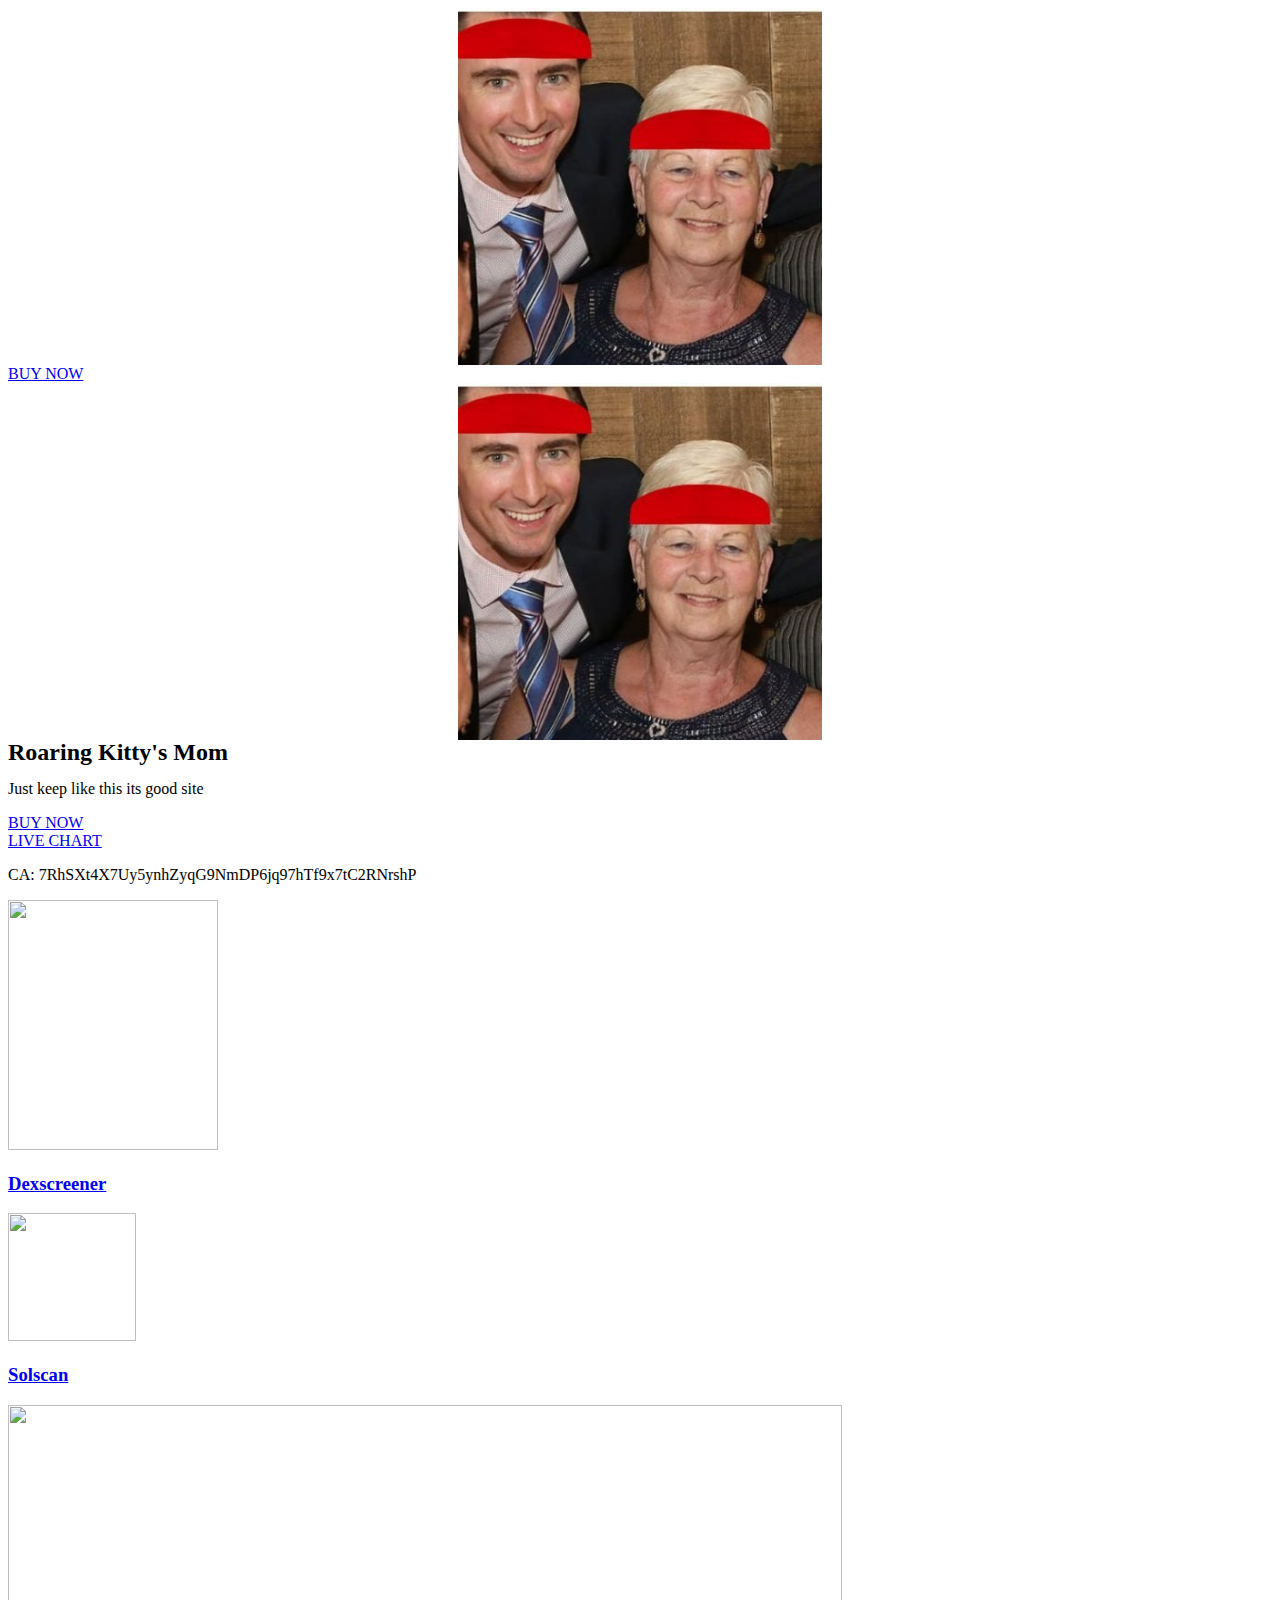
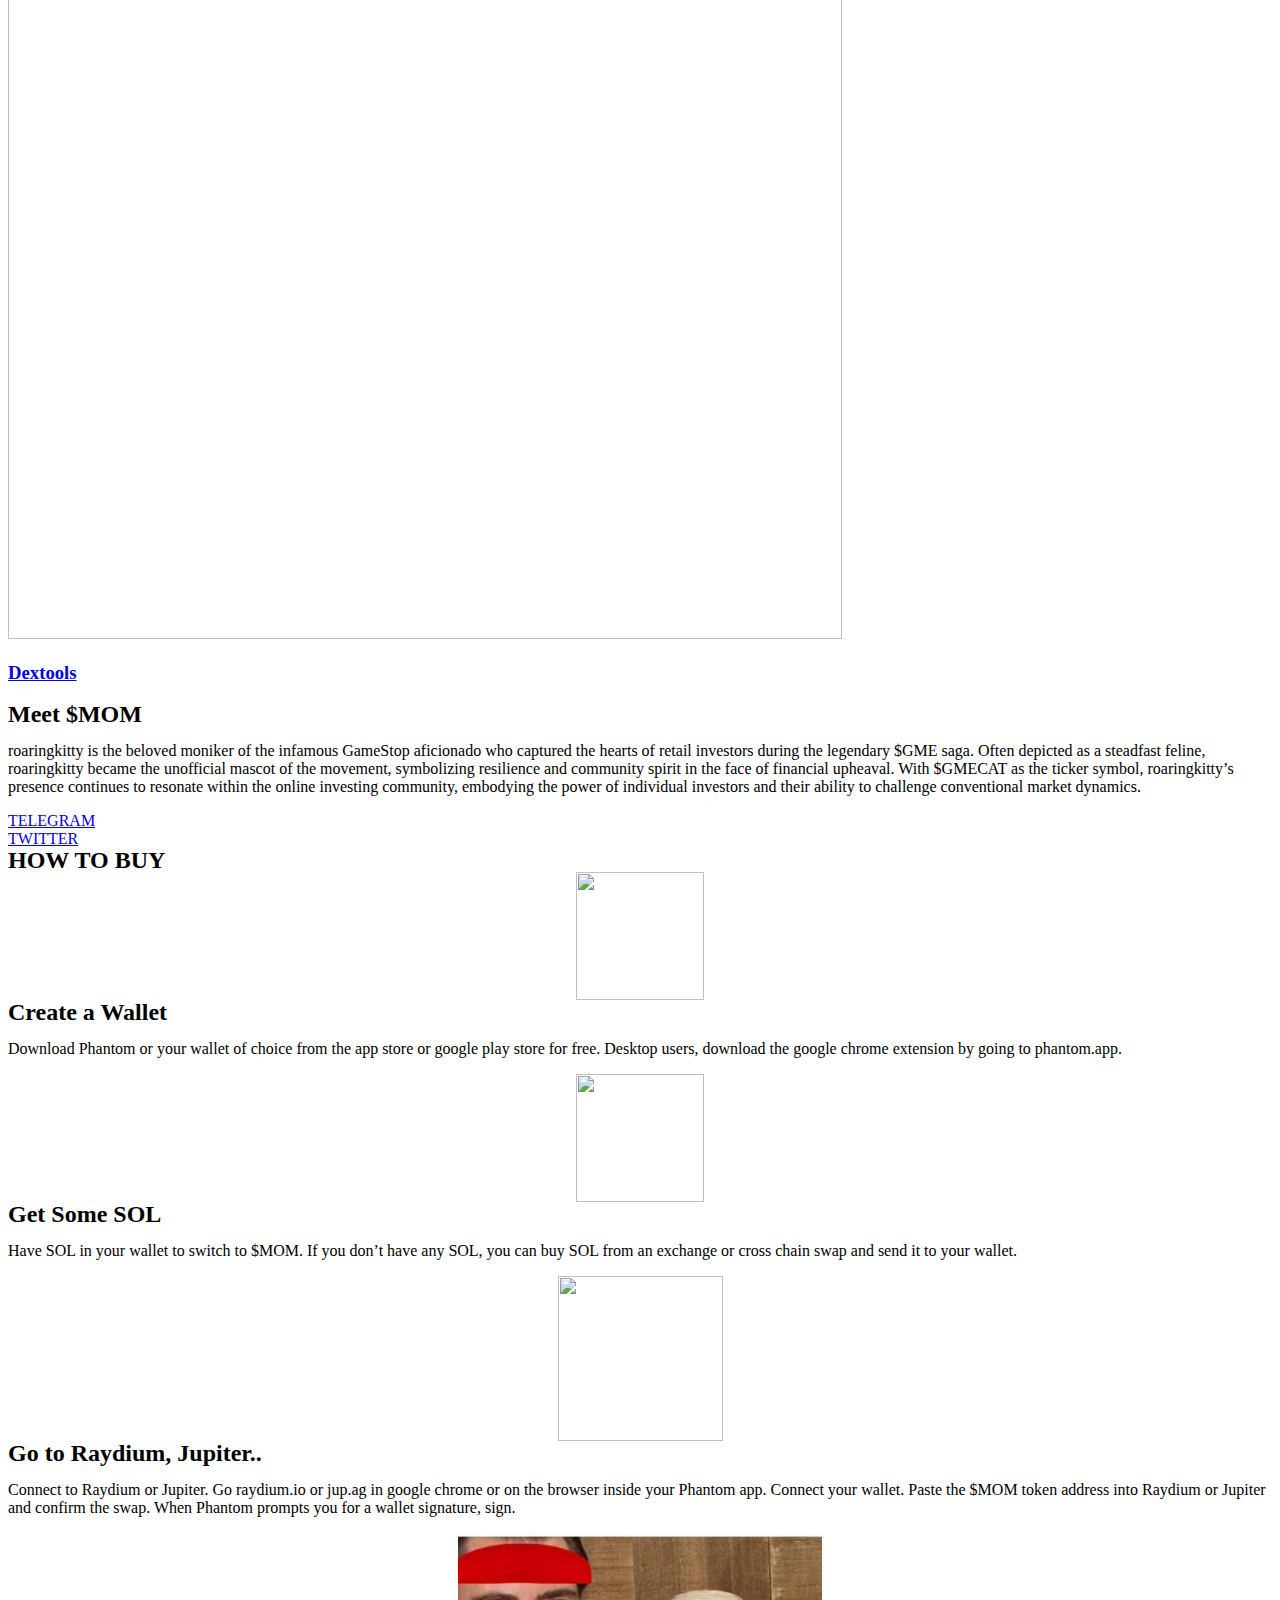
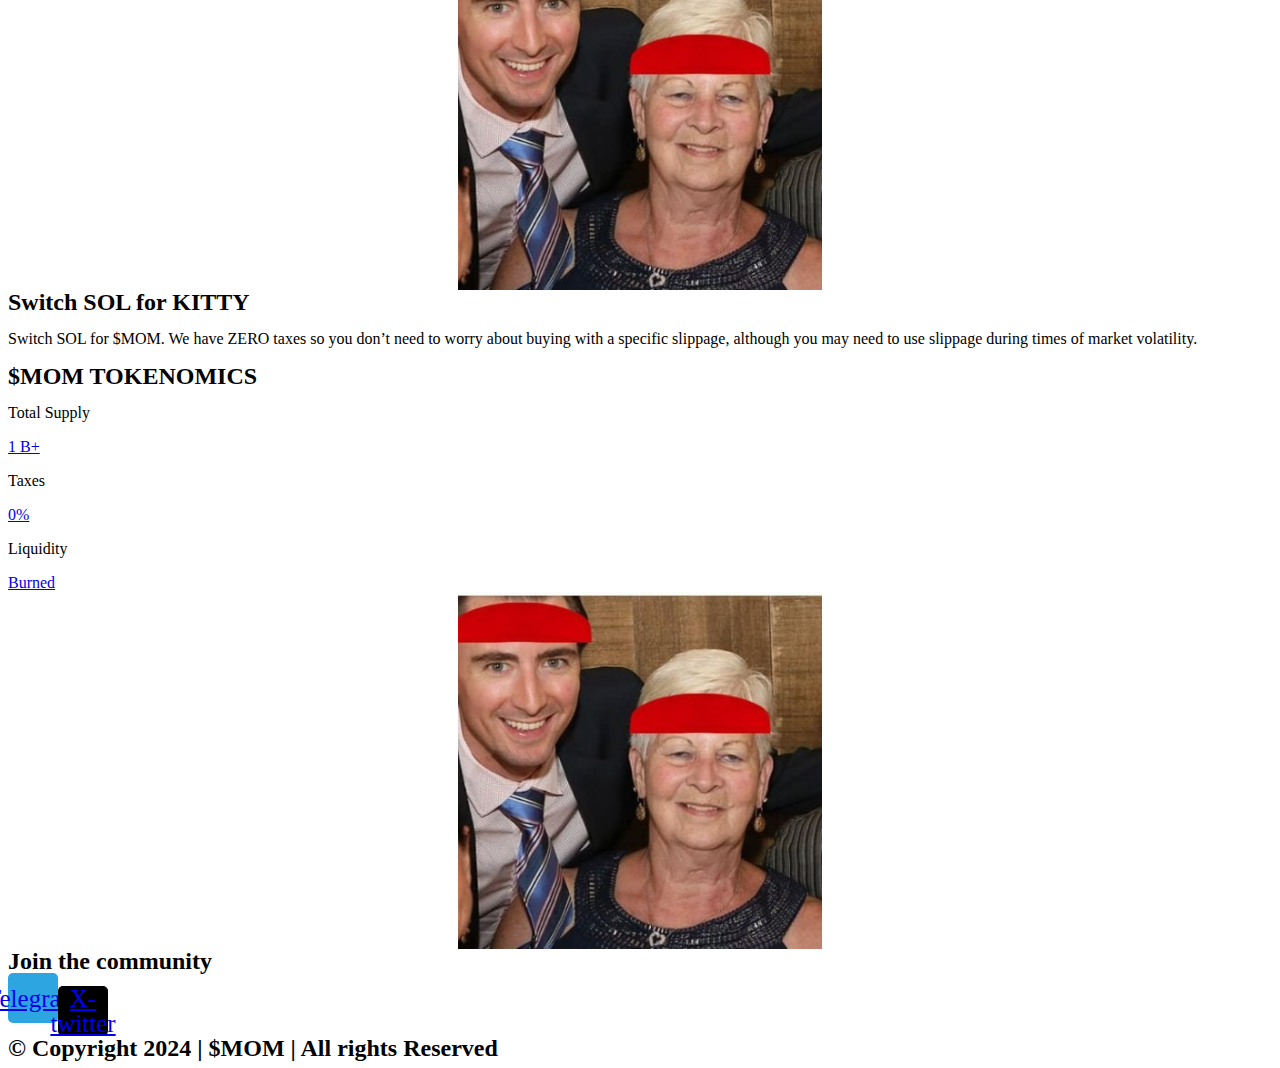
==== index.html @ 009c42bf "first commit" ====
<!DOCTYPE html>
<html lang="en-US">
  <head>
    <meta charset="UTF-8" />
    <title>Roaring Kitty's Mom</title>

    <link
      rel="alternate"
      type="application/rss+xml"
      title="roaringkitty &raquo; Feed"
      href="https://roaringkittyspl.com/feed/"
    />
    <link
      rel="alternate"
      type="application/rss+xml"
      title="roaringkitty &raquo; Comments Feed"
      href="https://roaringkittyspl.com/comments/feed/"
    />
    <script>
      window._wpemojiSettings = {
        baseUrl: "https:\/\/s.w.org\/images\/core\/emoji\/15.0.3\/72x72\/",
        ext: ".png",
        svgUrl: "https:\/\/s.w.org\/images\/core\/emoji\/15.0.3\/svg\/",
        svgExt: ".svg",
        source: {
          concatemoji:
            "https:\/\/roaringkittyspl.com\/wp-includes\/js\/wp-emoji-release.min.js?ver=6.5.3",
        },
      };
      /*! This file is auto-generated */
      !(function (i, n) {
        var o, s, e;
        function c(e) {
          try {
            var t = { supportTests: e, timestamp: new Date().valueOf() };
            sessionStorage.setItem(o, JSON.stringify(t));
          } catch (e) {}
        }
        function p(e, t, n) {
          e.clearRect(0, 0, e.canvas.width, e.canvas.height),
            e.fillText(t, 0, 0);
          var t = new Uint32Array(
              e.getImageData(0, 0, e.canvas.width, e.canvas.height).data
            ),
            r =
              (e.clearRect(0, 0, e.canvas.width, e.canvas.height),
              e.fillText(n, 0, 0),
              new Uint32Array(
                e.getImageData(0, 0, e.canvas.width, e.canvas.height).data
              ));
          return t.every(function (e, t) {
            return e === r[t];
          });
        }
        function u(e, t, n) {
          switch (t) {
            case "flag":
              return n(
                e,
                "\ud83c\udff3\ufe0f\u200d\u26a7\ufe0f",
                "\ud83c\udff3\ufe0f\u200b\u26a7\ufe0f"
              )
                ? !1
                : !n(
                    e,
                    "\ud83c\uddfa\ud83c\uddf3",
                    "\ud83c\uddfa\u200b\ud83c\uddf3"
                  ) &&
                    !n(
                      e,
                      "\ud83c\udff4\udb40\udc67\udb40\udc62\udb40\udc65\udb40\udc6e\udb40\udc67\udb40\udc7f",
                      "\ud83c\udff4\u200b\udb40\udc67\u200b\udb40\udc62\u200b\udb40\udc65\u200b\udb40\udc6e\u200b\udb40\udc67\u200b\udb40\udc7f"
                    );
            case "emoji":
              return !n(
                e,
                "\ud83d\udc26\u200d\u2b1b",
                "\ud83d\udc26\u200b\u2b1b"
              );
          }
          return !1;
        }
        function f(e, t, n) {
          var r =
              "undefined" != typeof WorkerGlobalScope &&
              self instanceof WorkerGlobalScope
                ? new OffscreenCanvas(300, 150)
                : i.createElement("canvas"),
            a = r.getContext("2d", { willReadFrequently: !0 }),
            o = ((a.textBaseline = "top"), (a.font = "600 32px Arial"), {});
          return (
            e.forEach(function (e) {
              o[e] = t(a, e, n);
            }),
            o
          );
        }
        function t(e) {
          var t = i.createElement("script");
          (t.src = e), (t.defer = !0), i.head.appendChild(t);
        }
        "undefined" != typeof Promise &&
          ((o = "wpEmojiSettingsSupports"),
          (s = ["flag", "emoji"]),
          (n.supports = { everything: !0, everythingExceptFlag: !0 }),
          (e = new Promise(function (e) {
            i.addEventListener("DOMContentLoaded", e, { once: !0 });
          })),
          new Promise(function (t) {
            var n = (function () {
              try {
                var e = JSON.parse(sessionStorage.getItem(o));
                if (
                  "object" == typeof e &&
                  "number" == typeof e.timestamp &&
                  new Date().valueOf() < e.timestamp + 604800 &&
                  "object" == typeof e.supportTests
                )
                  return e.supportTests;
              } catch (e) {}
              return null;
            })();
            if (!n) {
              if (
                "undefined" != typeof Worker &&
                "undefined" != typeof OffscreenCanvas &&
                "undefined" != typeof URL &&
                URL.createObjectURL &&
                "undefined" != typeof Blob
              )
                try {
                  var e =
                      "postMessage(" +
                      f.toString() +
                      "(" +
                      [JSON.stringify(s), u.toString(), p.toString()].join(
                        ","
                      ) +
                      "));",
                    r = new Blob([e], { type: "text/javascript" }),
                    a = new Worker(URL.createObjectURL(r), {
                      name: "wpTestEmojiSupports",
                    });
                  return void (a.onmessage = function (e) {
                    c((n = e.data)), a.terminate(), t(n);
                  });
                } catch (e) {}
              c((n = f(s, u, p)));
            }
            t(n);
          })
            .then(function (e) {
              for (var t in e)
                (n.supports[t] = e[t]),
                  (n.supports.everything =
                    n.supports.everything && n.supports[t]),
                  "flag" !== t &&
                    (n.supports.everythingExceptFlag =
                      n.supports.everythingExceptFlag && n.supports[t]);
              (n.supports.everythingExceptFlag =
                n.supports.everythingExceptFlag && !n.supports.flag),
                (n.DOMReady = !1),
                (n.readyCallback = function () {
                  n.DOMReady = !0;
                });
            })
            .then(function () {
              return e;
            })
            .then(function () {
              var e;
              n.supports.everything ||
                (n.readyCallback(),
                (e = n.source || {}).concatemoji
                  ? t(e.concatemoji)
                  : e.wpemoji && e.twemoji && (t(e.twemoji), t(e.wpemoji)));
            }));
      })((window, document), window._wpemojiSettings);
    </script>
    <style id="wp-emoji-styles-inline-css">
      img.wp-smiley,
      img.emoji {
        display: inline !important;
        border: none !important;
        box-shadow: none !important;
        height: 1em !important;
        width: 1em !important;
        margin: 0 0.07em !important;
        vertical-align: -0.1em !important;
        background: none !important;
        padding: 0 !important;
      }
    </style>
    <style id="classic-theme-styles-inline-css">
      /*! This file is auto-generated */
      .wp-block-button__link {
        color: #fff;
        background-color: #32373c;
        border-radius: 9999px;
        box-shadow: none;
        text-decoration: none;
        padding: calc(0.667em + 2px) calc(1.333em + 2px);
        font-size: 1.125em;
      }
      .wp-block-file__button {
        background: #32373c;
        color: #fff;
        text-decoration: none;
      }
    </style>
    <style id="global-styles-inline-css">
      body {
        --wp--preset--color--black: #000000;
        --wp--preset--color--cyan-bluish-gray: #abb8c3;
        --wp--preset--color--white: #ffffff;
        --wp--preset--color--pale-pink: #f78da7;
        --wp--preset--color--vivid-red: #cf2e2e;
        --wp--preset--color--luminous-vivid-orange: #ff6900;
        --wp--preset--color--luminous-vivid-amber: #fcb900;
        --wp--preset--color--light-green-cyan: #7bdcb5;
        --wp--preset--color--vivid-green-cyan: #00d084;
        --wp--preset--color--pale-cyan-blue: #8ed1fc;
        --wp--preset--color--vivid-cyan-blue: #0693e3;
        --wp--preset--color--vivid-purple: #9b51e0;
        --wp--preset--gradient--vivid-cyan-blue-to-vivid-purple: linear-gradient(
          135deg,
          rgba(6, 147, 227, 1) 0%,
          rgb(155, 81, 224) 100%
        );
        --wp--preset--gradient--light-green-cyan-to-vivid-green-cyan: linear-gradient(
          135deg,
          rgb(122, 220, 180) 0%,
          rgb(0, 208, 130) 100%
        );
        --wp--preset--gradient--luminous-vivid-amber-to-luminous-vivid-orange: linear-gradient(
          135deg,
          rgba(252, 185, 0, 1) 0%,
          rgba(255, 105, 0, 1) 100%
        );
        --wp--preset--gradient--luminous-vivid-orange-to-vivid-red: linear-gradient(
          135deg,
          rgba(255, 105, 0, 1) 0%,
          rgb(207, 46, 46) 100%
        );
        --wp--preset--gradient--very-light-gray-to-cyan-bluish-gray: linear-gradient(
          135deg,
          rgb(238, 238, 238) 0%,
          rgb(169, 184, 195) 100%
        );
        --wp--preset--gradient--cool-to-warm-spectrum: linear-gradient(
          135deg,
          rgb(74, 234, 220) 0%,
          rgb(151, 120, 209) 20%,
          rgb(207, 42, 186) 40%,
          rgb(238, 44, 130) 60%,
          rgb(251, 105, 98) 80%,
          rgb(254, 248, 76) 100%
        );
        --wp--preset--gradient--blush-light-purple: linear-gradient(
          135deg,
          rgb(255, 206, 236) 0%,
          rgb(152, 150, 240) 100%
        );
        --wp--preset--gradient--blush-bordeaux: linear-gradient(
          135deg,
          rgb(254, 205, 165) 0%,
          rgb(254, 45, 45) 50%,
          rgb(107, 0, 62) 100%
        );
        --wp--preset--gradient--luminous-dusk: linear-gradient(
          135deg,
          rgb(255, 203, 112) 0%,
          rgb(199, 81, 192) 50%,
          rgb(65, 88, 208) 100%
        );
        --wp--preset--gradient--pale-ocean: linear-gradient(
          135deg,
          rgb(255, 245, 203) 0%,
          rgb(182, 227, 212) 50%,
          rgb(51, 167, 181) 100%
        );
        --wp--preset--gradient--electric-grass: linear-gradient(
          135deg,
          rgb(202, 248, 128) 0%,
          rgb(113, 206, 126) 100%
        );
        --wp--preset--gradient--midnight: linear-gradient(
          135deg,
          rgb(2, 3, 129) 0%,
          rgb(40, 116, 252) 100%
        );
        --wp--preset--font-size--small: 13px;
        --wp--preset--font-size--medium: 20px;
        --wp--preset--font-size--large: 36px;
        --wp--preset--font-size--x-large: 42px;
        --wp--preset--spacing--20: 0.44rem;
        --wp--preset--spacing--30: 0.67rem;
        --wp--preset--spacing--40: 1rem;
        --wp--preset--spacing--50: 1.5rem;
        --wp--preset--spacing--60: 2.25rem;
        --wp--preset--spacing--70: 3.38rem;
        --wp--preset--spacing--80: 5.06rem;
        --wp--preset--shadow--natural: 6px 6px 9px rgba(0, 0, 0, 0.2);
        --wp--preset--shadow--deep: 12px 12px 50px rgba(0, 0, 0, 0.4);
        --wp--preset--shadow--sharp: 6px 6px 0px rgba(0, 0, 0, 0.2);
        --wp--preset--shadow--outlined: 6px 6px 0px -3px rgba(255, 255, 255, 1),
          6px 6px rgba(0, 0, 0, 1);
        --wp--preset--shadow--crisp: 6px 6px 0px rgba(0, 0, 0, 1);
      }
      :where(.is-layout-flex) {
        gap: 0.5em;
      }
      :where(.is-layout-grid) {
        gap: 0.5em;
      }
      body .is-layout-flex {
        display: flex;
      }
      body .is-layout-flex {
        flex-wrap: wrap;
        align-items: center;
      }
      body .is-layout-flex > * {
        margin: 0;
      }
      body .is-layout-grid {
        display: grid;
      }
      body .is-layout-grid > * {
        margin: 0;
      }
      :where(.wp-block-columns.is-layout-flex) {
        gap: 2em;
      }
      :where(.wp-block-columns.is-layout-grid) {
        gap: 2em;
      }
      :where(.wp-block-post-template.is-layout-flex) {
        gap: 1.25em;
      }
      :where(.wp-block-post-template.is-layout-grid) {
        gap: 1.25em;
      }
      .has-black-color {
        color: var(--wp--preset--color--black) !important;
      }
      .has-cyan-bluish-gray-color {
        color: var(--wp--preset--color--cyan-bluish-gray) !important;
      }
      .has-white-color {
        color: var(--wp--preset--color--white) !important;
      }
      .has-pale-pink-color {
        color: var(--wp--preset--color--pale-pink) !important;
      }
      .has-vivid-red-color {
        color: var(--wp--preset--color--vivid-red) !important;
      }
      .has-luminous-vivid-orange-color {
        color: var(--wp--preset--color--luminous-vivid-orange) !important;
      }
      .has-luminous-vivid-amber-color {
        color: var(--wp--preset--color--luminous-vivid-amber) !important;
      }
      .has-light-green-cyan-color {
        color: var(--wp--preset--color--light-green-cyan) !important;
      }
      .has-vivid-green-cyan-color {
        color: var(--wp--preset--color--vivid-green-cyan) !important;
      }
      .has-pale-cyan-blue-color {
        color: var(--wp--preset--color--pale-cyan-blue) !important;
      }
      .has-vivid-cyan-blue-color {
        color: var(--wp--preset--color--vivid-cyan-blue) !important;
      }
      .has-vivid-purple-color {
        color: var(--wp--preset--color--vivid-purple) !important;
      }
      .has-black-background-color {
        background-color: var(--wp--preset--color--black) !important;
      }
      .has-cyan-bluish-gray-background-color {
        background-color: var(--wp--preset--color--cyan-bluish-gray) !important;
      }
      .has-white-background-color {
        background-color: var(--wp--preset--color--white) !important;
      }
      .has-pale-pink-background-color {
        background-color: var(--wp--preset--color--pale-pink) !important;
      }
      .has-vivid-red-background-color {
        background-color: var(--wp--preset--color--vivid-red) !important;
      }
      .has-luminous-vivid-orange-background-color {
        background-color: var(
          --wp--preset--color--luminous-vivid-orange
        ) !important;
      }
      .has-luminous-vivid-amber-background-color {
        background-color: var(
          --wp--preset--color--luminous-vivid-amber
        ) !important;
      }
      .has-light-green-cyan-background-color {
        background-color: var(--wp--preset--color--light-green-cyan) !important;
      }
      .has-vivid-green-cyan-background-color {
        background-color: var(--wp--preset--color--vivid-green-cyan) !important;
      }
      .has-pale-cyan-blue-background-color {
        background-color: var(--wp--preset--color--pale-cyan-blue) !important;
      }
      .has-vivid-cyan-blue-background-color {
        background-color: var(--wp--preset--color--vivid-cyan-blue) !important;
      }
      .has-vivid-purple-background-color {
        background-color: var(--wp--preset--color--vivid-purple) !important;
      }
      .has-black-border-color {
        border-color: var(--wp--preset--color--black) !important;
      }
      .has-cyan-bluish-gray-border-color {
        border-color: var(--wp--preset--color--cyan-bluish-gray) !important;
      }
      .has-white-border-color {
        border-color: var(--wp--preset--color--white) !important;
      }
      .has-pale-pink-border-color {
        border-color: var(--wp--preset--color--pale-pink) !important;
      }
      .has-vivid-red-border-color {
        border-color: var(--wp--preset--color--vivid-red) !important;
      }
      .has-luminous-vivid-orange-border-color {
        border-color: var(
          --wp--preset--color--luminous-vivid-orange
        ) !important;
      }
      .has-luminous-vivid-amber-border-color {
        border-color: var(--wp--preset--color--luminous-vivid-amber) !important;
      }
      .has-light-green-cyan-border-color {
        border-color: var(--wp--preset--color--light-green-cyan) !important;
      }
      .has-vivid-green-cyan-border-color {
        border-color: var(--wp--preset--color--vivid-green-cyan) !important;
      }
      .has-pale-cyan-blue-border-color {
        border-color: var(--wp--preset--color--pale-cyan-blue) !important;
      }
      .has-vivid-cyan-blue-border-color {
        border-color: var(--wp--preset--color--vivid-cyan-blue) !important;
      }
      .has-vivid-purple-border-color {
        border-color: var(--wp--preset--color--vivid-purple) !important;
      }
      .has-vivid-cyan-blue-to-vivid-purple-gradient-background {
        background: var(
          --wp--preset--gradient--vivid-cyan-blue-to-vivid-purple
        ) !important;
      }
      .has-light-green-cyan-to-vivid-green-cyan-gradient-background {
        background: var(
          --wp--preset--gradient--light-green-cyan-to-vivid-green-cyan
        ) !important;
      }
      .has-luminous-vivid-amber-to-luminous-vivid-orange-gradient-background {
        background: var(
          --wp--preset--gradient--luminous-vivid-amber-to-luminous-vivid-orange
        ) !important;
      }
      .has-luminous-vivid-orange-to-vivid-red-gradient-background {
        background: var(
          --wp--preset--gradient--luminous-vivid-orange-to-vivid-red
        ) !important;
      }
      .has-very-light-gray-to-cyan-bluish-gray-gradient-background {
        background: var(
          --wp--preset--gradient--very-light-gray-to-cyan-bluish-gray
        ) !important;
      }
      .has-cool-to-warm-spectrum-gradient-background {
        background: var(
          --wp--preset--gradient--cool-to-warm-spectrum
        ) !important;
      }
      .has-blush-light-purple-gradient-background {
        background: var(--wp--preset--gradient--blush-light-purple) !important;
      }
      .has-blush-bordeaux-gradient-background {
        background: var(--wp--preset--gradient--blush-bordeaux) !important;
      }
      .has-luminous-dusk-gradient-background {
        background: var(--wp--preset--gradient--luminous-dusk) !important;
      }
      .has-pale-ocean-gradient-background {
        background: var(--wp--preset--gradient--pale-ocean) !important;
      }
      .has-electric-grass-gradient-background {
        background: var(--wp--preset--gradient--electric-grass) !important;
      }
      .has-midnight-gradient-background {
        background: var(--wp--preset--gradient--midnight) !important;
      }
      .has-small-font-size {
        font-size: var(--wp--preset--font-size--small) !important;
      }
      .has-medium-font-size {
        font-size: var(--wp--preset--font-size--medium) !important;
      }
      .has-large-font-size {
        font-size: var(--wp--preset--font-size--large) !important;
      }
      .has-x-large-font-size {
        font-size: var(--wp--preset--font-size--x-large) !important;
      }
      .wp-block-navigation a:where(:not(.wp-element-button)) {
        color: inherit;
      }
      :where(.wp-block-post-template.is-layout-flex) {
        gap: 1.25em;
      }
      :where(.wp-block-post-template.is-layout-grid) {
        gap: 1.25em;
      }
      :where(.wp-block-columns.is-layout-flex) {
        gap: 2em;
      }
      :where(.wp-block-columns.is-layout-grid) {
        gap: 2em;
      }
      .wp-block-pullquote {
        font-size: 1.5em;
        line-height: 1.6;
      }
    </style>
    <link
      rel="stylesheet"
      id="eae-css-css"
      href="https://roaringkittyspl.com/wp-content/plugins/addon-elements-for-elementor-page-builder/assets/css/eae.min.css?ver=1.13.5"
      media="all"
    />
    <link
      rel="stylesheet"
      id="eae-peel-css-css"
      href="https://roaringkittyspl.com/wp-content/plugins/addon-elements-for-elementor-page-builder/assets/lib/peel/peel.css?ver=1.13.5"
      media="all"
    />
    <link
      rel="stylesheet"
      id="font-awesome-4-shim-css"
      href="https://roaringkittyspl.com/wp-content/plugins/elementor/assets/lib/font-awesome/css/v4-shims.min.css?ver=1.0"
      media="all"
    />
    <link
      rel="stylesheet"
      id="font-awesome-5-all-css"
      href="https://roaringkittyspl.com/wp-content/plugins/elementor/assets/lib/font-awesome/css/all.min.css?ver=4.10.31"
      media="all"
    />
    <link
      rel="stylesheet"
      id="vegas-css-css"
      href="https://roaringkittyspl.com/wp-content/plugins/addon-elements-for-elementor-page-builder/assets/lib/vegas/vegas.min.css?ver=2.4.0"
      media="all"
    />
    <link
      rel="stylesheet"
      id="exad-slick-css"
      href="https://roaringkittyspl.com/wp-content/plugins/exclusive-addons-for-elementor/assets/vendor/css/slick.min.css?ver=6.5.3"
      media="all"
    />
    <link
      rel="stylesheet"
      id="exad-slick-theme-css"
      href="https://roaringkittyspl.com/wp-content/plugins/exclusive-addons-for-elementor/assets/vendor/css/slick-theme.min.css?ver=6.5.3"
      media="all"
    />
    <link
      rel="stylesheet"
      id="exad-image-hover-css"
      href="https://roaringkittyspl.com/wp-content/plugins/exclusive-addons-for-elementor/assets/vendor/css/imagehover.css?ver=6.5.3"
      media="all"
    />
    <link
      rel="stylesheet"
      id="exad-swiperv5-css"
      href="https://roaringkittyspl.com/wp-content/plugins/exclusive-addons-for-elementor/assets/vendor/css/swiper.min.css?ver=2.6.9.7"
      media="all"
    />
    <link
      rel="stylesheet"
      id="exad-main-style-css"
      href="https://roaringkittyspl.com/wp-content/plugins/exclusive-addons-for-elementor/assets/css/exad-styles.min.css?ver=6.5.3"
      media="all"
    />
    <link
      rel="stylesheet"
      id="hello-elementor-css"
      href="https://roaringkittyspl.com/wp-content/themes/hello-elementor/style.min.css?ver=3.0.1"
      media="all"
    />
    <link
      rel="stylesheet"
      id="hello-elementor-theme-style-css"
      href="https://roaringkittyspl.com/wp-content/themes/hello-elementor/theme.min.css?ver=3.0.1"
      media="all"
    />
    <link
      rel="stylesheet"
      id="hello-elementor-header-footer-css"
      href="https://roaringkittyspl.com/wp-content/themes/hello-elementor/header-footer.min.css?ver=3.0.1"
      media="all"
    />
    <link
      rel="stylesheet"
      id="elementor-frontend-css"
      href="https://roaringkittyspl.com/wp-content/plugins/elementor/assets/css/frontend-lite.min.css?ver=3.21.5"
      media="all"
    />
    <style id="elementor-frontend-inline-css">
      @-webkit-keyframes ha_fadeIn {
        0% {
          opacity: 0;
        }
        to {
          opacity: 1;
        }
      }
      @keyframes ha_fadeIn {
        0% {
          opacity: 0;
        }
        to {
          opacity: 1;
        }
      }
      @-webkit-keyframes ha_zoomIn {
        0% {
          opacity: 0;
          -webkit-transform: scale3d(0.3, 0.3, 0.3);
          transform: scale3d(0.3, 0.3, 0.3);
        }
        50% {
          opacity: 1;
        }
      }
      @keyframes ha_zoomIn {
        0% {
          opacity: 0;
          -webkit-transform: scale3d(0.3, 0.3, 0.3);
          transform: scale3d(0.3, 0.3, 0.3);
        }
        50% {
          opacity: 1;
        }
      }
      @-webkit-keyframes ha_rollIn {
        0% {
          opacity: 0;
          -webkit-transform: translate3d(-100%, 0, 0) rotate3d(0, 0, 1, -120deg);
          transform: translate3d(-100%, 0, 0) rotate3d(0, 0, 1, -120deg);
        }
        to {
          opacity: 1;
        }
      }
      @keyframes ha_rollIn {
        0% {
          opacity: 0;
          -webkit-transform: translate3d(-100%, 0, 0) rotate3d(0, 0, 1, -120deg);
          transform: translate3d(-100%, 0, 0) rotate3d(0, 0, 1, -120deg);
        }
        to {
          opacity: 1;
        }
      }
      @-webkit-keyframes ha_bounce {
        0%,
        20%,
        53%,
        to {
          -webkit-animation-timing-function: cubic-bezier(
            0.215,
            0.61,
            0.355,
            1
          );
          animation-timing-function: cubic-bezier(0.215, 0.61, 0.355, 1);
        }
        40%,
        43% {
          -webkit-transform: translate3d(0, -30px, 0) scaleY(1.1);
          transform: translate3d(0, -30px, 0) scaleY(1.1);
          -webkit-animation-timing-function: cubic-bezier(
            0.755,
            0.05,
            0.855,
            0.06
          );
          animation-timing-function: cubic-bezier(0.755, 0.05, 0.855, 0.06);
        }
        70% {
          -webkit-transform: translate3d(0, -15px, 0) scaleY(1.05);
          transform: translate3d(0, -15px, 0) scaleY(1.05);
          -webkit-animation-timing-function: cubic-bezier(
            0.755,
            0.05,
            0.855,
            0.06
          );
          animation-timing-function: cubic-bezier(0.755, 0.05, 0.855, 0.06);
        }
        80% {
          -webkit-transition-timing-function: cubic-bezier(
            0.215,
            0.61,
            0.355,
            1
          );
          transition-timing-function: cubic-bezier(0.215, 0.61, 0.355, 1);
          -webkit-transform: translate3d(0, 0, 0) scaleY(0.95);
          transform: translate3d(0, 0, 0) scaleY(0.95);
        }
        90% {
          -webkit-transform: translate3d(0, -4px, 0) scaleY(1.02);
          transform: translate3d(0, -4px, 0) scaleY(1.02);
        }
      }
      @keyframes ha_bounce {
        0%,
        20%,
        53%,
        to {
          -webkit-animation-timing-function: cubic-bezier(
            0.215,
            0.61,
            0.355,
            1
          );
          animation-timing-function: cubic-bezier(0.215, 0.61, 0.355, 1);
        }
        40%,
        43% {
          -webkit-transform: translate3d(0, -30px, 0) scaleY(1.1);
          transform: translate3d(0, -30px, 0) scaleY(1.1);
          -webkit-animation-timing-function: cubic-bezier(
            0.755,
            0.05,
            0.855,
            0.06
          );
          animation-timing-function: cubic-bezier(0.755, 0.05, 0.855, 0.06);
        }
        70% {
          -webkit-transform: translate3d(0, -15px, 0) scaleY(1.05);
          transform: translate3d(0, -15px, 0) scaleY(1.05);
          -webkit-animation-timing-function: cubic-bezier(
            0.755,
            0.05,
            0.855,
            0.06
          );
          animation-timing-function: cubic-bezier(0.755, 0.05, 0.855, 0.06);
        }
        80% {
          -webkit-transition-timing-function: cubic-bezier(
            0.215,
            0.61,
            0.355,
            1
          );
          transition-timing-function: cubic-bezier(0.215, 0.61, 0.355, 1);
          -webkit-transform: translate3d(0, 0, 0) scaleY(0.95);
          transform: translate3d(0, 0, 0) scaleY(0.95);
        }
        90% {
          -webkit-transform: translate3d(0, -4px, 0) scaleY(1.02);
          transform: translate3d(0, -4px, 0) scaleY(1.02);
        }
      }
      @-webkit-keyframes ha_bounceIn {
        0%,
        20%,
        40%,
        60%,
        80%,
        to {
          -webkit-animation-timing-function: cubic-bezier(
            0.215,
            0.61,
            0.355,
            1
          );
          animation-timing-function: cubic-bezier(0.215, 0.61, 0.355, 1);
        }
        0% {
          opacity: 0;
          -webkit-transform: scale3d(0.3, 0.3, 0.3);
          transform: scale3d(0.3, 0.3, 0.3);
        }
        20% {
          -webkit-transform: scale3d(1.1, 1.1, 1.1);
          transform: scale3d(1.1, 1.1, 1.1);
        }
        40% {
          -webkit-transform: scale3d(0.9, 0.9, 0.9);
          transform: scale3d(0.9, 0.9, 0.9);
        }
        60% {
          opacity: 1;
          -webkit-transform: scale3d(1.03, 1.03, 1.03);
          transform: scale3d(1.03, 1.03, 1.03);
        }
        80% {
          -webkit-transform: scale3d(0.97, 0.97, 0.97);
          transform: scale3d(0.97, 0.97, 0.97);
        }
        to {
          opacity: 1;
        }
      }
      @keyframes ha_bounceIn {
        0%,
        20%,
        40%,
        60%,
        80%,
        to {
          -webkit-animation-timing-function: cubic-bezier(
            0.215,
            0.61,
            0.355,
            1
          );
          animation-timing-function: cubic-bezier(0.215, 0.61, 0.355, 1);
        }
        0% {
          opacity: 0;
          -webkit-transform: scale3d(0.3, 0.3, 0.3);
          transform: scale3d(0.3, 0.3, 0.3);
        }
        20% {
          -webkit-transform: scale3d(1.1, 1.1, 1.1);
          transform: scale3d(1.1, 1.1, 1.1);
        }
        40% {
          -webkit-transform: scale3d(0.9, 0.9, 0.9);
          transform: scale3d(0.9, 0.9, 0.9);
        }
        60% {
          opacity: 1;
          -webkit-transform: scale3d(1.03, 1.03, 1.03);
          transform: scale3d(1.03, 1.03, 1.03);
        }
        80% {
          -webkit-transform: scale3d(0.97, 0.97, 0.97);
          transform: scale3d(0.97, 0.97, 0.97);
        }
        to {
          opacity: 1;
        }
      }
      @-webkit-keyframes ha_flipInX {
        0% {
          opacity: 0;
          -webkit-transform: perspective(400px) rotate3d(1, 0, 0, 90deg);
          transform: perspective(400px) rotate3d(1, 0, 0, 90deg);
          -webkit-animation-timing-function: ease-in;
          animation-timing-function: ease-in;
        }
        40% {
          -webkit-transform: perspective(400px) rotate3d(1, 0, 0, -20deg);
          transform: perspective(400px) rotate3d(1, 0, 0, -20deg);
          -webkit-animation-timing-function: ease-in;
          animation-timing-function: ease-in;
        }
        60% {
          opacity: 1;
          -webkit-transform: perspective(400px) rotate3d(1, 0, 0, 10deg);
          transform: perspective(400px) rotate3d(1, 0, 0, 10deg);
        }
        80% {
          -webkit-transform: perspective(400px) rotate3d(1, 0, 0, -5deg);
          transform: perspective(400px) rotate3d(1, 0, 0, -5deg);
        }
      }
      @keyframes ha_flipInX {
        0% {
          opacity: 0;
          -webkit-transform: perspective(400px) rotate3d(1, 0, 0, 90deg);
          transform: perspective(400px) rotate3d(1, 0, 0, 90deg);
          -webkit-animation-timing-function: ease-in;
          animation-timing-function: ease-in;
        }
        40% {
          -webkit-transform: perspective(400px) rotate3d(1, 0, 0, -20deg);
          transform: perspective(400px) rotate3d(1, 0, 0, -20deg);
          -webkit-animation-timing-function: ease-in;
          animation-timing-function: ease-in;
        }
        60% {
          opacity: 1;
          -webkit-transform: perspective(400px) rotate3d(1, 0, 0, 10deg);
          transform: perspective(400px) rotate3d(1, 0, 0, 10deg);
        }
        80% {
          -webkit-transform: perspective(400px) rotate3d(1, 0, 0, -5deg);
          transform: perspective(400px) rotate3d(1, 0, 0, -5deg);
        }
      }
      @-webkit-keyframes ha_flipInY {
        0% {
          opacity: 0;
          -webkit-transform: perspective(400px) rotate3d(0, 1, 0, 90deg);
          transform: perspective(400px) rotate3d(0, 1, 0, 90deg);
          -webkit-animation-timing-function: ease-in;
          animation-timing-function: ease-in;
        }
        40% {
          -webkit-transform: perspective(400px) rotate3d(0, 1, 0, -20deg);
          transform: perspective(400px) rotate3d(0, 1, 0, -20deg);
          -webkit-animation-timing-function: ease-in;
          animation-timing-function: ease-in;
        }
        60% {
          opacity: 1;
          -webkit-transform: perspective(400px) rotate3d(0, 1, 0, 10deg);
          transform: perspective(400px) rotate3d(0, 1, 0, 10deg);
        }
        80% {
          -webkit-transform: perspective(400px) rotate3d(0, 1, 0, -5deg);
          transform: perspective(400px) rotate3d(0, 1, 0, -5deg);
        }
      }
      @keyframes ha_flipInY {
        0% {
          opacity: 0;
          -webkit-transform: perspective(400px) rotate3d(0, 1, 0, 90deg);
          transform: perspective(400px) rotate3d(0, 1, 0, 90deg);
          -webkit-animation-timing-function: ease-in;
          animation-timing-function: ease-in;
        }
        40% {
          -webkit-transform: perspective(400px) rotate3d(0, 1, 0, -20deg);
          transform: perspective(400px) rotate3d(0, 1, 0, -20deg);
          -webkit-animation-timing-function: ease-in;
          animation-timing-function: ease-in;
        }
        60% {
          opacity: 1;
          -webkit-transform: perspective(400px) rotate3d(0, 1, 0, 10deg);
          transform: perspective(400px) rotate3d(0, 1, 0, 10deg);
        }
        80% {
          -webkit-transform: perspective(400px) rotate3d(0, 1, 0, -5deg);
          transform: perspective(400px) rotate3d(0, 1, 0, -5deg);
        }
      }
      @-webkit-keyframes ha_swing {
        20% {
          -webkit-transform: rotate3d(0, 0, 1, 15deg);
          transform: rotate3d(0, 0, 1, 15deg);
        }
        40% {
          -webkit-transform: rotate3d(0, 0, 1, -10deg);
          transform: rotate3d(0, 0, 1, -10deg);
        }
        60% {
          -webkit-transform: rotate3d(0, 0, 1, 5deg);
          transform: rotate3d(0, 0, 1, 5deg);
        }
        80% {
          -webkit-transform: rotate3d(0, 0, 1, -5deg);
          transform: rotate3d(0, 0, 1, -5deg);
        }
      }
      @keyframes ha_swing {
        20% {
          -webkit-transform: rotate3d(0, 0, 1, 15deg);
          transform: rotate3d(0, 0, 1, 15deg);
        }
        40% {
          -webkit-transform: rotate3d(0, 0, 1, -10deg);
          transform: rotate3d(0, 0, 1, -10deg);
        }
        60% {
          -webkit-transform: rotate3d(0, 0, 1, 5deg);
          transform: rotate3d(0, 0, 1, 5deg);
        }
        80% {
          -webkit-transform: rotate3d(0, 0, 1, -5deg);
          transform: rotate3d(0, 0, 1, -5deg);
        }
      }
      @-webkit-keyframes ha_slideInDown {
        0% {
          visibility: visible;
          -webkit-transform: translate3d(0, -100%, 0);
          transform: translate3d(0, -100%, 0);
        }
      }
      @keyframes ha_slideInDown {
        0% {
          visibility: visible;
          -webkit-transform: translate3d(0, -100%, 0);
          transform: translate3d(0, -100%, 0);
        }
      }
      @-webkit-keyframes ha_slideInUp {
        0% {
          visibility: visible;
          -webkit-transform: translate3d(0, 100%, 0);
          transform: translate3d(0, 100%, 0);
        }
      }
      @keyframes ha_slideInUp {
        0% {
          visibility: visible;
          -webkit-transform: translate3d(0, 100%, 0);
          transform: translate3d(0, 100%, 0);
        }
      }
      @-webkit-keyframes ha_slideInLeft {
        0% {
          visibility: visible;
          -webkit-transform: translate3d(-100%, 0, 0);
          transform: translate3d(-100%, 0, 0);
        }
      }
      @keyframes ha_slideInLeft {
        0% {
          visibility: visible;
          -webkit-transform: translate3d(-100%, 0, 0);
          transform: translate3d(-100%, 0, 0);
        }
      }
      @-webkit-keyframes ha_slideInRight {
        0% {
          visibility: visible;
          -webkit-transform: translate3d(100%, 0, 0);
          transform: translate3d(100%, 0, 0);
        }
      }
      @keyframes ha_slideInRight {
        0% {
          visibility: visible;
          -webkit-transform: translate3d(100%, 0, 0);
          transform: translate3d(100%, 0, 0);
        }
      }
      .ha_fadeIn {
        -webkit-animation-name: ha_fadeIn;
        animation-name: ha_fadeIn;
      }
      .ha_zoomIn {
        -webkit-animation-name: ha_zoomIn;
        animation-name: ha_zoomIn;
      }
      .ha_rollIn {
        -webkit-animation-name: ha_rollIn;
        animation-name: ha_rollIn;
      }
      .ha_bounce {
        -webkit-transform-origin: center bottom;
        -ms-transform-origin: center bottom;
        transform-origin: center bottom;
        -webkit-animation-name: ha_bounce;
        animation-name: ha_bounce;
      }
      .ha_bounceIn {
        -webkit-animation-name: ha_bounceIn;
        animation-name: ha_bounceIn;
        -webkit-animation-duration: 0.75s;
        -webkit-animation-duration: calc(var(--animate-duration) * 0.75);
        animation-duration: 0.75s;
        animation-duration: calc(var(--animate-duration) * 0.75);
      }
      .ha_flipInX,
      .ha_flipInY {
        -webkit-animation-name: ha_flipInX;
        animation-name: ha_flipInX;
        -webkit-backface-visibility: visible !important;
        backface-visibility: visible !important;
      }
      .ha_flipInY {
        -webkit-animation-name: ha_flipInY;
        animation-name: ha_flipInY;
      }
      .ha_swing {
        -webkit-transform-origin: top center;
        -ms-transform-origin: top center;
        transform-origin: top center;
        -webkit-animation-name: ha_swing;
        animation-name: ha_swing;
      }
      .ha_slideInDown {
        -webkit-animation-name: ha_slideInDown;
        animation-name: ha_slideInDown;
      }
      .ha_slideInUp {
        -webkit-animation-name: ha_slideInUp;
        animation-name: ha_slideInUp;
      }
      .ha_slideInLeft {
        -webkit-animation-name: ha_slideInLeft;
        animation-name: ha_slideInLeft;
      }
      .ha_slideInRight {
        -webkit-animation-name: ha_slideInRight;
        animation-name: ha_slideInRight;
      }
      .ha-css-transform-yes {
        -webkit-transition-duration: var(--ha-tfx-transition-duration, 0.2s);
        transition-duration: var(--ha-tfx-transition-duration, 0.2s);
        -webkit-transition-property: -webkit-transform;
        transition-property: transform;
        transition-property: transform, -webkit-transform;
        -webkit-transform: translate(
            var(--ha-tfx-translate-x, 0),
            var(--ha-tfx-translate-y, 0)
          )
          scale(var(--ha-tfx-scale-x, 1), var(--ha-tfx-scale-y, 1))
          skew(var(--ha-tfx-skew-x, 0), var(--ha-tfx-skew-y, 0))
          rotateX(var(--ha-tfx-rotate-x, 0)) rotateY(var(--ha-tfx-rotate-y, 0))
          rotateZ(var(--ha-tfx-rotate-z, 0));
        transform: translate(
            var(--ha-tfx-translate-x, 0),
            var(--ha-tfx-translate-y, 0)
          )
          scale(var(--ha-tfx-scale-x, 1), var(--ha-tfx-scale-y, 1))
          skew(var(--ha-tfx-skew-x, 0), var(--ha-tfx-skew-y, 0))
          rotateX(var(--ha-tfx-rotate-x, 0)) rotateY(var(--ha-tfx-rotate-y, 0))
          rotateZ(var(--ha-tfx-rotate-z, 0));
      }
      .ha-css-transform-yes:hover {
        -webkit-transform: translate(
            var(--ha-tfx-translate-x-hover, var(--ha-tfx-translate-x, 0)),
            var(--ha-tfx-translate-y-hover, var(--ha-tfx-translate-y, 0))
          )
          scale(
            var(--ha-tfx-scale-x-hover, var(--ha-tfx-scale-x, 1)),
            var(--ha-tfx-scale-y-hover, var(--ha-tfx-scale-y, 1))
          )
          skew(
            var(--ha-tfx-skew-x-hover, var(--ha-tfx-skew-x, 0)),
            var(--ha-tfx-skew-y-hover, var(--ha-tfx-skew-y, 0))
          )
          rotateX(var(--ha-tfx-rotate-x-hover, var(--ha-tfx-rotate-x, 0)))
          rotateY(var(--ha-tfx-rotate-y-hover, var(--ha-tfx-rotate-y, 0)))
          rotateZ(var(--ha-tfx-rotate-z-hover, var(--ha-tfx-rotate-z, 0)));
        transform: translate(
            var(--ha-tfx-translate-x-hover, var(--ha-tfx-translate-x, 0)),
            var(--ha-tfx-translate-y-hover, var(--ha-tfx-translate-y, 0))
          )
          scale(
            var(--ha-tfx-scale-x-hover, var(--ha-tfx-scale-x, 1)),
            var(--ha-tfx-scale-y-hover, var(--ha-tfx-scale-y, 1))
          )
          skew(
            var(--ha-tfx-skew-x-hover, var(--ha-tfx-skew-x, 0)),
            var(--ha-tfx-skew-y-hover, var(--ha-tfx-skew-y, 0))
          )
          rotateX(var(--ha-tfx-rotate-x-hover, var(--ha-tfx-rotate-x, 0)))
          rotateY(var(--ha-tfx-rotate-y-hover, var(--ha-tfx-rotate-y, 0)))
          rotateZ(var(--ha-tfx-rotate-z-hover, var(--ha-tfx-rotate-z, 0)));
      }
      .happy-addon > .elementor-widget-container {
        word-wrap: break-word;
        overflow-wrap: break-word;
      }
      .happy-addon > .elementor-widget-container,
      .happy-addon > .elementor-widget-container * {
        -webkit-box-sizing: border-box;
        box-sizing: border-box;
      }
      .happy-addon p:empty {
        display: none;
      }
      .happy-addon .elementor-inline-editing {
        min-height: auto !important;
      }
      .happy-addon-pro img {
        max-width: 100%;
        height: auto;
        -o-object-fit: cover;
        object-fit: cover;
      }
      .ha-screen-reader-text {
        position: absolute;
        overflow: hidden;
        clip: rect(1px, 1px, 1px, 1px);
        margin: -1px;
        padding: 0;
        width: 1px;
        height: 1px;
        border: 0;
        word-wrap: normal !important;
        -webkit-clip-path: inset(50%);
        clip-path: inset(50%);
      }
      .ha-has-bg-overlay > .elementor-widget-container {
        position: relative;
        z-index: 1;
      }
      .ha-has-bg-overlay > .elementor-widget-container:before {
        position: absolute;
        top: 0;
        left: 0;
        z-index: -1;
        width: 100%;
        height: 100%;
        content: "";
      }
      .ha-popup--is-enabled .ha-js-popup,
      .ha-popup--is-enabled .ha-js-popup img {
        cursor: -webkit-zoom-in !important;
        cursor: zoom-in !important;
      }
      .mfp-wrap .mfp-arrow,
      .mfp-wrap .mfp-close {
        background-color: transparent;
      }
      .mfp-wrap .mfp-arrow:focus,
      .mfp-wrap .mfp-close:focus {
        outline-width: thin;
      }
      .ha-advanced-tooltip-enable {
        position: relative;
        cursor: pointer;
        --ha-tooltip-arrow-color: black;
        --ha-tooltip-arrow-distance: 0;
      }
      .ha-advanced-tooltip-enable .ha-advanced-tooltip-content {
        position: absolute;
        z-index: 999;
        display: none;
        padding: 5px 0;
        width: 120px;
        height: auto;
        border-radius: 6px;
        background-color: #000;
        color: #fff;
        text-align: center;
        opacity: 0;
      }
      .ha-advanced-tooltip-enable .ha-advanced-tooltip-content::after {
        position: absolute;
        border-width: 5px;
        border-style: solid;
        content: "";
      }
      .ha-advanced-tooltip-enable .ha-advanced-tooltip-content.no-arrow::after {
        visibility: hidden;
      }
      .ha-advanced-tooltip-enable .ha-advanced-tooltip-content.show {
        display: inline-block;
        opacity: 1;
      }
      .ha-advanced-tooltip-enable.ha-advanced-tooltip-top
        .ha-advanced-tooltip-content,
      body[data-elementor-device-mode="tablet"]
        .ha-advanced-tooltip-enable.ha-advanced-tooltip-tablet-top
        .ha-advanced-tooltip-content {
        top: unset;
        right: 0;
        bottom: calc(101% + var(--ha-tooltip-arrow-distance));
        left: 0;
        margin: 0 auto;
      }
      .ha-advanced-tooltip-enable.ha-advanced-tooltip-top
        .ha-advanced-tooltip-content::after,
      body[data-elementor-device-mode="tablet"]
        .ha-advanced-tooltip-enable.ha-advanced-tooltip-tablet-top
        .ha-advanced-tooltip-content::after {
        top: 100%;
        right: unset;
        bottom: unset;
        left: 50%;
        border-color: var(--ha-tooltip-arrow-color) transparent transparent
          transparent;
        -webkit-transform: translateX(-50%);
        -ms-transform: translateX(-50%);
        transform: translateX(-50%);
      }
      .ha-advanced-tooltip-enable.ha-advanced-tooltip-bottom
        .ha-advanced-tooltip-content,
      body[data-elementor-device-mode="tablet"]
        .ha-advanced-tooltip-enable.ha-advanced-tooltip-tablet-bottom
        .ha-advanced-tooltip-content {
        top: calc(101% + var(--ha-tooltip-arrow-distance));
        right: 0;
        bottom: unset;
        left: 0;
        margin: 0 auto;
      }
      .ha-advanced-tooltip-enable.ha-advanced-tooltip-bottom
        .ha-advanced-tooltip-content::after,
      body[data-elementor-device-mode="tablet"]
        .ha-advanced-tooltip-enable.ha-advanced-tooltip-tablet-bottom
        .ha-advanced-tooltip-content::after {
        top: unset;
        right: unset;
        bottom: 100%;
        left: 50%;
        border-color: transparent transparent var(--ha-tooltip-arrow-color)
          transparent;
        -webkit-transform: translateX(-50%);
        -ms-transform: translateX(-50%);
        transform: translateX(-50%);
      }
      .ha-advanced-tooltip-enable.ha-advanced-tooltip-left
        .ha-advanced-tooltip-content,
      body[data-elementor-device-mode="tablet"]
        .ha-advanced-tooltip-enable.ha-advanced-tooltip-tablet-left
        .ha-advanced-tooltip-content {
        top: 50%;
        right: calc(101% + var(--ha-tooltip-arrow-distance));
        bottom: unset;
        left: unset;
        -webkit-transform: translateY(-50%);
        -ms-transform: translateY(-50%);
        transform: translateY(-50%);
      }
      .ha-advanced-tooltip-enable.ha-advanced-tooltip-left
        .ha-advanced-tooltip-content::after,
      body[data-elementor-device-mode="tablet"]
        .ha-advanced-tooltip-enable.ha-advanced-tooltip-tablet-left
        .ha-advanced-tooltip-content::after {
        top: 50%;
        right: unset;
        bottom: unset;
        left: 100%;
        border-color: transparent transparent transparent
          var(--ha-tooltip-arrow-color);
        -webkit-transform: translateY(-50%);
        -ms-transform: translateY(-50%);
        transform: translateY(-50%);
      }
      .ha-advanced-tooltip-enable.ha-advanced-tooltip-right
        .ha-advanced-tooltip-content,
      body[data-elementor-device-mode="tablet"]
        .ha-advanced-tooltip-enable.ha-advanced-tooltip-tablet-right
        .ha-advanced-tooltip-content {
        top: 50%;
        right: unset;
        bottom: unset;
        left: calc(101% + var(--ha-tooltip-arrow-distance));
        -webkit-transform: translateY(-50%);
        -ms-transform: translateY(-50%);
        transform: translateY(-50%);
      }
      .ha-advanced-tooltip-enable.ha-advanced-tooltip-right
        .ha-advanced-tooltip-content::after,
      body[data-elementor-device-mode="tablet"]
        .ha-advanced-tooltip-enable.ha-advanced-tooltip-tablet-right
        .ha-advanced-tooltip-content::after {
        top: 50%;
        right: 100%;
        bottom: unset;
        left: unset;
        border-color: transparent var(--ha-tooltip-arrow-color) transparent
          transparent;
        -webkit-transform: translateY(-50%);
        -ms-transform: translateY(-50%);
        transform: translateY(-50%);
      }
      body[data-elementor-device-mode="mobile"]
        .ha-advanced-tooltip-enable.ha-advanced-tooltip-mobile-top
        .ha-advanced-tooltip-content {
        top: unset;
        right: 0;
        bottom: calc(101% + var(--ha-tooltip-arrow-distance));
        left: 0;
        margin: 0 auto;
      }
      body[data-elementor-device-mode="mobile"]
        .ha-advanced-tooltip-enable.ha-advanced-tooltip-mobile-top
        .ha-advanced-tooltip-content::after {
        top: 100%;
        right: unset;
        bottom: unset;
        left: 50%;
        border-color: var(--ha-tooltip-arrow-color) transparent transparent
          transparent;
        -webkit-transform: translateX(-50%);
        -ms-transform: translateX(-50%);
        transform: translateX(-50%);
      }
      body[data-elementor-device-mode="mobile"]
        .ha-advanced-tooltip-enable.ha-advanced-tooltip-mobile-bottom
        .ha-advanced-tooltip-content {
        top: calc(101% + var(--ha-tooltip-arrow-distance));
        right: 0;
        bottom: unset;
        left: 0;
        margin: 0 auto;
      }
      body[data-elementor-device-mode="mobile"]
        .ha-advanced-tooltip-enable.ha-advanced-tooltip-mobile-bottom
        .ha-advanced-tooltip-content::after {
        top: unset;
        right: unset;
        bottom: 100%;
        left: 50%;
        border-color: transparent transparent var(--ha-tooltip-arrow-color)
          transparent;
        -webkit-transform: translateX(-50%);
        -ms-transform: translateX(-50%);
        transform: translateX(-50%);
      }
      body[data-elementor-device-mode="mobile"]
        .ha-advanced-tooltip-enable.ha-advanced-tooltip-mobile-left
        .ha-advanced-tooltip-content {
        top: 50%;
        right: calc(101% + var(--ha-tooltip-arrow-distance));
        bottom: unset;
        left: unset;
        -webkit-transform: translateY(-50%);
        -ms-transform: translateY(-50%);
        transform: translateY(-50%);
      }
      body[data-elementor-device-mode="mobile"]
        .ha-advanced-tooltip-enable.ha-advanced-tooltip-mobile-left
        .ha-advanced-tooltip-content::after {
        top: 50%;
        right: unset;
        bottom: unset;
        left: 100%;
        border-color: transparent transparent transparent
          var(--ha-tooltip-arrow-color);
        -webkit-transform: translateY(-50%);
        -ms-transform: translateY(-50%);
        transform: translateY(-50%);
      }
      body[data-elementor-device-mode="mobile"]
        .ha-advanced-tooltip-enable.ha-advanced-tooltip-mobile-right
        .ha-advanced-tooltip-content {
        top: 50%;
        right: unset;
        bottom: unset;
        left: calc(101% + var(--ha-tooltip-arrow-distance));
        -webkit-transform: translateY(-50%);
        -ms-transform: translateY(-50%);
        transform: translateY(-50%);
      }
      body[data-elementor-device-mode="mobile"]
        .ha-advanced-tooltip-enable.ha-advanced-tooltip-mobile-right
        .ha-advanced-tooltip-content::after {
        top: 50%;
        right: 100%;
        bottom: unset;
        left: unset;
        border-color: transparent var(--ha-tooltip-arrow-color) transparent
          transparent;
        -webkit-transform: translateY(-50%);
        -ms-transform: translateY(-50%);
        transform: translateY(-50%);
      }
      body.elementor-editor-active .happy-addon.ha-gravityforms .gform_wrapper {
        display: block !important;
      }
      .ha-scroll-to-top-wrap.ha-scroll-to-top-hide {
        display: none;
      }
      .ha-scroll-to-top-wrap.edit-mode,
      .ha-scroll-to-top-wrap.single-page-off {
        display: none !important;
      }
      .ha-scroll-to-top-button {
        position: fixed;
        right: 15px;
        bottom: 15px;
        z-index: 9999;
        display: -webkit-box;
        display: -webkit-flex;
        display: -ms-flexbox;
        display: flex;
        -webkit-box-align: center;
        -webkit-align-items: center;
        align-items: center;
        -ms-flex-align: center;
        -webkit-box-pack: center;
        -ms-flex-pack: center;
        -webkit-justify-content: center;
        justify-content: center;
        width: 50px;
        height: 50px;
        border-radius: 50px;
        background-color: #5636d1;
        color: #fff;
        text-align: center;
        opacity: 1;
        cursor: pointer;
        -webkit-transition: all 0.3s;
        transition: all 0.3s;
      }
      .ha-scroll-to-top-button i {
        color: #fff;
        font-size: 16px;
      }
      .ha-scroll-to-top-button:hover {
        background-color: #e2498a;
      }
    </style>
    <link
      rel="stylesheet"
      id="elementor-post-5-css"
      href="https://roaringkittyspl.com/wp-content/uploads/elementor/css/post-5.css?ver=1715696362"
      media="all"
    />
    <link
      rel="stylesheet"
      id="elementor-icons-ekiticons-css"
      href="https://roaringkittyspl.com/wp-content/plugins/elementskit-lite/modules/elementskit-icon-pack/assets/css/ekiticons.css?ver=3.1.3"
      media="all"
    />
    <link
      rel="stylesheet"
      id="swiper-css"
      href="https://roaringkittyspl.com/wp-content/plugins/elementor/assets/lib/swiper/v8/css/swiper.min.css?ver=8.4.5"
      media="all"
    />
    <link
      rel="stylesheet"
      id="elementor-pro-css"
      href="https://roaringkittyspl.com/wp-content/plugins/elementor-pro/assets/css/frontend-lite.min.css?ver=3.21.2"
      media="all"
    />
    <link
      rel="stylesheet"
      id="elementor-global-css"
      href="https://roaringkittyspl.com/wp-content/uploads/elementor/css/global.css?ver=1715697243"
      media="all"
    />
    <link
      rel="stylesheet"
      id="elementor-post-6-css"
      href="https://roaringkittyspl.com/wp-content/uploads/elementor/css/post-6.css?ver=1715859387"
      media="all"
    />
    <link
      rel="stylesheet"
      id="ekit-widget-styles-css"
      href="https://roaringkittyspl.com/wp-content/plugins/elementskit-lite/widgets/init/assets/css/widget-styles.css?ver=3.1.3"
      media="all"
    />
    <link
      rel="stylesheet"
      id="ekit-responsive-css"
      href="https://roaringkittyspl.com/wp-content/plugins/elementskit-lite/widgets/init/assets/css/responsive.css?ver=3.1.3"
      media="all"
    />
    <link
      rel="stylesheet"
      id="master-addons-main-style-css"
      href="https://roaringkittyspl.com/wp-content/plugins/master-addons/assets/css/master-addons-styles.css?ver=6.5.3"
      media="all"
    />
    <link
      rel="stylesheet"
      id="eael-general-css"
      href="https://roaringkittyspl.com/wp-content/plugins/essential-addons-for-elementor-lite/assets/front-end/css/view/general.min.css?ver=5.9.21"
      media="all"
    />
    <link
      rel="stylesheet"
      id="happy-icons-css"
      href="https://roaringkittyspl.com/wp-content/plugins/happy-elementor-addons/assets/fonts/style.min.css?ver=3.10.8"
      media="all"
    />
    <link
      rel="stylesheet"
      id="font-awesome-css"
      href="https://roaringkittyspl.com/wp-content/plugins/elementor/assets/lib/font-awesome/css/font-awesome.min.css?ver=4.7.0"
      media="all"
    />
    <link
      rel="stylesheet"
      id="google-fonts-1-css"
      href="https://fonts.googleapis.com/css?family=Roboto%3A100%2C100italic%2C200%2C200italic%2C300%2C300italic%2C400%2C400italic%2C500%2C500italic%2C600%2C600italic%2C700%2C700italic%2C800%2C800italic%2C900%2C900italic%7CRoboto+Slab%3A100%2C100italic%2C200%2C200italic%2C300%2C300italic%2C400%2C400italic%2C500%2C500italic%2C600%2C600italic%2C700%2C700italic%2C800%2C800italic%2C900%2C900italic%7CPaytone+One%3A100%2C100italic%2C200%2C200italic%2C300%2C300italic%2C400%2C400italic%2C500%2C500italic%2C600%2C600italic%2C700%2C700italic%2C800%2C800italic%2C900%2C900italic%7CJosefin+Sans%3A100%2C100italic%2C200%2C200italic%2C300%2C300italic%2C400%2C400italic%2C500%2C500italic%2C600%2C600italic%2C700%2C700italic%2C800%2C800italic%2C900%2C900italic%7CPassion+One%3A100%2C100italic%2C200%2C200italic%2C300%2C300italic%2C400%2C400italic%2C500%2C500italic%2C600%2C600italic%2C700%2C700italic%2C800%2C800italic%2C900%2C900italic%7CJockey+One%3A100%2C100italic%2C200%2C200italic%2C300%2C300italic%2C400%2C400italic%2C500%2C500italic%2C600%2C600italic%2C700%2C700italic%2C800%2C800italic%2C900%2C900italic%7COutfit%3A100%2C100italic%2C200%2C200italic%2C300%2C300italic%2C400%2C400italic%2C500%2C500italic%2C600%2C600italic%2C700%2C700italic%2C800%2C800italic%2C900%2C900italic&#038;display=swap&#038;ver=6.5.3"
      media="all"
    />
    <link rel="preconnect" href="https://fonts.gstatic.com/" crossorigin />
    <script id="jquery-core-js-before">
      /* < ![CDATA[ */
      function jltmaNS(n) {
        for (
          var e = n.split("."), a = window, i = "", r = e.length, t = 0;
          r > t;
          t++
        )
          "window" != e[t] && ((i = e[t]), (a[i] = a[i] || {}), (a = a[i]));
        return a;
      }
      /* ]]> */
    </script>
    <script
      src="https://roaringkittyspl.com/wp-includes/js/jquery/jquery.min.js?ver=3.7.1"
      id="jquery-core-js"
    ></script>
    <script
      src="https://roaringkittyspl.com/wp-includes/js/jquery/jquery-migrate.min.js?ver=3.4.1"
      id="jquery-migrate-js"
    ></script>
    <script
      src="https://roaringkittyspl.com/wp-content/plugins/addon-elements-for-elementor-page-builder/assets/js/iconHelper.js?ver=1.0"
      id="eae-iconHelper-js"
    ></script>
    <link
      rel="https://api.w.org/"
      href="https://roaringkittyspl.com/wp-json/"
    />
    <link
      rel="alternate"
      type="application/json"
      href="https://roaringkittyspl.com/wp-json/wp/v2/pages/6"
    />
    <link
      rel="EditURI"
      type="application/rsd+xml"
      title="RSD"
      href="https://roaringkittyspl.com/xmlrpc.php?rsd"
    />
    <meta name="generator" content="WordPress 6.5.3" />
    <link rel="canonical" href="https://roaringkittyspl.com/" />
    <link rel="shortlink" href="https://roaringkittyspl.com/" />
    <link
      rel="alternate"
      type="application/json+oembed"
      href="https://roaringkittyspl.com/wp-json/oembed/1.0/embed?url=https%3A%2F%2Froaringkittyspl.com%2F"
    />
    <link
      rel="alternate"
      type="text/xml+oembed"
      href="https://roaringkittyspl.com/wp-json/oembed/1.0/embed?url=https%3A%2F%2Froaringkittyspl.com%2F&#038;format=xml"
    />
    <script type="text/javascript">
      (function () {
        window.ma_el_fs = { can_use_premium_code: false };
      })();
    </script>

    <style>
      .e-con.e-parent:nth-of-type(n + 4):not(.e-lazyloaded):not(.e-no-lazyload),
      .e-con.e-parent:nth-of-type(n + 4):not(.e-lazyloaded):not(.e-no-lazyload)
        * {
        background-image: none !important;
      }
      @media screen and (max-height: 1024px) {
        .e-con.e-parent:nth-of-type(n + 3):not(.e-lazyloaded):not(
            .e-no-lazyload
          ),
        .e-con.e-parent:nth-of-type(n + 3):not(.e-lazyloaded):not(
            .e-no-lazyload
          )
          * {
          background-image: none !important;
        }
      }
      @media screen and (max-height: 640px) {
        .e-con.e-parent:nth-of-type(n + 2):not(.e-lazyloaded):not(
            .e-no-lazyload
          ),
        .e-con.e-parent:nth-of-type(n + 2):not(.e-lazyloaded):not(
            .e-no-lazyload
          )
          * {
          background-image: none !important;
        }
      }
    </style>
    <link
      rel="icon"
      href="https://roaringkittyspl.com/wp-content/uploads/2024/05/0eb24eb1-253e-46c2-9a2f-2464db04a3a7-150x150.png"
      sizes="32x32"
    />
    <link rel="icon" href="/logo.jpg" sizes="192x192" />
    <link rel="apple-touch-icon" href="/logo.jpg" />

    <meta
      name="viewport"
      content="width=device-width, initial-scale=1.0, viewport-fit=cover"
    />
  </head>
  <body
    class="home page-template page-template-elementor_canvas page page-id-6 exclusive-addons-elementor elementor-default elementor-template-canvas elementor-kit-5 elementor-page elementor-page-6"
  >
    <div
      data-elementor-type="wp-post"
      data-elementor-id="6"
      class="elementor elementor-6"
      data-elementor-post-type="page"
    >
      <section
        class="has_ma_el_bg_slider has_eae_slider elementor-section elementor-top-section elementor-element elementor-element-20dfb1aa elementor-section-items-top elementor-section-full_width elementor-section-height-full elementor-section-height-default exad-glass-effect-no jltma-glass-effect-no exad-sticky-section-no"
        data-id="20dfb1aa"
        data-element_type="section"
        data-settings='{"background_background":"gradient","_ha_eqh_enable":false}'
      >
        <div class="elementor-background-overlay"></div>
        <div class="elementor-container elementor-column-gap-default">
          <div
            class="has_ma_el_bg_slider has_eae_slider elementor-column elementor-col-100 elementor-top-column elementor-element elementor-element-30e7a8f4 exad-glass-effect-no jltma-glass-effect-no exad-sticky-section-no"
            data-id="30e7a8f4"
            data-element_type="column"
          >
            <div class="elementor-widget-wrap elementor-element-populated">
              <section
                class="has_ma_el_bg_slider has_eae_slider elementor-section elementor-inner-section elementor-element elementor-element-23b9f799 elementor-section-full_width elementor-section-height-default elementor-section-height-default exad-glass-effect-no jltma-glass-effect-no exad-sticky-section-no elementor-invisible"
                data-id="23b9f799"
                data-element_type="section"
                data-settings='{"animation":"zoomIn","_ha_eqh_enable":false}'
              >
                <div class="elementor-container elementor-column-gap-default">
                  <div
                    class="has_ma_el_bg_slider has_eae_slider elementor-column elementor-col-50 elementor-inner-column elementor-element elementor-element-369093cb exad-glass-effect-no jltma-glass-effect-no exad-sticky-section-no"
                    data-id="369093cb"
                    data-element_type="column"
                  >
                    <div
                      class="elementor-widget-wrap elementor-element-populated"
                    >
                      <div
                        class="elementor-element elementor-element-39639c39 exad-sticky-section-no exad-glass-effect-no jltma-glass-effect-no elementor-widget elementor-widget-image"
                        data-id="39639c39"
                        data-element_type="widget"
                        data-widget_type="image.default"
                      >
                        <div class="elementor-widget-container">
                          <style>
                            /*! elementor - v3.21.0 - 08-05-2024 */
                            .elementor-widget-image {
                              text-align: center;
                            }
                            .elementor-widget-image a {
                              display: inline-block;
                            }
                            .elementor-widget-image a img[src$=".svg"] {
                              width: 48px;
                            }
                            .elementor-widget-image img {
                              vertical-align: middle;
                              display: inline-block;
                            }
                          </style>
                          <img
                            fetchpriority="high"
                            decoding="async"
                            width="364"
                            height="357"
                            src="/logo.jpg"
                            class="attachment-large size-large wp-image-39"
                            alt=""
                            sizes="(max-width: 364px) 100vw, 364px"
                          />
                        </div>
                      </div>
                    </div>
                  </div>
                  <div
                    class="has_ma_el_bg_slider has_eae_slider elementor-column elementor-col-50 elementor-inner-column elementor-element elementor-element-10433eec exad-glass-effect-no jltma-glass-effect-no exad-sticky-section-no"
                    data-id="10433eec"
                    data-element_type="column"
                  >
                    <div
                      class="elementor-widget-wrap elementor-element-populated"
                    >
                      <div
                        class="elementor-element elementor-element-3b2ffc7f exad-sticky-section-no exad-glass-effect-no jltma-glass-effect-no elementor-widget elementor-widget-ma-creative-buttons"
                        data-id="3b2ffc7f"
                        data-element_type="widget"
                        data-widget_type="ma-creative-buttons.default"
                      >
                        <div class="elementor-widget-container">
                          <div class="jltma-creative-button-wrapper">
                            <a
                              class="jltma-button jltma-creative-button jltma-creative-button--rayen"
                              href="https://beta.raydium.io/swap/?inputMint=sol&#038;outputMint=7RhSXt4X7Uy5ynhZyqG9NmDP6jq97hTf9x7tC2RNrshP"
                              target="_blank"
                              data-text="$MOM"
                            >
                              <span> BUY NOW </span>
                            </a>
                          </div>
                        </div>
                      </div>
                    </div>
                  </div>
                </div>
              </section>
              <section
                class="has_ma_el_bg_slider has_eae_slider elementor-section elementor-inner-section elementor-element elementor-element-50f50d85 elementor-section-full_width elementor-section-content-middle elementor-section-height-default elementor-section-height-default exad-glass-effect-no jltma-glass-effect-no exad-sticky-section-no"
                data-id="50f50d85"
                data-element_type="section"
                data-settings='{"_ha_eqh_enable":false}'
              >
                <div class="elementor-container elementor-column-gap-default">
                  <div
                    class="has_ma_el_bg_slider has_eae_slider elementor-column elementor-col-50 elementor-inner-column elementor-element elementor-element-47fe0b51 exad-glass-effect-no jltma-glass-effect-no exad-sticky-section-no"
                    data-id="47fe0b51"
                    data-element_type="column"
                  >
                    <div
                      class="elementor-widget-wrap elementor-element-populated"
                    >
                      <div
                        class="elementor-element elementor-element-a0b25e1 exad-sticky-section-no exad-glass-effect-no jltma-glass-effect-no elementor-invisible elementor-widget elementor-widget-image"
                        data-id="a0b25e1"
                        data-element_type="widget"
                        data-settings='{"_animation":"zoomIn"}'
                        data-widget_type="image.default"
                      >
                        <div class="elementor-widget-container">
                          <img
                            fetchpriority="high"
                            decoding="async"
                            width="364"
                            height="357"
                            src="/logo.jpg"
                            class="attachment-large size-large wp-image-39"
                            alt=""
                            sizes="(max-width: 364px) 100vw, 364px"
                          />
                        </div>
                      </div>
                    </div>
                  </div>
                  <div
                    class="has_ma_el_bg_slider has_eae_slider elementor-column elementor-col-50 elementor-inner-column elementor-element elementor-element-74c0aaa3 exad-glass-effect-no jltma-glass-effect-no exad-sticky-section-no"
                    data-id="74c0aaa3"
                    data-element_type="column"
                  >
                    <div
                      class="elementor-widget-wrap elementor-element-populated"
                    >
                      <div
                        class="elementor-element elementor-element-fa40233 animated-fast exad-sticky-section-no exad-glass-effect-no jltma-glass-effect-no elementor-invisible elementor-widget elementor-widget-heading"
                        data-id="fa40233"
                        data-element_type="widget"
                        data-settings='{"_animation":"zoomIn"}'
                        data-widget_type="heading.default"
                      >
                        <div class="elementor-widget-container">
                          <style>
                            /*! elementor - v3.21.0 - 08-05-2024 */
                            .elementor-heading-title {
                              padding: 0;
                              margin: 0;
                              line-height: 1;
                            }
                            .elementor-widget-heading
                              .elementor-heading-title[class*="elementor-size-"]
                              > a {
                              color: inherit;
                              font-size: inherit;
                              line-height: inherit;
                            }
                            .elementor-widget-heading
                              .elementor-heading-title.elementor-size-small {
                              font-size: 15px;
                            }
                            .elementor-widget-heading
                              .elementor-heading-title.elementor-size-medium {
                              font-size: 19px;
                            }
                            .elementor-widget-heading
                              .elementor-heading-title.elementor-size-large {
                              font-size: 29px;
                            }
                            .elementor-widget-heading
                              .elementor-heading-title.elementor-size-xl {
                              font-size: 39px;
                            }
                            .elementor-widget-heading
                              .elementor-heading-title.elementor-size-xxl {
                              font-size: 59px;
                            }
                          </style>
                          <h2
                            class="elementor-heading-title elementor-size-default"
                          >
                            Roaring Kitty's Mom
                          </h2>
                        </div>
                      </div>
                      <div
                        class="elementor-element elementor-element-2040ea2f animated-fast exad-sticky-section-no exad-glass-effect-no jltma-glass-effect-no elementor-invisible elementor-widget elementor-widget-text-editor"
                        data-id="2040ea2f"
                        data-element_type="widget"
                        data-settings='{"_animation":"zoomIn"}'
                        data-widget_type="text-editor.default"
                      >
                        <div class="elementor-widget-container">
                          <style>
                            /*! elementor - v3.21.0 - 08-05-2024 */
                            .elementor-widget-text-editor.elementor-drop-cap-view-stacked
                              .elementor-drop-cap {
                              background-color: #69727d;
                              color: #fff;
                            }
                            .elementor-widget-text-editor.elementor-drop-cap-view-framed
                              .elementor-drop-cap {
                              color: #69727d;
                              border: 3px solid;
                              background-color: transparent;
                            }
                            .elementor-widget-text-editor:not(
                                .elementor-drop-cap-view-default
                              )
                              .elementor-drop-cap {
                              margin-top: 8px;
                            }
                            .elementor-widget-text-editor:not(
                                .elementor-drop-cap-view-default
                              )
                              .elementor-drop-cap-letter {
                              width: 1em;
                              height: 1em;
                            }
                            .elementor-widget-text-editor .elementor-drop-cap {
                              float: left;
                              text-align: center;
                              line-height: 1;
                              font-size: 50px;
                            }
                            .elementor-widget-text-editor
                              .elementor-drop-cap-letter {
                              display: inline-block;
                            }
                          </style>
                          <p>Just keep like this its good site</p>
                        </div>
                      </div>
                      <section
                        class="has_ma_el_bg_slider has_eae_slider elementor-section elementor-inner-section elementor-element elementor-element-804d6f8 elementor-section-boxed elementor-section-height-default elementor-section-height-default exad-glass-effect-no jltma-glass-effect-no exad-sticky-section-no elementor-invisible"
                        data-id="804d6f8"
                        data-element_type="section"
                        data-settings='{"animation":"zoomIn","_ha_eqh_enable":false}'
                      >
                        <div
                          class="elementor-container elementor-column-gap-default"
                        >
                          <div
                            class="has_ma_el_bg_slider has_eae_slider elementor-column elementor-col-50 elementor-inner-column elementor-element elementor-element-018cd21 exad-glass-effect-no jltma-glass-effect-no exad-sticky-section-no"
                            data-id="018cd21"
                            data-element_type="column"
                          >
                            <div
                              class="elementor-widget-wrap elementor-element-populated"
                            >
                              <div
                                class="elementor-element elementor-element-699abbd exad-sticky-section-no exad-glass-effect-no jltma-glass-effect-no elementor-widget elementor-widget-ma-creative-buttons"
                                data-id="699abbd"
                                data-element_type="widget"
                                data-widget_type="ma-creative-buttons.default"
                              >
                                <div class="elementor-widget-container">
                                  <div class="jltma-creative-button-wrapper">
                                    <a
                                      class="jltma-button jltma-creative-button jltma-creative-button--rayen"
                                      href="https://beta.raydium.io/swap/?inputMint=sol&#038;outputMint=7RhSXt4X7Uy5ynhZyqG9NmDP6jq97hTf9x7tC2RNrshP"
                                      target="_blank"
                                      data-text="$MOM"
                                    >
                                      <span> BUY NOW </span>
                                    </a>
                                  </div>
                                </div>
                              </div>
                            </div>
                          </div>
                          <div
                            class="has_ma_el_bg_slider has_eae_slider elementor-column elementor-col-50 elementor-inner-column elementor-element elementor-element-7ed97d0 exad-glass-effect-no jltma-glass-effect-no exad-sticky-section-no"
                            data-id="7ed97d0"
                            data-element_type="column"
                          >
                            <div
                              class="elementor-widget-wrap elementor-element-populated"
                            >
                              <div
                                class="elementor-element elementor-element-189bfb9 exad-sticky-section-no exad-glass-effect-no jltma-glass-effect-no elementor-widget elementor-widget-ma-creative-buttons"
                                data-id="189bfb9"
                                data-element_type="widget"
                                data-widget_type="ma-creative-buttons.default"
                              >
                                <div class="elementor-widget-container">
                                  <div class="jltma-creative-button-wrapper">
                                    <a
                                      class="jltma-button jltma-creative-button jltma-creative-button--rayen"
                                      href="chartlink"
                                      target="_blank"
                                      data-text="$MOM"
                                    >
                                      <span> LIVE CHART </span>
                                    </a>
                                  </div>
                                </div>
                              </div>
                            </div>
                          </div>
                        </div>
                      </section>
                      <div
                        class="elementor-element elementor-element-ddbbda6 animated-fast exad-sticky-section-no exad-glass-effect-no jltma-glass-effect-no elementor-invisible elementor-widget elementor-widget-text-editor"
                        data-id="ddbbda6"
                        data-element_type="widget"
                        data-settings='{"_animation":"zoomIn"}'
                        data-widget_type="text-editor.default"
                      >
                        <div class="elementor-widget-container">
                          <p>
                            CA: 7RhSXt4X7Uy5ynhZyqG9NmDP6jq97hTf9x7tC2RNrshP
                          </p>
                        </div>
                      </div>
                    </div>
                  </div>
                </div>
              </section>
            </div>
          </div>
        </div>
      </section>
      <section
        class="has_ma_el_bg_slider has_eae_slider elementor-section elementor-top-section elementor-element elementor-element-16eb292 elementor-section-full_width elementor-section-height-default elementor-section-height-default exad-glass-effect-no jltma-glass-effect-no exad-sticky-section-no"
        data-id="16eb292"
        data-element_type="section"
        id="about"
        data-settings='{"background_background":"classic","_ha_eqh_enable":false}'
      >
        <div class="elementor-background-overlay"></div>
        <div class="elementor-container elementor-column-gap-default">
          <div
            class="has_ma_el_bg_slider has_eae_slider elementor-column elementor-col-100 elementor-top-column elementor-element elementor-element-714c2687 exad-glass-effect-no jltma-glass-effect-no exad-sticky-section-no"
            data-id="714c2687"
            data-element_type="column"
          >
            <div class="elementor-widget-wrap elementor-element-populated">
              <section
                class="has_ma_el_bg_slider has_eae_slider elementor-section elementor-inner-section elementor-element elementor-element-8715e18 elementor-section-full_width elementor-section-height-default elementor-section-height-default exad-glass-effect-no jltma-glass-effect-no exad-sticky-section-no"
                data-id="8715e18"
                data-element_type="section"
                data-settings='{"background_background":"classic","_ha_eqh_enable":false}'
              >
                <div class="elementor-background-overlay"></div>
                <div class="elementor-container elementor-column-gap-default">
                  <div
                    class="has_ma_el_bg_slider has_eae_slider elementor-column elementor-col-100 elementor-inner-column elementor-element elementor-element-9afc4a1 exad-glass-effect-no jltma-glass-effect-no exad-sticky-section-no"
                    data-id="9afc4a1"
                    data-element_type="column"
                  >
                    <div
                      class="elementor-widget-wrap elementor-element-populated"
                    >
                      <section
                        class="has_ma_el_bg_slider has_eae_slider elementor-section elementor-inner-section elementor-element elementor-element-5ada7be animated-fast elementor-section-boxed elementor-section-height-default elementor-section-height-default exad-glass-effect-no jltma-glass-effect-no exad-sticky-section-no elementor-invisible"
                        data-id="5ada7be"
                        data-element_type="section"
                        data-settings='{"animation":"zoomIn","_ha_eqh_enable":false}'
                      >
                        <div
                          class="elementor-container elementor-column-gap-default"
                        >
                          <div
                            class="has_ma_el_bg_slider has_eae_slider elementor-column elementor-col-33 elementor-inner-column elementor-element elementor-element-c98c2c2 exad-glass-effect-no jltma-glass-effect-no exad-sticky-section-no"
                            data-id="c98c2c2"
                            data-element_type="column"
                          >
                            <div
                              class="elementor-widget-wrap elementor-element-populated"
                            >
                              <div
                                class="elementor-element elementor-element-48d921b elementor-widget__width-auto ekit-equal-height-enable exad-sticky-section-no exad-glass-effect-no jltma-glass-effect-no elementor-widget elementor-widget-elementskit-icon-box"
                                data-id="48d921b"
                                data-element_type="widget"
                                data-widget_type="elementskit-icon-box.default"
                              >
                                <div class="elementor-widget-container">
                                  <div class="ekit-wid-con">
                                    <!-- link opening -->
                                    <a
                                      href="https://dexscreener.com/solana/2fUzGqNcy7AL9QLmsJYX8zazko8t7tQ4fzQAHvYiEoTm"
                                      target="_blank"
                                      class="ekit_global_links"
                                    >
                                      <!-- end link opening -->

                                      <div
                                        class="elementskit-infobox text-center text- icon-top-align elementor-animation-grow"
                                      >
                                        <div class="elementskit-box-header">
                                          <div
                                            class="elementskit-info-box-icon"
                                          >
                                            <img
                                              decoding="async"
                                              width="210"
                                              height="250"
                                              src="https://roaringkittyspl.com/wp-content/uploads/2024/05/lll.png"
                                              class="attachment- size-"
                                              alt=""
                                            />
                                          </div>
                                        </div>
                                        <div class="box-body">
                                          <h3
                                            class="elementskit-info-box-title"
                                          >
                                            Dexscreener
                                          </h3>
                                        </div>
                                      </div>
                                    </a>
                                  </div>
                                </div>
                              </div>
                            </div>
                          </div>
                          <div
                            class="has_ma_el_bg_slider has_eae_slider elementor-column elementor-col-33 elementor-inner-column elementor-element elementor-element-2821ab5 exad-glass-effect-no jltma-glass-effect-no exad-sticky-section-no"
                            data-id="2821ab5"
                            data-element_type="column"
                          >
                            <div
                              class="elementor-widget-wrap elementor-element-populated"
                            >
                              <div
                                class="elementor-element elementor-element-2190728 elementor-widget__width-auto ekit-equal-height-enable exad-sticky-section-no exad-glass-effect-no jltma-glass-effect-no elementor-widget elementor-widget-elementskit-icon-box"
                                data-id="2190728"
                                data-element_type="widget"
                                data-widget_type="elementskit-icon-box.default"
                              >
                                <div class="elementor-widget-container">
                                  <div class="ekit-wid-con">
                                    <!-- link opening -->
                                    <a href="#" class="ekit_global_links">
                                      <!-- end link opening -->

                                      <div
                                        class="elementskit-infobox text-center text- icon-top-align elementor-animation-grow"
                                      >
                                        <div class="elementskit-box-header">
                                          <div
                                            class="elementskit-info-box-icon"
                                          >
                                            <img
                                              decoding="async"
                                              width="128"
                                              height="128"
                                              src="https://roaringkittyspl.com/wp-content/uploads/2024/05/ec7c113c-5601-4305-8e17-f215b5e5e14e.png"
                                              class="attachment- size-"
                                              alt=""
                                            />
                                          </div>
                                        </div>
                                        <div class="box-body">
                                          <h3
                                            class="elementskit-info-box-title"
                                          >
                                            Solscan
                                          </h3>
                                        </div>
                                      </div>
                                    </a>
                                  </div>
                                </div>
                              </div>
                            </div>
                          </div>
                          <div
                            class="has_ma_el_bg_slider has_eae_slider elementor-column elementor-col-33 elementor-inner-column elementor-element elementor-element-e20dc98 exad-glass-effect-no jltma-glass-effect-no exad-sticky-section-no"
                            data-id="e20dc98"
                            data-element_type="column"
                          >
                            <div
                              class="elementor-widget-wrap elementor-element-populated"
                            >
                              <div
                                class="elementor-element elementor-element-0b70baa elementor-widget__width-auto ekit-equal-height-enable exad-sticky-section-no exad-glass-effect-no jltma-glass-effect-no elementor-widget elementor-widget-elementskit-icon-box"
                                data-id="0b70baa"
                                data-element_type="widget"
                                data-widget_type="elementskit-icon-box.default"
                              >
                                <div class="elementor-widget-container">
                                  <div class="ekit-wid-con">
                                    <!-- link opening -->
                                    <a
                                      href="chartlink"
                                      target="_blank"
                                      class="ekit_global_links"
                                    >
                                      <!-- end link opening -->

                                      <div
                                        class="elementskit-infobox text-center text- icon-top-align elementor-animation-grow"
                                      >
                                        <div class="elementskit-box-header">
                                          <div
                                            class="elementskit-info-box-icon"
                                          >
                                            <img
                                              loading="lazy"
                                              decoding="async"
                                              width="834"
                                              height="834"
                                              src="https://roaringkittyspl.com/wp-content/uploads/2024/05/dex-01.png"
                                              class="attachment- size-"
                                              alt=""
                                              srcset="
                                                https://roaringkittyspl.com/wp-content/uploads/2024/05/dex-01.png         834w,
                                                https://roaringkittyspl.com/wp-content/uploads/2024/05/dex-01-300x300.png 300w,
                                                https://roaringkittyspl.com/wp-content/uploads/2024/05/dex-01-150x150.png 150w,
                                                https://roaringkittyspl.com/wp-content/uploads/2024/05/dex-01-768x768.png 768w
                                              "
                                              sizes="(max-width: 834px) 100vw, 834px"
                                            />
                                          </div>
                                        </div>
                                        <div class="box-body">
                                          <h3
                                            class="elementskit-info-box-title"
                                          >
                                            Dextools
                                          </h3>
                                        </div>
                                      </div>
                                    </a>
                                  </div>
                                </div>
                              </div>
                            </div>
                          </div>
                        </div>
                      </section>
                      <section
                        class="has_ma_el_bg_slider has_eae_slider elementor-section elementor-inner-section elementor-element elementor-element-d5dac1a elementor-section-full_width elementor-section-height-default elementor-section-height-default exad-glass-effect-no jltma-glass-effect-no exad-sticky-section-no"
                        data-id="d5dac1a"
                        data-element_type="section"
                        data-settings='{"_ha_eqh_enable":false}'
                      >
                        <div
                          class="elementor-container elementor-column-gap-default"
                        >
                          <div
                            class="has_ma_el_bg_slider has_eae_slider elementor-column elementor-col-100 elementor-inner-column elementor-element elementor-element-334a53c exad-glass-effect-no jltma-glass-effect-no exad-sticky-section-no"
                            data-id="334a53c"
                            data-element_type="column"
                          >
                            <div
                              class="elementor-widget-wrap elementor-element-populated"
                            >
                              <div
                                class="elementor-element elementor-element-8a1a18d animated-fast exad-sticky-section-no exad-glass-effect-no jltma-glass-effect-no elementor-invisible elementor-widget elementor-widget-heading"
                                data-id="8a1a18d"
                                data-element_type="widget"
                                data-settings='{"_animation":"zoomIn"}'
                                data-widget_type="heading.default"
                              >
                                <div class="elementor-widget-container">
                                  <h2
                                    class="elementor-heading-title elementor-size-default"
                                  >
                                    Meet $MOM
                                  </h2>
                                </div>
                              </div>
                              <div
                                class="elementor-element elementor-element-72758d9 animated-fast exad-sticky-section-no exad-glass-effect-no jltma-glass-effect-no elementor-invisible elementor-widget elementor-widget-text-editor"
                                data-id="72758d9"
                                data-element_type="widget"
                                data-settings='{"_animation":"zoomIn"}'
                                data-widget_type="text-editor.default"
                              >
                                <div class="elementor-widget-container">
                                  <p>
                                    roaringkitty is the beloved moniker of the
                                    infamous GameStop aficionado who captured
                                    the hearts of retail investors during the
                                    legendary $GME saga. Often depicted as a
                                    steadfast feline, roaringkitty became the
                                    unofficial mascot of the movement,
                                    symbolizing resilience and community spirit
                                    in the face of financial upheaval. With
                                    $GMECAT as the ticker symbol,
                                    roaringkitty&#8217;s presence continues to
                                    resonate within the online investing
                                    community, embodying the power of individual
                                    investors and their ability to challenge
                                    conventional market dynamics.
                                  </p>
                                </div>
                              </div>
                              <section
                                class="has_ma_el_bg_slider has_eae_slider elementor-section elementor-inner-section elementor-element elementor-element-ee2b222 animated-fast elementor-section-boxed elementor-section-height-default elementor-section-height-default exad-glass-effect-no jltma-glass-effect-no exad-sticky-section-no elementor-invisible"
                                data-id="ee2b222"
                                data-element_type="section"
                                data-settings='{"animation":"zoomIn","_ha_eqh_enable":false}'
                              >
                                <div
                                  class="elementor-container elementor-column-gap-default"
                                >
                                  <div
                                    class="has_ma_el_bg_slider has_eae_slider elementor-column elementor-col-50 elementor-inner-column elementor-element elementor-element-0c237f2 exad-glass-effect-no jltma-glass-effect-no exad-sticky-section-no"
                                    data-id="0c237f2"
                                    data-element_type="column"
                                  >
                                    <div
                                      class="elementor-widget-wrap elementor-element-populated"
                                    >
                                      <div
                                        class="elementor-element elementor-element-9b0114f exad-sticky-section-no exad-glass-effect-no jltma-glass-effect-no elementor-widget elementor-widget-ma-creative-buttons"
                                        data-id="9b0114f"
                                        data-element_type="widget"
                                        data-widget_type="ma-creative-buttons.default"
                                      >
                                        <div class="elementor-widget-container">
                                          <div
                                            class="jltma-creative-button-wrapper"
                                          >
                                            <a
                                              class="jltma-button jltma-creative-button jltma-creative-button--rayen"
                                              href="https://t.me/momportal"
                                              target="_blank"
                                              data-text="TELEGRAM"
                                            >
                                              <span> TELEGRAM </span>
                                            </a>
                                          </div>
                                        </div>
                                      </div>
                                    </div>
                                  </div>
                                  <div
                                    class="has_ma_el_bg_slider has_eae_slider elementor-column elementor-col-50 elementor-inner-column elementor-element elementor-element-76663dc exad-glass-effect-no jltma-glass-effect-no exad-sticky-section-no"
                                    data-id="76663dc"
                                    data-element_type="column"
                                  >
                                    <div
                                      class="elementor-widget-wrap elementor-element-populated"
                                    >
                                      <div
                                        class="elementor-element elementor-element-84ff1ad exad-sticky-section-no exad-glass-effect-no jltma-glass-effect-no elementor-widget elementor-widget-ma-creative-buttons"
                                        data-id="84ff1ad"
                                        data-element_type="widget"
                                        data-widget_type="ma-creative-buttons.default"
                                      >
                                        <div class="elementor-widget-container">
                                          <div
                                            class="jltma-creative-button-wrapper"
                                          >
                                            <a
                                              class="jltma-button jltma-creative-button jltma-creative-button--rayen"
                                              href="https://x.com/MOM__sol"
                                              target="_blank"
                                              data-text="TWITTER"
                                            >
                                              <span> TWITTER </span>
                                            </a>
                                          </div>
                                        </div>
                                      </div>
                                    </div>
                                  </div>
                                </div>
                              </section>
                              <div
                                class="elementor-element elementor-element-ffa60c9 exad-sticky-section-no exad-glass-effect-no jltma-glass-effect-no elementor-widget elementor-widget-image"
                                data-id="ffa60c9"
                                data-element_type="widget"
                                data-widget_type="image.default"
                              >
                                <div class="elementor-widget-container"></div>
                              </div>
                            </div>
                          </div>
                        </div>
                      </section>
                    </div>
                  </div>
                </div>
              </section>
            </div>
          </div>
        </div>
      </section>
      <section
        class="has_ma_el_bg_slider has_eae_slider elementor-section elementor-top-section elementor-element elementor-element-a62a112 elementor-section-full_width elementor-section-height-default elementor-section-height-default exad-glass-effect-no jltma-glass-effect-no exad-sticky-section-no"
        data-id="a62a112"
        data-element_type="section"
        data-settings='{"background_background":"gradient","_ha_eqh_enable":false}'
      >
        <div class="elementor-background-overlay"></div>
        <div class="elementor-container elementor-column-gap-default">
          <div
            class="has_ma_el_bg_slider has_eae_slider elementor-column elementor-col-100 elementor-top-column elementor-element elementor-element-965dafd exad-glass-effect-no jltma-glass-effect-no exad-sticky-section-no"
            data-id="965dafd"
            data-element_type="column"
          >
            <div class="elementor-widget-wrap elementor-element-populated">
              <section
                class="has_ma_el_bg_slider has_eae_slider elementor-section elementor-inner-section elementor-element elementor-element-7d40929 elementor-section-full_width elementor-section-height-default elementor-section-height-default exad-glass-effect-no jltma-glass-effect-no exad-sticky-section-no"
                data-id="7d40929"
                data-element_type="section"
                data-settings='{"_ha_eqh_enable":false}'
              >
                <div class="elementor-container elementor-column-gap-default">
                  <div
                    class="has_ma_el_bg_slider has_eae_slider elementor-column elementor-col-100 elementor-inner-column elementor-element elementor-element-1a500de exad-glass-effect-no jltma-glass-effect-no exad-sticky-section-no"
                    data-id="1a500de"
                    data-element_type="column"
                  >
                    <div
                      class="elementor-widget-wrap elementor-element-populated"
                    >
                      <div
                        class="elementor-element elementor-element-a56be18 animated-fast exad-sticky-section-no exad-glass-effect-no jltma-glass-effect-no elementor-invisible elementor-widget elementor-widget-heading"
                        data-id="a56be18"
                        data-element_type="widget"
                        data-settings='{"_animation":"zoomIn"}'
                        data-widget_type="heading.default"
                      >
                        <div class="elementor-widget-container">
                          <h2
                            class="elementor-heading-title elementor-size-default"
                          >
                            HOW TO BUY
                          </h2>
                        </div>
                      </div>
                      <section
                        class="has_ma_el_bg_slider has_eae_slider elementor-section elementor-inner-section elementor-element elementor-element-3701b31 elementor-section-full_width elementor-section-height-default elementor-section-height-default exad-glass-effect-no jltma-glass-effect-no exad-sticky-section-no"
                        data-id="3701b31"
                        data-element_type="section"
                        data-settings='{"_ha_eqh_enable":false}'
                      >
                        <div
                          class="elementor-container elementor-column-gap-default"
                        >
                          <div
                            class="has_ma_el_bg_slider has_eae_slider elementor-column elementor-col-33 elementor-inner-column elementor-element elementor-element-402ab26 animated-fast exad-glass-effect-no jltma-glass-effect-no exad-sticky-section-no elementor-invisible"
                            data-id="402ab26"
                            data-element_type="column"
                            data-settings='{"background_background":"classic","animation":"zoomIn"}'
                          >
                            <div
                              class="elementor-widget-wrap elementor-element-populated"
                            >
                              <section
                                class="has_ma_el_bg_slider has_eae_slider elementor-section elementor-inner-section elementor-element elementor-element-d9137bd elementor-section-content-middle elementor-section-boxed elementor-section-height-default elementor-section-height-default exad-glass-effect-no jltma-glass-effect-no exad-sticky-section-no"
                                data-id="d9137bd"
                                data-element_type="section"
                                data-settings='{"_ha_eqh_enable":false}'
                              >
                                <div
                                  class="elementor-container elementor-column-gap-default"
                                >
                                  <div
                                    class="has_ma_el_bg_slider has_eae_slider elementor-column elementor-col-50 elementor-inner-column elementor-element elementor-element-acd5826 exad-glass-effect-no jltma-glass-effect-no exad-sticky-section-no"
                                    data-id="acd5826"
                                    data-element_type="column"
                                  >
                                    <div
                                      class="elementor-widget-wrap elementor-element-populated"
                                    >
                                      <div
                                        class="elementor-element elementor-element-09e18cf exad-sticky-section-no exad-glass-effect-no jltma-glass-effect-no elementor-widget elementor-widget-image"
                                        data-id="09e18cf"
                                        data-element_type="widget"
                                        data-widget_type="image.default"
                                      >
                                        <div class="elementor-widget-container">
                                          <img
                                            loading="lazy"
                                            decoding="async"
                                            width="128"
                                            height="128"
                                            src="https://roaringkittyspl.com/wp-content/uploads/2024/05/phantom.webp"
                                            class="attachment-large size-large wp-image-67"
                                            alt=""
                                          />
                                        </div>
                                      </div>
                                    </div>
                                  </div>
                                  <div
                                    class="has_ma_el_bg_slider has_eae_slider elementor-column elementor-col-50 elementor-inner-column elementor-element elementor-element-6d47a79 exad-glass-effect-no jltma-glass-effect-no exad-sticky-section-no"
                                    data-id="6d47a79"
                                    data-element_type="column"
                                  >
                                    <div
                                      class="elementor-widget-wrap elementor-element-populated"
                                    >
                                      <div
                                        class="elementor-element elementor-element-998051f animated-fast exad-sticky-section-no exad-glass-effect-no jltma-glass-effect-no elementor-invisible elementor-widget elementor-widget-heading"
                                        data-id="998051f"
                                        data-element_type="widget"
                                        data-settings='{"_animation":"zoomIn"}'
                                        data-widget_type="heading.default"
                                      >
                                        <div class="elementor-widget-container">
                                          <h2
                                            class="elementor-heading-title elementor-size-default"
                                          >
                                            Create a Wallet
                                          </h2>
                                        </div>
                                      </div>
                                      <div
                                        class="elementor-element elementor-element-bd86be9 animated-fast exad-sticky-section-no exad-glass-effect-no jltma-glass-effect-no elementor-invisible elementor-widget elementor-widget-text-editor"
                                        data-id="bd86be9"
                                        data-element_type="widget"
                                        data-settings='{"_animation":"zoomIn"}'
                                        data-widget_type="text-editor.default"
                                      >
                                        <div class="elementor-widget-container">
                                          <p>
                                            Download Phantom or your wallet of
                                            choice from the app store or google
                                            play store for free. Desktop users,
                                            download the google chrome extension
                                            by going to phantom.app.
                                          </p>
                                        </div>
                                      </div>
                                    </div>
                                  </div>
                                </div>
                              </section>
                            </div>
                          </div>
                          <div
                            class="has_ma_el_bg_slider has_eae_slider elementor-column elementor-col-33 elementor-inner-column elementor-element elementor-element-c6e2c1c exad-glass-effect-no jltma-glass-effect-no exad-sticky-section-no"
                            data-id="c6e2c1c"
                            data-element_type="column"
                          >
                            <div
                              class="elementor-widget-wrap elementor-element-populated"
                            >
                              <div
                                class="elementor-element elementor-element-8962a1e exad-sticky-section-no exad-glass-effect-no jltma-glass-effect-no elementor-widget elementor-widget-spacer"
                                data-id="8962a1e"
                                data-element_type="widget"
                                data-widget_type="spacer.default"
                              >
                                <div class="elementor-widget-container">
                                  <style>
                                    /*! elementor - v3.21.0 - 08-05-2024 */
                                    .elementor-column .elementor-spacer-inner {
                                      height: var(--spacer-size);
                                    }
                                    .e-con {
                                      --container-widget-width: 100%;
                                    }
                                    .e-con-inner > .elementor-widget-spacer,
                                    .e-con > .elementor-widget-spacer {
                                      width: var(
                                        --container-widget-width,
                                        var(--spacer-size)
                                      );
                                      --align-self: var(
                                        --container-widget-align-self,
                                        initial
                                      );
                                      --flex-shrink: 0;
                                    }
                                    .e-con-inner
                                      > .elementor-widget-spacer
                                      > .elementor-widget-container,
                                    .e-con
                                      > .elementor-widget-spacer
                                      > .elementor-widget-container {
                                      height: 100%;
                                      width: 100%;
                                    }
                                    .e-con-inner
                                      > .elementor-widget-spacer
                                      > .elementor-widget-container
                                      > .elementor-spacer,
                                    .e-con
                                      > .elementor-widget-spacer
                                      > .elementor-widget-container
                                      > .elementor-spacer {
                                      height: 100%;
                                    }
                                    .e-con-inner
                                      > .elementor-widget-spacer
                                      > .elementor-widget-container
                                      > .elementor-spacer
                                      > .elementor-spacer-inner,
                                    .e-con
                                      > .elementor-widget-spacer
                                      > .elementor-widget-container
                                      > .elementor-spacer
                                      > .elementor-spacer-inner {
                                      height: var(
                                        --container-widget-height,
                                        var(--spacer-size)
                                      );
                                    }
                                    .e-con-inner
                                      > .elementor-widget-spacer.elementor-widget-empty,
                                    .e-con
                                      > .elementor-widget-spacer.elementor-widget-empty {
                                      position: relative;
                                      min-height: 22px;
                                      min-width: 22px;
                                    }
                                    .e-con-inner
                                      > .elementor-widget-spacer.elementor-widget-empty
                                      .elementor-widget-empty-icon,
                                    .e-con
                                      > .elementor-widget-spacer.elementor-widget-empty
                                      .elementor-widget-empty-icon {
                                      position: absolute;
                                      top: 0;
                                      bottom: 0;
                                      left: 0;
                                      right: 0;
                                      margin: auto;
                                      padding: 0;
                                      width: 22px;
                                      height: 22px;
                                    }
                                  </style>
                                  <div class="elementor-spacer">
                                    <div class="elementor-spacer-inner"></div>
                                  </div>
                                </div>
                              </div>
                            </div>
                          </div>
                          <div
                            class="has_ma_el_bg_slider has_eae_slider elementor-column elementor-col-33 elementor-inner-column elementor-element elementor-element-1f22fca animated-fast exad-glass-effect-no jltma-glass-effect-no exad-sticky-section-no elementor-invisible"
                            data-id="1f22fca"
                            data-element_type="column"
                            data-settings='{"background_background":"classic","animation":"zoomIn"}'
                          >
                            <div
                              class="elementor-widget-wrap elementor-element-populated"
                            >
                              <section
                                class="has_ma_el_bg_slider has_eae_slider elementor-section elementor-inner-section elementor-element elementor-element-1564c90 elementor-section-content-middle elementor-section-boxed elementor-section-height-default elementor-section-height-default exad-glass-effect-no jltma-glass-effect-no exad-sticky-section-no"
                                data-id="1564c90"
                                data-element_type="section"
                                data-settings='{"_ha_eqh_enable":false}'
                              >
                                <div
                                  class="elementor-container elementor-column-gap-default"
                                >
                                  <div
                                    class="has_ma_el_bg_slider has_eae_slider elementor-column elementor-col-50 elementor-inner-column elementor-element elementor-element-f02fadf exad-glass-effect-no jltma-glass-effect-no exad-sticky-section-no"
                                    data-id="f02fadf"
                                    data-element_type="column"
                                  >
                                    <div
                                      class="elementor-widget-wrap elementor-element-populated"
                                    >
                                      <div
                                        class="elementor-element elementor-element-646e7b0 exad-sticky-section-no exad-glass-effect-no jltma-glass-effect-no elementor-widget elementor-widget-image"
                                        data-id="646e7b0"
                                        data-element_type="widget"
                                        data-widget_type="image.default"
                                      >
                                        <div class="elementor-widget-container">
                                          <img
                                            loading="lazy"
                                            decoding="async"
                                            width="128"
                                            height="128"
                                            src="https://roaringkittyspl.com/wp-content/uploads/2024/05/solana.webp"
                                            class="attachment-large size-large wp-image-70"
                                            alt=""
                                          />
                                        </div>
                                      </div>
                                    </div>
                                  </div>
                                  <div
                                    class="has_ma_el_bg_slider has_eae_slider elementor-column elementor-col-50 elementor-inner-column elementor-element elementor-element-a427106 exad-glass-effect-no jltma-glass-effect-no exad-sticky-section-no"
                                    data-id="a427106"
                                    data-element_type="column"
                                  >
                                    <div
                                      class="elementor-widget-wrap elementor-element-populated"
                                    >
                                      <div
                                        class="elementor-element elementor-element-73ded36 animated-fast exad-sticky-section-no exad-glass-effect-no jltma-glass-effect-no elementor-invisible elementor-widget elementor-widget-heading"
                                        data-id="73ded36"
                                        data-element_type="widget"
                                        data-settings='{"_animation":"zoomIn"}'
                                        data-widget_type="heading.default"
                                      >
                                        <div class="elementor-widget-container">
                                          <h2
                                            class="elementor-heading-title elementor-size-default"
                                          >
                                            Get Some SOL
                                          </h2>
                                        </div>
                                      </div>
                                      <div
                                        class="elementor-element elementor-element-39949fd animated-fast exad-sticky-section-no exad-glass-effect-no jltma-glass-effect-no elementor-invisible elementor-widget elementor-widget-text-editor"
                                        data-id="39949fd"
                                        data-element_type="widget"
                                        data-settings='{"_animation":"zoomIn"}'
                                        data-widget_type="text-editor.default"
                                      >
                                        <div class="elementor-widget-container">
                                          <p>
                                            Have SOL in your wallet to switch to
                                            $MOM. If you don’t have any SOL, you
                                            can buy SOL from an exchange or
                                            cross chain swap and send it to your
                                            wallet.
                                          </p>
                                        </div>
                                      </div>
                                    </div>
                                  </div>
                                </div>
                              </section>
                            </div>
                          </div>
                        </div>
                      </section>
                      <section
                        class="has_ma_el_bg_slider has_eae_slider elementor-section elementor-inner-section elementor-element elementor-element-f2cc717 elementor-section-full_width elementor-section-height-default elementor-section-height-default exad-glass-effect-no jltma-glass-effect-no exad-sticky-section-no"
                        data-id="f2cc717"
                        data-element_type="section"
                        data-settings='{"_ha_eqh_enable":false}'
                      >
                        <div
                          class="elementor-container elementor-column-gap-default"
                        >
                          <div
                            class="has_ma_el_bg_slider has_eae_slider elementor-column elementor-col-33 elementor-inner-column elementor-element elementor-element-0b9a258 animated-fast exad-glass-effect-no jltma-glass-effect-no exad-sticky-section-no elementor-invisible"
                            data-id="0b9a258"
                            data-element_type="column"
                            data-settings='{"background_background":"classic","animation":"zoomIn"}'
                          >
                            <div
                              class="elementor-widget-wrap elementor-element-populated"
                            >
                              <section
                                class="has_ma_el_bg_slider has_eae_slider elementor-section elementor-inner-section elementor-element elementor-element-8c0c4ce elementor-section-content-middle elementor-section-boxed elementor-section-height-default elementor-section-height-default exad-glass-effect-no jltma-glass-effect-no exad-sticky-section-no"
                                data-id="8c0c4ce"
                                data-element_type="section"
                                data-settings='{"_ha_eqh_enable":false}'
                              >
                                <div
                                  class="elementor-container elementor-column-gap-default"
                                >
                                  <div
                                    class="has_ma_el_bg_slider has_eae_slider elementor-column elementor-col-50 elementor-inner-column elementor-element elementor-element-6be309d exad-glass-effect-no jltma-glass-effect-no exad-sticky-section-no"
                                    data-id="6be309d"
                                    data-element_type="column"
                                  >
                                    <div
                                      class="elementor-widget-wrap elementor-element-populated"
                                    >
                                      <div
                                        class="elementor-element elementor-element-7f3e980 exad-sticky-section-no exad-glass-effect-no jltma-glass-effect-no elementor-widget elementor-widget-image"
                                        data-id="7f3e980"
                                        data-element_type="widget"
                                        data-widget_type="image.default"
                                      >
                                        <div class="elementor-widget-container">
                                          <img
                                            loading="lazy"
                                            decoding="async"
                                            width="165"
                                            height="165"
                                            src="https://roaringkittyspl.com/wp-content/uploads/2024/05/raydium-e1715696830318.webp"
                                            class="attachment-large size-large wp-image-68"
                                            alt=""
                                            srcset="
                                              https://roaringkittyspl.com/wp-content/uploads/2024/05/raydium-e1715696830318.webp         165w,
                                              https://roaringkittyspl.com/wp-content/uploads/2024/05/raydium-e1715696830318-150x150.webp 150w
                                            "
                                            sizes="(max-width: 165px) 100vw, 165px"
                                          />
                                        </div>
                                      </div>
                                    </div>
                                  </div>
                                  <div
                                    class="has_ma_el_bg_slider has_eae_slider elementor-column elementor-col-50 elementor-inner-column elementor-element elementor-element-825e5fd exad-glass-effect-no jltma-glass-effect-no exad-sticky-section-no"
                                    data-id="825e5fd"
                                    data-element_type="column"
                                  >
                                    <div
                                      class="elementor-widget-wrap elementor-element-populated"
                                    >
                                      <div
                                        class="elementor-element elementor-element-a1aae84 animated-fast exad-sticky-section-no exad-glass-effect-no jltma-glass-effect-no elementor-invisible elementor-widget elementor-widget-heading"
                                        data-id="a1aae84"
                                        data-element_type="widget"
                                        data-settings='{"_animation":"zoomIn"}'
                                        data-widget_type="heading.default"
                                      >
                                        <div class="elementor-widget-container">
                                          <h2
                                            class="elementor-heading-title elementor-size-default"
                                          >
                                            Go to Raydium, Jupiter..
                                          </h2>
                                        </div>
                                      </div>
                                      <div
                                        class="elementor-element elementor-element-e751bf8 animated-fast exad-sticky-section-no exad-glass-effect-no jltma-glass-effect-no elementor-invisible elementor-widget elementor-widget-text-editor"
                                        data-id="e751bf8"
                                        data-element_type="widget"
                                        data-settings='{"_animation":"zoomIn"}'
                                        data-widget_type="text-editor.default"
                                      >
                                        <div class="elementor-widget-container">
                                          <p>
                                            Connect to Raydium or Jupiter. Go
                                            raydium.io or jup.ag in google
                                            chrome or on the browser inside your
                                            Phantom app. Connect your wallet.
                                            Paste the $MOM token address into
                                            Raydium or Jupiter and confirm the
                                            swap. When Phantom prompts you for a
                                            wallet signature, sign.
                                          </p>
                                        </div>
                                      </div>
                                    </div>
                                  </div>
                                </div>
                              </section>
                            </div>
                          </div>
                          <div
                            class="has_ma_el_bg_slider has_eae_slider elementor-column elementor-col-33 elementor-inner-column elementor-element elementor-element-ef2de95 exad-glass-effect-no jltma-glass-effect-no exad-sticky-section-no"
                            data-id="ef2de95"
                            data-element_type="column"
                          >
                            <div
                              class="elementor-widget-wrap elementor-element-populated"
                            >
                              <div
                                class="elementor-element elementor-element-1f7d9c2 exad-sticky-section-no exad-glass-effect-no jltma-glass-effect-no elementor-widget elementor-widget-spacer"
                                data-id="1f7d9c2"
                                data-element_type="widget"
                                data-widget_type="spacer.default"
                              >
                                <div class="elementor-widget-container">
                                  <div class="elementor-spacer">
                                    <div class="elementor-spacer-inner"></div>
                                  </div>
                                </div>
                              </div>
                            </div>
                          </div>
                          <div
                            class="has_ma_el_bg_slider has_eae_slider elementor-column elementor-col-33 elementor-inner-column elementor-element elementor-element-470fb96 animated-fast exad-glass-effect-no jltma-glass-effect-no exad-sticky-section-no elementor-invisible"
                            data-id="470fb96"
                            data-element_type="column"
                            data-settings='{"background_background":"classic","animation":"zoomIn"}'
                          >
                            <div
                              class="elementor-widget-wrap elementor-element-populated"
                            >
                              <section
                                class="has_ma_el_bg_slider has_eae_slider elementor-section elementor-inner-section elementor-element elementor-element-13369e9 elementor-section-content-middle elementor-section-boxed elementor-section-height-default elementor-section-height-default exad-glass-effect-no jltma-glass-effect-no exad-sticky-section-no"
                                data-id="13369e9"
                                data-element_type="section"
                                data-settings='{"_ha_eqh_enable":false}'
                              >
                                <div
                                  class="elementor-container elementor-column-gap-default"
                                >
                                  <div
                                    class="has_ma_el_bg_slider has_eae_slider elementor-column elementor-col-50 elementor-inner-column elementor-element elementor-element-a3d045e exad-glass-effect-no jltma-glass-effect-no exad-sticky-section-no"
                                    data-id="a3d045e"
                                    data-element_type="column"
                                  >
                                    <div
                                      class="elementor-widget-wrap elementor-element-populated"
                                    >
                                      <div
                                        class="elementor-element elementor-element-da05dcd exad-sticky-section-no exad-glass-effect-no jltma-glass-effect-no elementor-widget elementor-widget-image"
                                        data-id="da05dcd"
                                        data-element_type="widget"
                                        data-widget_type="image.default"
                                      >
                                        <div class="elementor-widget-container">
                                          <img
                                            fetchpriority="high"
                                            decoding="async"
                                            width="364"
                                            height="357"
                                            src="logo.jpg"
                                            class="attachment-large size-large wp-image-39"
                                            alt=""
                                            sizes="(max-width: 364px) 100vw, 364px"
                                          />
                                        </div>
                                      </div>
                                    </div>
                                  </div>
                                  <div
                                    class="has_ma_el_bg_slider has_eae_slider elementor-column elementor-col-50 elementor-inner-column elementor-element elementor-element-731cf01 exad-glass-effect-no jltma-glass-effect-no exad-sticky-section-no"
                                    data-id="731cf01"
                                    data-element_type="column"
                                  >
                                    <div
                                      class="elementor-widget-wrap elementor-element-populated"
                                    >
                                      <div
                                        class="elementor-element elementor-element-87c9385 animated-fast exad-sticky-section-no exad-glass-effect-no jltma-glass-effect-no elementor-invisible elementor-widget elementor-widget-heading"
                                        data-id="87c9385"
                                        data-element_type="widget"
                                        data-settings='{"_animation":"zoomIn"}'
                                        data-widget_type="heading.default"
                                      >
                                        <div class="elementor-widget-container">
                                          <h2
                                            class="elementor-heading-title elementor-size-default"
                                          >
                                            Switch SOL for KITTY
                                          </h2>
                                        </div>
                                      </div>
                                      <div
                                        class="elementor-element elementor-element-ec82c03 animated-fast exad-sticky-section-no exad-glass-effect-no jltma-glass-effect-no elementor-invisible elementor-widget elementor-widget-text-editor"
                                        data-id="ec82c03"
                                        data-element_type="widget"
                                        data-settings='{"_animation":"zoomIn"}'
                                        data-widget_type="text-editor.default"
                                      >
                                        <div class="elementor-widget-container">
                                          <p>
                                            Switch SOL for $MOM. We have ZERO
                                            taxes so you don’t need to worry
                                            about buying with a specific
                                            slippage, although you may need to
                                            use slippage during times of market
                                            volatility.
                                          </p>
                                        </div>
                                      </div>
                                    </div>
                                  </div>
                                </div>
                              </section>
                            </div>
                          </div>
                        </div>
                      </section>
                    </div>
                  </div>
                </div>
              </section>
            </div>
          </div>
        </div>
      </section>
      <section
        class="has_ma_el_bg_slider has_eae_slider elementor-section elementor-top-section elementor-element elementor-element-21dc9e5d elementor-section-full_width elementor-section-height-default elementor-section-height-default exad-glass-effect-no jltma-glass-effect-no exad-sticky-section-no"
        data-id="21dc9e5d"
        data-element_type="section"
        data-settings='{"background_background":"classic","_ha_eqh_enable":false}'
      >
        <div class="elementor-background-overlay"></div>
        <div class="elementor-container elementor-column-gap-default">
          <div
            class="has_ma_el_bg_slider has_eae_slider elementor-column elementor-col-100 elementor-top-column elementor-element elementor-element-786bf00d exad-glass-effect-no jltma-glass-effect-no exad-sticky-section-no"
            data-id="786bf00d"
            data-element_type="column"
          >
            <div class="elementor-widget-wrap elementor-element-populated">
              <section
                class="has_ma_el_bg_slider has_eae_slider elementor-section elementor-inner-section elementor-element elementor-element-2fbb1d6a elementor-section-full_width elementor-section-height-default elementor-section-height-default exad-glass-effect-no jltma-glass-effect-no exad-sticky-section-no"
                data-id="2fbb1d6a"
                data-element_type="section"
                data-settings='{"_ha_eqh_enable":false}'
              >
                <div class="elementor-container elementor-column-gap-default">
                  <div
                    class="has_ma_el_bg_slider has_eae_slider elementor-column elementor-col-33 elementor-inner-column elementor-element elementor-element-50a090e3 exad-glass-effect-no jltma-glass-effect-no exad-sticky-section-no"
                    data-id="50a090e3"
                    data-element_type="column"
                  >
                    <div class="elementor-widget-wrap"></div>
                  </div>
                  <div
                    class="has_ma_el_bg_slider has_eae_slider elementor-column elementor-col-33 elementor-inner-column elementor-element elementor-element-1c6143bb animated-fast exad-glass-effect-no jltma-glass-effect-no exad-sticky-section-no elementor-invisible"
                    data-id="1c6143bb"
                    data-element_type="column"
                    data-settings='{"animation":"zoomIn"}'
                  >
                    <div
                      class="elementor-widget-wrap elementor-element-populated"
                    >
                      <div
                        class="elementor-element elementor-element-6ccf4ed1 animated-fast exad-sticky-section-no exad-glass-effect-no jltma-glass-effect-no elementor-invisible elementor-widget elementor-widget-heading"
                        data-id="6ccf4ed1"
                        data-element_type="widget"
                        data-settings='{"_animation":"zoomIn"}'
                        data-widget_type="heading.default"
                      >
                        <div class="elementor-widget-container">
                          <h2
                            class="elementor-heading-title elementor-size-default"
                          >
                            $MOM TOKENOMICS
                          </h2>
                        </div>
                      </div>
                      <section
                        class="has_ma_el_bg_slider has_eae_slider elementor-section elementor-inner-section elementor-element elementor-element-cbcba62 elementor-section-boxed elementor-section-height-default elementor-section-height-default exad-glass-effect-no jltma-glass-effect-no exad-sticky-section-no elementor-invisible"
                        data-id="cbcba62"
                        data-element_type="section"
                        data-settings='{"animation":"zoomIn","_ha_eqh_enable":false}'
                      >
                        <div
                          class="elementor-container elementor-column-gap-default"
                        >
                          <div
                            class="has_ma_el_bg_slider has_eae_slider elementor-column elementor-col-100 elementor-inner-column elementor-element elementor-element-46da41b exad-glass-effect-no jltma-glass-effect-no exad-sticky-section-no"
                            data-id="46da41b"
                            data-element_type="column"
                          >
                            <div
                              class="elementor-widget-wrap elementor-element-populated"
                            >
                              <div
                                class="elementor-element elementor-element-303cfef exad-sticky-section-no exad-glass-effect-no jltma-glass-effect-no elementor-widget elementor-widget-text-editor"
                                data-id="303cfef"
                                data-element_type="widget"
                                data-widget_type="text-editor.default"
                              >
                                <div class="elementor-widget-container">
                                  <p>Total Supply</p>
                                </div>
                              </div>
                              <div
                                class="elementor-element elementor-element-1398807 elementor-align-center exad-sticky-section-no exad-glass-effect-no jltma-glass-effect-no elementor-widget elementor-widget-button"
                                data-id="1398807"
                                data-element_type="widget"
                                data-widget_type="button.default"
                              >
                                <div class="elementor-widget-container">
                                  <div class="elementor-button-wrapper">
                                    <a
                                      class="elementor-button elementor-button-link elementor-size-sm"
                                      href="#"
                                    >
                                      <span
                                        class="elementor-button-content-wrapper"
                                      >
                                        <span class="elementor-button-text"
                                          >1 B+</span
                                        >
                                      </span>
                                    </a>
                                  </div>
                                </div>
                              </div>
                            </div>
                          </div>
                        </div>
                      </section>
                      <section
                        class="has_ma_el_bg_slider has_eae_slider elementor-section elementor-inner-section elementor-element elementor-element-4ee59a5 elementor-section-boxed elementor-section-height-default elementor-section-height-default exad-glass-effect-no jltma-glass-effect-no exad-sticky-section-no"
                        data-id="4ee59a5"
                        data-element_type="section"
                        data-settings='{"_ha_eqh_enable":false}'
                      >
                        <div
                          class="elementor-container elementor-column-gap-default"
                        >
                          <div
                            class="has_ma_el_bg_slider has_eae_slider elementor-column elementor-col-50 elementor-inner-column elementor-element elementor-element-25ac41f exad-glass-effect-no jltma-glass-effect-no exad-sticky-section-no elementor-invisible"
                            data-id="25ac41f"
                            data-element_type="column"
                            data-settings='{"animation":"zoomIn"}'
                          >
                            <div
                              class="elementor-widget-wrap elementor-element-populated"
                            >
                              <div
                                class="elementor-element elementor-element-359012b exad-sticky-section-no exad-glass-effect-no jltma-glass-effect-no elementor-widget elementor-widget-text-editor"
                                data-id="359012b"
                                data-element_type="widget"
                                data-widget_type="text-editor.default"
                              >
                                <div class="elementor-widget-container">
                                  <p>Taxes</p>
                                </div>
                              </div>
                              <div
                                class="elementor-element elementor-element-c1db67a elementor-align-center exad-sticky-section-no exad-glass-effect-no jltma-glass-effect-no elementor-widget elementor-widget-button"
                                data-id="c1db67a"
                                data-element_type="widget"
                                data-widget_type="button.default"
                              >
                                <div class="elementor-widget-container">
                                  <div class="elementor-button-wrapper">
                                    <a
                                      class="elementor-button elementor-button-link elementor-size-sm"
                                      href="#"
                                    >
                                      <span
                                        class="elementor-button-content-wrapper"
                                      >
                                        <span class="elementor-button-text"
                                          >0%</span
                                        >
                                      </span>
                                    </a>
                                  </div>
                                </div>
                              </div>
                            </div>
                          </div>
                          <div
                            class="has_ma_el_bg_slider has_eae_slider elementor-column elementor-col-50 elementor-inner-column elementor-element elementor-element-c358ba4 exad-glass-effect-no jltma-glass-effect-no exad-sticky-section-no elementor-invisible"
                            data-id="c358ba4"
                            data-element_type="column"
                            data-settings='{"animation":"zoomIn"}'
                          >
                            <div
                              class="elementor-widget-wrap elementor-element-populated"
                            >
                              <div
                                class="elementor-element elementor-element-85e0d99 exad-sticky-section-no exad-glass-effect-no jltma-glass-effect-no elementor-widget elementor-widget-text-editor"
                                data-id="85e0d99"
                                data-element_type="widget"
                                data-widget_type="text-editor.default"
                              >
                                <div class="elementor-widget-container">
                                  <p>Liquidity</p>
                                </div>
                              </div>
                              <div
                                class="elementor-element elementor-element-8f9bab9 elementor-align-center exad-sticky-section-no exad-glass-effect-no jltma-glass-effect-no elementor-widget elementor-widget-button"
                                data-id="8f9bab9"
                                data-element_type="widget"
                                data-widget_type="button.default"
                              >
                                <div class="elementor-widget-container">
                                  <div class="elementor-button-wrapper">
                                    <a
                                      class="elementor-button elementor-button-link elementor-size-sm"
                                      href="#"
                                    >
                                      <span
                                        class="elementor-button-content-wrapper"
                                      >
                                        <span class="elementor-button-text"
                                          >Burned</span
                                        >
                                      </span>
                                    </a>
                                  </div>
                                </div>
                              </div>
                            </div>
                          </div>
                        </div>
                      </section>
                    </div>
                  </div>
                  <div
                    class="has_ma_el_bg_slider has_eae_slider elementor-column elementor-col-33 elementor-inner-column elementor-element elementor-element-1e8d50c8 exad-glass-effect-no jltma-glass-effect-no exad-sticky-section-no"
                    data-id="1e8d50c8"
                    data-element_type="column"
                  >
                    <div class="elementor-widget-wrap"></div>
                  </div>
                </div>
              </section>
            </div>
          </div>
        </div>
      </section>
      <section
        class="has_ma_el_bg_slider has_eae_slider elementor-section elementor-top-section elementor-element elementor-element-faeddc9 elementor-section-boxed elementor-section-height-default elementor-section-height-default exad-glass-effect-no jltma-glass-effect-no exad-sticky-section-no"
        data-id="faeddc9"
        data-element_type="section"
        id="com"
        data-settings='{"background_background":"gradient","_ha_eqh_enable":false}'
      >
        <div class="elementor-background-overlay"></div>
        <div class="elementor-container elementor-column-gap-default">
          <div
            class="has_ma_el_bg_slider has_eae_slider elementor-column elementor-col-100 elementor-top-column elementor-element elementor-element-32c0d52f exad-glass-effect-no jltma-glass-effect-no exad-sticky-section-no"
            data-id="32c0d52f"
            data-element_type="column"
          >
            <div class="elementor-widget-wrap elementor-element-populated">
              <div
                class="elementor-element elementor-element-73cd3ea0 animated-fast exad-sticky-section-no exad-glass-effect-no jltma-glass-effect-no elementor-invisible elementor-widget elementor-widget-image"
                data-id="73cd3ea0"
                data-element_type="widget"
                data-settings='{"_animation":"zoomIn"}'
                data-widget_type="image.default"
              >
                <div class="elementor-widget-container">
                  <img
                    fetchpriority="high"
                    decoding="async"
                    width="364"
                    height="357"
                    src="/logo.jpg"
                    class="attachment-large size-large wp-image-39"
                    alt=""
                    sizes="(max-width: 364px) 100vw, 364px"
                  />
                </div>
              </div>
              <div
                class="elementor-element elementor-element-649751b3 animated-fast exad-sticky-section-no exad-glass-effect-no jltma-glass-effect-no elementor-invisible elementor-widget elementor-widget-heading"
                data-id="649751b3"
                data-element_type="widget"
                data-settings='{"_animation":"zoomIn"}'
                data-widget_type="heading.default"
              >
                <div class="elementor-widget-container">
                  <h2 class="elementor-heading-title elementor-size-default">
                    Join the community
                  </h2>
                </div>
              </div>
              <div
                class="elementor-element elementor-element-482bc9ef e-grid-align-mobile-center animated-fast elementor-shape-rounded elementor-grid-0 e-grid-align-center exad-sticky-section-no exad-glass-effect-no jltma-glass-effect-no elementor-invisible elementor-widget elementor-widget-social-icons"
                data-id="482bc9ef"
                data-element_type="widget"
                data-settings='{"_animation":"zoomIn"}'
                data-widget_type="social-icons.default"
              >
                <div class="elementor-widget-container">
                  <style>
                    /*! elementor - v3.21.0 - 08-05-2024 */
                    .elementor-widget-social-icons.elementor-grid-0
                      .elementor-widget-container,
                    .elementor-widget-social-icons.elementor-grid-mobile-0
                      .elementor-widget-container,
                    .elementor-widget-social-icons.elementor-grid-tablet-0
                      .elementor-widget-container {
                      line-height: 1;
                      font-size: 0;
                    }
                    .elementor-widget-social-icons:not(.elementor-grid-0):not(
                        .elementor-grid-tablet-0
                      ):not(.elementor-grid-mobile-0)
                      .elementor-grid {
                      display: inline-grid;
                    }
                    .elementor-widget-social-icons .elementor-grid {
                      grid-column-gap: var(--grid-column-gap, 5px);
                      grid-row-gap: var(--grid-row-gap, 5px);
                      grid-template-columns: var(--grid-template-columns);
                      justify-content: var(--justify-content, center);
                      justify-items: var(--justify-content, center);
                    }
                    .elementor-icon.elementor-social-icon {
                      font-size: var(--icon-size, 25px);
                      line-height: var(--icon-size, 25px);
                      width: calc(
                        var(--icon-size, 25px) + 2 * var(--icon-padding, 0.5em)
                      );
                      height: calc(
                        var(--icon-size, 25px) + 2 * var(--icon-padding, 0.5em)
                      );
                    }
                    .elementor-social-icon {
                      --e-social-icon-icon-color: #fff;
                      display: inline-flex;
                      background-color: #69727d;
                      align-items: center;
                      justify-content: center;
                      text-align: center;
                      cursor: pointer;
                    }
                    .elementor-social-icon i {
                      color: var(--e-social-icon-icon-color);
                    }
                    .elementor-social-icon svg {
                      fill: var(--e-social-icon-icon-color);
                    }
                    .elementor-social-icon:last-child {
                      margin: 0;
                    }
                    .elementor-social-icon:hover {
                      opacity: 0.9;
                      color: #fff;
                    }
                    .elementor-social-icon-android {
                      background-color: #a4c639;
                    }
                    .elementor-social-icon-apple {
                      background-color: #999;
                    }
                    .elementor-social-icon-behance {
                      background-color: #1769ff;
                    }
                    .elementor-social-icon-bitbucket {
                      background-color: #205081;
                    }
                    .elementor-social-icon-codepen {
                      background-color: #000;
                    }
                    .elementor-social-icon-delicious {
                      background-color: #39f;
                    }
                    .elementor-social-icon-deviantart {
                      background-color: #05cc47;
                    }
                    .elementor-social-icon-digg {
                      background-color: #005be2;
                    }
                    .elementor-social-icon-dribbble {
                      background-color: #ea4c89;
                    }
                    .elementor-social-icon-elementor {
                      background-color: #d30c5c;
                    }
                    .elementor-social-icon-envelope {
                      background-color: #ea4335;
                    }
                    .elementor-social-icon-facebook,
                    .elementor-social-icon-facebook-f {
                      background-color: #3b5998;
                    }
                    .elementor-social-icon-flickr {
                      background-color: #0063dc;
                    }
                    .elementor-social-icon-foursquare {
                      background-color: #2d5be3;
                    }
                    .elementor-social-icon-free-code-camp,
                    .elementor-social-icon-freecodecamp {
                      background-color: #006400;
                    }
                    .elementor-social-icon-github {
                      background-color: #333;
                    }
                    .elementor-social-icon-gitlab {
                      background-color: #e24329;
                    }
                    .elementor-social-icon-globe {
                      background-color: #69727d;
                    }
                    .elementor-social-icon-google-plus,
                    .elementor-social-icon-google-plus-g {
                      background-color: #dd4b39;
                    }
                    .elementor-social-icon-houzz {
                      background-color: #7ac142;
                    }
                    .elementor-social-icon-instagram {
                      background-color: #262626;
                    }
                    .elementor-social-icon-jsfiddle {
                      background-color: #487aa2;
                    }
                    .elementor-social-icon-link {
                      background-color: #818a91;
                    }
                    .elementor-social-icon-linkedin,
                    .elementor-social-icon-linkedin-in {
                      background-color: #0077b5;
                    }
                    .elementor-social-icon-medium {
                      background-color: #00ab6b;
                    }
                    .elementor-social-icon-meetup {
                      background-color: #ec1c40;
                    }
                    .elementor-social-icon-mixcloud {
                      background-color: #273a4b;
                    }
                    .elementor-social-icon-odnoklassniki {
                      background-color: #f4731c;
                    }
                    .elementor-social-icon-pinterest {
                      background-color: #bd081c;
                    }
                    .elementor-social-icon-product-hunt {
                      background-color: #da552f;
                    }
                    .elementor-social-icon-reddit {
                      background-color: #ff4500;
                    }
                    .elementor-social-icon-rss {
                      background-color: #f26522;
                    }
                    .elementor-social-icon-shopping-cart {
                      background-color: #4caf50;
                    }
                    .elementor-social-icon-skype {
                      background-color: #00aff0;
                    }
                    .elementor-social-icon-slideshare {
                      background-color: #0077b5;
                    }
                    .elementor-social-icon-snapchat {
                      background-color: #fffc00;
                    }
                    .elementor-social-icon-soundcloud {
                      background-color: #f80;
                    }
                    .elementor-social-icon-spotify {
                      background-color: #2ebd59;
                    }
                    .elementor-social-icon-stack-overflow {
                      background-color: #fe7a15;
                    }
                    .elementor-social-icon-steam {
                      background-color: #00adee;
                    }
                    .elementor-social-icon-stumbleupon {
                      background-color: #eb4924;
                    }
                    .elementor-social-icon-telegram {
                      background-color: #2ca5e0;
                    }
                    .elementor-social-icon-threads {
                      background-color: #000;
                    }
                    .elementor-social-icon-thumb-tack {
                      background-color: #1aa1d8;
                    }
                    .elementor-social-icon-tripadvisor {
                      background-color: #589442;
                    }
                    .elementor-social-icon-tumblr {
                      background-color: #35465c;
                    }
                    .elementor-social-icon-twitch {
                      background-color: #6441a5;
                    }
                    .elementor-social-icon-twitter {
                      background-color: #1da1f2;
                    }
                    .elementor-social-icon-viber {
                      background-color: #665cac;
                    }
                    .elementor-social-icon-vimeo {
                      background-color: #1ab7ea;
                    }
                    .elementor-social-icon-vk {
                      background-color: #45668e;
                    }
                    .elementor-social-icon-weibo {
                      background-color: #dd2430;
                    }
                    .elementor-social-icon-weixin {
                      background-color: #31a918;
                    }
                    .elementor-social-icon-whatsapp {
                      background-color: #25d366;
                    }
                    .elementor-social-icon-wordpress {
                      background-color: #21759b;
                    }
                    .elementor-social-icon-x-twitter {
                      background-color: #000;
                    }
                    .elementor-social-icon-xing {
                      background-color: #026466;
                    }
                    .elementor-social-icon-yelp {
                      background-color: #af0606;
                    }
                    .elementor-social-icon-youtube {
                      background-color: #cd201f;
                    }
                    .elementor-social-icon-500px {
                      background-color: #0099e5;
                    }
                    .elementor-shape-rounded
                      .elementor-icon.elementor-social-icon {
                      border-radius: 10%;
                    }
                    .elementor-shape-circle
                      .elementor-icon.elementor-social-icon {
                      border-radius: 50%;
                    }
                  </style>
                  <div class="elementor-social-icons-wrapper elementor-grid">
                    <span class="elementor-grid-item">
                      <a
                        class="elementor-icon elementor-social-icon elementor-social-icon-telegram elementor-animation-grow elementor-repeater-item-513228a"
                        href="https://t.me/momportal"
                        target="_blank"
                      >
                        <span class="elementor-screen-only">Telegram</span>
                        <svg
                          class="e-font-icon-svg e-fab-telegram"
                          viewBox="0 0 496 512"
                          xmlns="http://www.w3.org/2000/svg"
                        >
                          <path
                            d="M248 8C111 8 0 119 0 256s111 248 248 248 248-111 248-248S385 8 248 8zm121.8 169.9l-40.7 191.8c-3 13.6-11.1 16.9-22.4 10.5l-62-45.7-29.9 28.8c-3.3 3.3-6.1 6.1-12.5 6.1l4.4-63.1 114.9-103.8c5-4.4-1.1-6.9-7.7-2.5l-142 89.4-61.2-19.1c-13.3-4.2-13.6-13.3 2.8-19.7l239.1-92.2c11.1-4 20.8 2.7 17.2 19.5z"
                          ></path>
                        </svg>
                      </a>
                    </span>
                    <span class="elementor-grid-item">
                      <a
                        class="elementor-icon elementor-social-icon elementor-social-icon-x-twitter elementor-animation-grow elementor-repeater-item-20092e1"
                        href="https://x.com/MOM__sol"
                        target="_blank"
                      >
                        <span class="elementor-screen-only">X-twitter</span>
                        <svg
                          class="e-font-icon-svg e-fab-x-twitter"
                          viewBox="0 0 512 512"
                          xmlns="http://www.w3.org/2000/svg"
                        >
                          <path
                            d="M389.2 48h70.6L305.6 224.2 487 464H345L233.7 318.6 106.5 464H35.8L200.7 275.5 26.8 48H172.4L272.9 180.9 389.2 48zM364.4 421.8h39.1L151.1 88h-42L364.4 421.8z"
                          ></path>
                        </svg>
                      </a>
                    </span>
                  </div>
                </div>
              </div>
              <div
                class="elementor-element elementor-element-b853bdd exad-sticky-section-no exad-glass-effect-no jltma-glass-effect-no elementor-widget elementor-widget-heading"
                data-id="b853bdd"
                data-element_type="widget"
                data-widget_type="heading.default"
              >
                <div class="elementor-widget-container">
                  <h2 class="elementor-heading-title elementor-size-default">
                    <!-- <a href="mailto:contact@roaringkittyspl.com"
                      >contact@roaringkittyspl.com
                    </a> -->
                  </h2>
                </div>
              </div>
              <div
                class="elementor-element elementor-element-7a2b066d elementor-widget-divider--view-line exad-sticky-section-no exad-glass-effect-no jltma-glass-effect-no elementor-widget elementor-widget-divider"
                data-id="7a2b066d"
                data-element_type="widget"
                data-widget_type="divider.default"
              >
                <div class="elementor-widget-container">
                  <style>
                    /*! elementor - v3.21.0 - 08-05-2024 */
                    .elementor-widget-divider {
                      --divider-border-style: none;
                      --divider-border-width: 1px;
                      --divider-color: #0c0d0e;
                      --divider-icon-size: 20px;
                      --divider-element-spacing: 10px;
                      --divider-pattern-height: 24px;
                      --divider-pattern-size: 20px;
                      --divider-pattern-url: none;
                      --divider-pattern-repeat: repeat-x;
                    }
                    .elementor-widget-divider .elementor-divider {
                      display: flex;
                    }
                    .elementor-widget-divider .elementor-divider__text {
                      font-size: 15px;
                      line-height: 1;
                      max-width: 95%;
                    }
                    .elementor-widget-divider .elementor-divider__element {
                      margin: 0 var(--divider-element-spacing);
                      flex-shrink: 0;
                    }
                    .elementor-widget-divider .elementor-icon {
                      font-size: var(--divider-icon-size);
                    }
                    .elementor-widget-divider .elementor-divider-separator {
                      display: flex;
                      margin: 0;
                      direction: ltr;
                    }
                    .elementor-widget-divider--view-line_icon
                      .elementor-divider-separator,
                    .elementor-widget-divider--view-line_text
                      .elementor-divider-separator {
                      align-items: center;
                    }
                    .elementor-widget-divider--view-line_icon
                      .elementor-divider-separator:after,
                    .elementor-widget-divider--view-line_icon
                      .elementor-divider-separator:before,
                    .elementor-widget-divider--view-line_text
                      .elementor-divider-separator:after,
                    .elementor-widget-divider--view-line_text
                      .elementor-divider-separator:before {
                      display: block;
                      content: "";
                      border-block-end: 0;
                      flex-grow: 1;
                      border-block-start: var(--divider-border-width)
                        var(--divider-border-style) var(--divider-color);
                    }
                    .elementor-widget-divider--element-align-left
                      .elementor-divider
                      .elementor-divider-separator
                      > .elementor-divider__svg:first-of-type {
                      flex-grow: 0;
                      flex-shrink: 100;
                    }
                    .elementor-widget-divider--element-align-left
                      .elementor-divider-separator:before {
                      content: none;
                    }
                    .elementor-widget-divider--element-align-left
                      .elementor-divider__element {
                      margin-left: 0;
                    }
                    .elementor-widget-divider--element-align-right
                      .elementor-divider
                      .elementor-divider-separator
                      > .elementor-divider__svg:last-of-type {
                      flex-grow: 0;
                      flex-shrink: 100;
                    }
                    .elementor-widget-divider--element-align-right
                      .elementor-divider-separator:after {
                      content: none;
                    }
                    .elementor-widget-divider--element-align-right
                      .elementor-divider__element {
                      margin-right: 0;
                    }
                    .elementor-widget-divider--element-align-start
                      .elementor-divider
                      .elementor-divider-separator
                      > .elementor-divider__svg:first-of-type {
                      flex-grow: 0;
                      flex-shrink: 100;
                    }
                    .elementor-widget-divider--element-align-start
                      .elementor-divider-separator:before {
                      content: none;
                    }
                    .elementor-widget-divider--element-align-start
                      .elementor-divider__element {
                      margin-inline-start: 0;
                    }
                    .elementor-widget-divider--element-align-end
                      .elementor-divider
                      .elementor-divider-separator
                      > .elementor-divider__svg:last-of-type {
                      flex-grow: 0;
                      flex-shrink: 100;
                    }
                    .elementor-widget-divider--element-align-end
                      .elementor-divider-separator:after {
                      content: none;
                    }
                    .elementor-widget-divider--element-align-end
                      .elementor-divider__element {
                      margin-inline-end: 0;
                    }
                    .elementor-widget-divider:not(
                        .elementor-widget-divider--view-line_text
                      ):not(.elementor-widget-divider--view-line_icon)
                      .elementor-divider-separator {
                      border-block-start: var(--divider-border-width)
                        var(--divider-border-style) var(--divider-color);
                    }
                    .elementor-widget-divider--separator-type-pattern {
                      --divider-border-style: none;
                    }
                    .elementor-widget-divider--separator-type-pattern.elementor-widget-divider--view-line
                      .elementor-divider-separator,
                    .elementor-widget-divider--separator-type-pattern:not(
                        .elementor-widget-divider--view-line
                      )
                      .elementor-divider-separator:after,
                    .elementor-widget-divider--separator-type-pattern:not(
                        .elementor-widget-divider--view-line
                      )
                      .elementor-divider-separator:before,
                    .elementor-widget-divider--separator-type-pattern:not(
                        [class*="elementor-widget-divider--view"]
                      )
                      .elementor-divider-separator {
                      width: 100%;
                      min-height: var(--divider-pattern-height);
                      -webkit-mask-size: var(--divider-pattern-size) 100%;
                      mask-size: var(--divider-pattern-size) 100%;
                      -webkit-mask-repeat: var(--divider-pattern-repeat);
                      mask-repeat: var(--divider-pattern-repeat);
                      background-color: var(--divider-color);
                      -webkit-mask-image: var(--divider-pattern-url);
                      mask-image: var(--divider-pattern-url);
                    }
                    .elementor-widget-divider--no-spacing {
                      --divider-pattern-size: auto;
                    }
                    .elementor-widget-divider--bg-round {
                      --divider-pattern-repeat: round;
                    }
                    .rtl .elementor-widget-divider .elementor-divider__text {
                      direction: rtl;
                    }
                    .e-con-inner > .elementor-widget-divider,
                    .e-con > .elementor-widget-divider {
                      width: var(--container-widget-width, 100%);
                      --flex-grow: var(--container-widget-flex-grow);
                    }
                  </style>
                  <div class="elementor-divider">
                    <span class="elementor-divider-separator"> </span>
                  </div>
                </div>
              </div>
              <section
                class="has_ma_el_bg_slider has_eae_slider elementor-section elementor-inner-section elementor-element elementor-element-5580edff animated-fast elementor-section-boxed elementor-section-height-default elementor-section-height-default exad-glass-effect-no jltma-glass-effect-no exad-sticky-section-no elementor-invisible"
                data-id="5580edff"
                data-element_type="section"
                data-settings='{"animation":"zoomIn","_ha_eqh_enable":false}'
              >
                <div class="elementor-container elementor-column-gap-default">
                  <div
                    class="has_ma_el_bg_slider has_eae_slider elementor-column elementor-col-100 elementor-inner-column elementor-element elementor-element-1c00979f exad-glass-effect-no jltma-glass-effect-no exad-sticky-section-no"
                    data-id="1c00979f"
                    data-element_type="column"
                  >
                    <div
                      class="elementor-widget-wrap elementor-element-populated"
                    >
                      <div
                        class="elementor-element elementor-element-38d8d872 exad-sticky-section-no exad-glass-effect-no jltma-glass-effect-no elementor-widget elementor-widget-heading"
                        data-id="38d8d872"
                        data-element_type="widget"
                        data-widget_type="heading.default"
                      >
                        <div class="elementor-widget-container">
                          <h2
                            class="elementor-heading-title elementor-size-default"
                          >
                            © Copyright 2024 | $MOM | All rights Reserved
                          </h2>
                        </div>
                      </div>
                    </div>
                  </div>
                </div>
              </section>
            </div>
          </div>
        </div>
      </section>
    </div>
    <script type="text/javascript">
      const lazyloadRunObserver = () => {
        const lazyloadBackgrounds = document.querySelectorAll(
          `.e-con.e-parent:not(.e-lazyloaded)`
        );
        const lazyloadBackgroundObserver = new IntersectionObserver(
          (entries) => {
            entries.forEach((entry) => {
              if (entry.isIntersecting) {
                let lazyloadBackground = entry.target;
                if (lazyloadBackground) {
                  lazyloadBackground.classList.add("e-lazyloaded");
                }
                lazyloadBackgroundObserver.unobserve(entry.target);
              }
            });
          },
          { rootMargin: "200px 0px 200px 0px" }
        );
        lazyloadBackgrounds.forEach((lazyloadBackground) => {
          lazyloadBackgroundObserver.observe(lazyloadBackground);
        });
      };
      const events = ["DOMContentLoaded", "elementor/lazyload/observe"];
      events.forEach((event) => {
        document.addEventListener(event, lazyloadRunObserver);
      });
    </script>
    <link
      rel="stylesheet"
      id="e-animations-css"
      href="https://roaringkittyspl.com/wp-content/plugins/elementor/assets/lib/animations/animations.min.css?ver=3.21.5"
      media="all"
    />
    <script
      src="https://roaringkittyspl.com/wp-content/plugins/exclusive-addons-for-elementor/assets/vendor/js/jquery.sticky-sidebar.js?ver=2.6.9.7"
      id="exad-sticky-jquery-js"
    ></script>
    <script id="eae-main-js-extra">
      var eae = {
        ajaxurl: "https:\/\/roaringkittyspl.com\/wp-admin\/admin-ajax.php",
        current_url: "aHR0cHM6Ly9yb2FyaW5na2l0dHlzcGwuY29tLw==",
        nonce: "fe65ce14c7",
        plugin_url:
          "https:\/\/roaringkittyspl.com\/wp-content\/plugins\/addon-elements-for-elementor-page-builder\/",
      };
      var eae_editor = {
        plugin_url:
          "https:\/\/roaringkittyspl.com\/wp-content\/plugins\/addon-elements-for-elementor-page-builder\/",
      };
    </script>
    <script
      src="https://roaringkittyspl.com/wp-content/plugins/addon-elements-for-elementor-page-builder/assets/js/eae.min.js?ver=1.13.5"
      id="eae-main-js"
    ></script>
    <script
      src="https://roaringkittyspl.com/wp-content/plugins/addon-elements-for-elementor-page-builder/build/index.min.js?ver=1.13.5"
      id="eae-index-js"
    ></script>
    <script
      src="https://roaringkittyspl.com/wp-content/plugins/elementor/assets/lib/font-awesome/js/v4-shims.min.js?ver=1.0"
      id="font-awesome-4-shim-js"
    ></script>
    <script
      src="https://roaringkittyspl.com/wp-content/plugins/addon-elements-for-elementor-page-builder/assets/js/animated-main.min.js?ver=1.0"
      id="animated-main-js"
    ></script>
    <script
      src="https://roaringkittyspl.com/wp-content/plugins/addon-elements-for-elementor-page-builder/assets/js/particles.min.js?ver=2.0.0"
      id="eae-particles-js"
    ></script>
    <script
      src="https://roaringkittyspl.com/wp-content/plugins/addon-elements-for-elementor-page-builder/assets/lib/magnific.min.js?ver=1.1.0"
      id="wts-magnific-js"
    ></script>
    <script
      src="https://roaringkittyspl.com/wp-content/plugins/addon-elements-for-elementor-page-builder/assets/lib/vegas/vegas.min.js?ver=2.4.0"
      id="vegas-js"
    ></script>
    <script id="exad-main-script-js-extra">
      var exad_ajax_object = {
        ajax_url: "https:\/\/roaringkittyspl.com\/wp-admin\/admin-ajax.php",
        nonce: "cdf6edd62f",
      };
    </script>
    <script
      src="https://roaringkittyspl.com/wp-content/plugins/exclusive-addons-for-elementor/assets/js/exad-scripts.min.js?ver=2.6.9.7"
      id="exad-main-script-js"
    ></script>
    <script
      src="https://roaringkittyspl.com/wp-content/themes/hello-elementor/assets/js/hello-frontend.min.js?ver=3.0.1"
      id="hello-theme-frontend-js"
    ></script>
    <script
      src="https://roaringkittyspl.com/wp-content/plugins/elementskit-lite/libs/framework/assets/js/frontend-script.js?ver=3.1.3"
      id="elementskit-framework-js-frontend-js"
    ></script>
    <script id="elementskit-framework-js-frontend-js-after">
      var elementskit = {
        resturl: "https://roaringkittyspl.com/wp-json/elementskit/v1/",
      };
    </script>
    <script
      src="https://roaringkittyspl.com/wp-content/plugins/elementskit-lite/widgets/init/assets/js/widget-scripts.js?ver=3.1.3"
      id="ekit-widget-scripts-js"
    ></script>
    <script
      src="https://roaringkittyspl.com/wp-content/plugins/master-addons/assets/js/plugins.js?ver=2.0.6.0"
      id="master-addons-plugins-js"
    ></script>
    <script id="master-addons-scripts-js-extra">
      var jltma_scripts = {
        plugin_url:
          "https:\/\/roaringkittyspl.com\/wp-content\/plugins\/master-addons",
        ajaxurl: "https:\/\/roaringkittyspl.com\/wp-admin\/admin-ajax.php",
        nonce: "master-addons-elementor",
      };
      var jltma_data_table_vars = {
        lengthMenu: "Display _MENU_ records per page",
        zeroRecords: "Nothing found - sorry",
        info: "Showing page _PAGE_ of _PAGES_",
        infoEmpty: "No records available",
        infoFiltered: "(filtered from _MAX_ total records)",
        searchPlaceholder: "Search...",
        processing: "Processing...",
        csvHtml5: "CSV",
        excelHtml5: "Excel",
        pdfHtml5: "PDF",
        print: "Print",
      };
      var jltma_scripts = {
        plugin_url:
          "https:\/\/roaringkittyspl.com\/wp-content\/plugins\/master-addons",
        ajaxurl: "https:\/\/roaringkittyspl.com\/wp-admin\/admin-ajax.php",
        nonce: "master-addons-elementor",
      };
      var jltma_data_table_vars = {
        lengthMenu: "Display _MENU_ records per page",
        zeroRecords: "Nothing found - sorry",
        info: "Showing page _PAGE_ of _PAGES_",
        infoEmpty: "No records available",
        infoFiltered: "(filtered from _MAX_ total records)",
        searchPlaceholder: "Search...",
        processing: "Processing...",
        csvHtml5: "CSV",
        excelHtml5: "Excel",
        pdfHtml5: "PDF",
        print: "Print",
      };
    </script>
    <script
      src="https://roaringkittyspl.com/wp-content/plugins/master-addons/assets/js/master-addons-scripts.js?ver=2.0.6.0"
      id="master-addons-scripts-js"
    ></script>
    <script id="eael-general-js-extra">
      var localize = {
        ajaxurl: "https:\/\/roaringkittyspl.com\/wp-admin\/admin-ajax.php",
        nonce: "f70f9e6eec",
        i18n: { added: "Added ", compare: "Compare", loading: "Loading..." },
        eael_translate_text: {
          required_text: "is a required field",
          invalid_text: "Invalid",
          billing_text: "Billing",
          shipping_text: "Shipping",
          fg_mfp_counter_text: "of",
        },
        page_permalink: "https:\/\/roaringkittyspl.com\/",
        cart_redirectition: "",
        cart_page_url: "",
        el_breakpoints: {
          mobile: {
            label: "Mobile Portrait",
            value: 767,
            default_value: 767,
            direction: "max",
            is_enabled: true,
          },
          mobile_extra: {
            label: "Mobile Landscape",
            value: 880,
            default_value: 880,
            direction: "max",
            is_enabled: false,
          },
          tablet: {
            label: "Tablet Portrait",
            value: 1024,
            default_value: 1024,
            direction: "max",
            is_enabled: true,
          },
          tablet_extra: {
            label: "Tablet Landscape",
            value: 1200,
            default_value: 1200,
            direction: "max",
            is_enabled: false,
          },
          laptop: {
            label: "Laptop",
            value: 1366,
            default_value: 1366,
            direction: "max",
            is_enabled: false,
          },
          widescreen: {
            label: "Widescreen",
            value: 2400,
            default_value: 2400,
            direction: "min",
            is_enabled: false,
          },
        },
      };
    </script>
    <script
      src="https://roaringkittyspl.com/wp-content/plugins/essential-addons-for-elementor-lite/assets/front-end/js/view/general.min.js?ver=5.9.21"
      id="eael-general-js"
    ></script>
    <script id="happy-elementor-addons-js-extra">
      var HappyLocalize = {
        ajax_url: "https:\/\/roaringkittyspl.com\/wp-admin\/admin-ajax.php",
        nonce: "76030a744f",
        pdf_js_lib:
          "https:\/\/roaringkittyspl.com\/wp-content\/plugins\/happy-elementor-addons\/assets\/vendor\/pdfjs\/lib",
      };
    </script>
    <script
      src="https://roaringkittyspl.com/wp-content/plugins/happy-elementor-addons/assets/js/happy-addons.min.js?ver=3.10.8"
      id="happy-elementor-addons-js"
    ></script>
    <script
      src="https://roaringkittyspl.com/wp-content/plugins/premium-addons-for-elementor/assets/frontend/min-js/premium-wrapper-link.min.js?ver=4.10.31"
      id="pa-wrapper-link-js"
    ></script>
    <script
      src="https://roaringkittyspl.com/wp-content/plugins/elementor-pro/assets/js/webpack-pro.runtime.min.js?ver=3.21.2"
      id="elementor-pro-webpack-runtime-js"
    ></script>
    <script
      src="https://roaringkittyspl.com/wp-content/plugins/elementor/assets/js/webpack.runtime.min.js?ver=3.21.5"
      id="elementor-webpack-runtime-js"
    ></script>
    <script
      src="https://roaringkittyspl.com/wp-content/plugins/elementor/assets/js/frontend-modules.min.js?ver=3.21.5"
      id="elementor-frontend-modules-js"
    ></script>
    <script
      src="https://roaringkittyspl.com/wp-includes/js/dist/vendor/wp-polyfill-inert.min.js?ver=3.1.2"
      id="wp-polyfill-inert-js"
    ></script>
    <script
      src="https://roaringkittyspl.com/wp-includes/js/dist/vendor/regenerator-runtime.min.js?ver=0.14.0"
      id="regenerator-runtime-js"
    ></script>
    <script
      src="https://roaringkittyspl.com/wp-includes/js/dist/vendor/wp-polyfill.min.js?ver=3.15.0"
      id="wp-polyfill-js"
    ></script>
    <script
      src="https://roaringkittyspl.com/wp-includes/js/dist/hooks.min.js?ver=2810c76e705dd1a53b18"
      id="wp-hooks-js"
    ></script>
    <script
      src="https://roaringkittyspl.com/wp-includes/js/dist/i18n.min.js?ver=5e580eb46a90c2b997e6"
      id="wp-i18n-js"
    ></script>
    <script id="wp-i18n-js-after">
      wp.i18n.setLocaleData({ "text direction\u0004ltr": ["ltr"] });
    </script>
    <script id="elementor-pro-frontend-js-before">
      var ElementorProFrontendConfig = {
        ajaxurl: "https:\/\/roaringkittyspl.com\/wp-admin\/admin-ajax.php",
        nonce: "4393228b40",
        urls: {
          assets:
            "https:\/\/roaringkittyspl.com\/wp-content\/plugins\/elementor-pro\/assets\/",
          rest: "https:\/\/roaringkittyspl.com\/wp-json\/",
        },
        shareButtonsNetworks: {
          facebook: { title: "Facebook", has_counter: true },
          twitter: { title: "Twitter" },
          linkedin: { title: "LinkedIn", has_counter: true },
          pinterest: { title: "Pinterest", has_counter: true },
          reddit: { title: "Reddit", has_counter: true },
          vk: { title: "VK", has_counter: true },
          odnoklassniki: { title: "OK", has_counter: true },
          tumblr: { title: "Tumblr" },
          digg: { title: "Digg" },
          skype: { title: "Skype" },
          stumbleupon: { title: "StumbleUpon", has_counter: true },
          mix: { title: "Mix" },
          telegram: { title: "Telegram" },
          pocket: { title: "Pocket", has_counter: true },
          xing: { title: "XING", has_counter: true },
          whatsapp: { title: "WhatsApp" },
          email: { title: "Email" },
          print: { title: "Print" },
          "x-twitter": { title: "X" },
          threads: { title: "Threads" },
        },
        facebook_sdk: { lang: "en_US", app_id: "" },
        lottie: {
          defaultAnimationUrl:
            "https:\/\/roaringkittyspl.com\/wp-content\/plugins\/elementor-pro\/modules\/lottie\/assets\/animations\/default.json",
        },
      };
    </script>
    <script
      src="https://roaringkittyspl.com/wp-content/plugins/elementor-pro/assets/js/frontend.min.js?ver=3.21.2"
      id="elementor-pro-frontend-js"
    ></script>
    <script
      src="https://roaringkittyspl.com/wp-content/plugins/elementor/assets/lib/waypoints/waypoints.min.js?ver=4.0.2"
      id="elementor-waypoints-js"
    ></script>
    <script
      src="https://roaringkittyspl.com/wp-includes/js/jquery/ui/core.min.js?ver=1.13.2"
      id="jquery-ui-core-js"
    ></script>
    <script id="elementor-frontend-js-before">
      var elementorFrontendConfig = {
        environmentMode: {
          edit: false,
          wpPreview: false,
          isScriptDebug: false,
        },
        i18n: {
          shareOnFacebook: "Share on Facebook",
          shareOnTwitter: "Share on Twitter",
          pinIt: "Pin it",
          download: "Download",
          downloadImage: "Download image",
          fullscreen: "Fullscreen",
          zoom: "Zoom",
          share: "Share",
          playVideo: "Play Video",
          previous: "Previous",
          next: "Next",
          close: "Close",
          a11yCarouselWrapperAriaLabel:
            "Carousel | Horizontal scrolling: Arrow Left & Right",
          a11yCarouselPrevSlideMessage: "Previous slide",
          a11yCarouselNextSlideMessage: "Next slide",
          a11yCarouselFirstSlideMessage: "This is the first slide",
          a11yCarouselLastSlideMessage: "This is the last slide",
          a11yCarouselPaginationBulletMessage: "Go to slide",
        },
        is_rtl: false,
        breakpoints: { xs: 0, sm: 480, md: 768, lg: 1025, xl: 1440, xxl: 1600 },
        responsive: {
          breakpoints: {
            mobile: {
              label: "Mobile Portrait",
              value: 767,
              default_value: 767,
              direction: "max",
              is_enabled: true,
            },
            mobile_extra: {
              label: "Mobile Landscape",
              value: 880,
              default_value: 880,
              direction: "max",
              is_enabled: false,
            },
            tablet: {
              label: "Tablet Portrait",
              value: 1024,
              default_value: 1024,
              direction: "max",
              is_enabled: true,
            },
            tablet_extra: {
              label: "Tablet Landscape",
              value: 1200,
              default_value: 1200,
              direction: "max",
              is_enabled: false,
            },
            laptop: {
              label: "Laptop",
              value: 1366,
              default_value: 1366,
              direction: "max",
              is_enabled: false,
            },
            widescreen: {
              label: "Widescreen",
              value: 2400,
              default_value: 2400,
              direction: "min",
              is_enabled: false,
            },
          },
        },
        version: "3.21.5",
        is_static: false,
        experimentalFeatures: {
          e_optimized_assets_loading: true,
          e_optimized_css_loading: true,
          e_font_icon_svg: true,
          additional_custom_breakpoints: true,
          e_swiper_latest: true,
          theme_builder_v2: true,
          "hello-theme-header-footer": true,
          home_screen: true,
          "landing-pages": true,
          e_lazyload: true,
          "display-conditions": true,
          "form-submissions": true,
          "taxonomy-filter": true,
        },
        urls: {
          assets:
            "https:\/\/roaringkittyspl.com\/wp-content\/plugins\/elementor\/assets\/",
        },
        swiperClass: "swiper",
        settings: { page: [], editorPreferences: [] },
        kit: {
          active_breakpoints: ["viewport_mobile", "viewport_tablet"],
          global_image_lightbox: "yes",
          lightbox_enable_counter: "yes",
          lightbox_enable_fullscreen: "yes",
          lightbox_enable_zoom: "yes",
          lightbox_enable_share: "yes",
          lightbox_title_src: "title",
          lightbox_description_src: "description",
          hello_header_logo_type: "title",
          hello_footer_logo_type: "logo",
        },
        post: {
          id: 6,
          title: "roaringkitty",
          excerpt: "",
          featuredImage: false,
        },
      };
    </script>
    <script
      src="https://roaringkittyspl.com/wp-content/plugins/elementor/assets/js/frontend.min.js?ver=3.21.5"
      id="elementor-frontend-js"
    ></script>
    <script
      src="https://roaringkittyspl.com/wp-content/plugins/elementor-pro/assets/js/elements-handlers.min.js?ver=3.21.2"
      id="pro-elements-handlers-js"
    ></script>
    <script
      src="https://roaringkittyspl.com/wp-content/plugins/elementskit-lite/widgets/init/assets/js/animate-circle.min.js?ver=3.1.3"
      id="animate-circle-js"
    ></script>
    <script id="elementskit-elementor-js-extra">
      var ekit_config = {
        ajaxurl: "https:\/\/roaringkittyspl.com\/wp-admin\/admin-ajax.php",
        nonce: "26adace225",
      };
    </script>
    <script
      src="https://roaringkittyspl.com/wp-content/plugins/elementskit-lite/widgets/init/assets/js/elementor.js?ver=3.1.3"
      id="elementskit-elementor-js"
    ></script>
  </body>
</html>

<!-- Page cached by LiteSpeed Cache 6.2.0.1 on 2024-05-16 11:36:38 -->
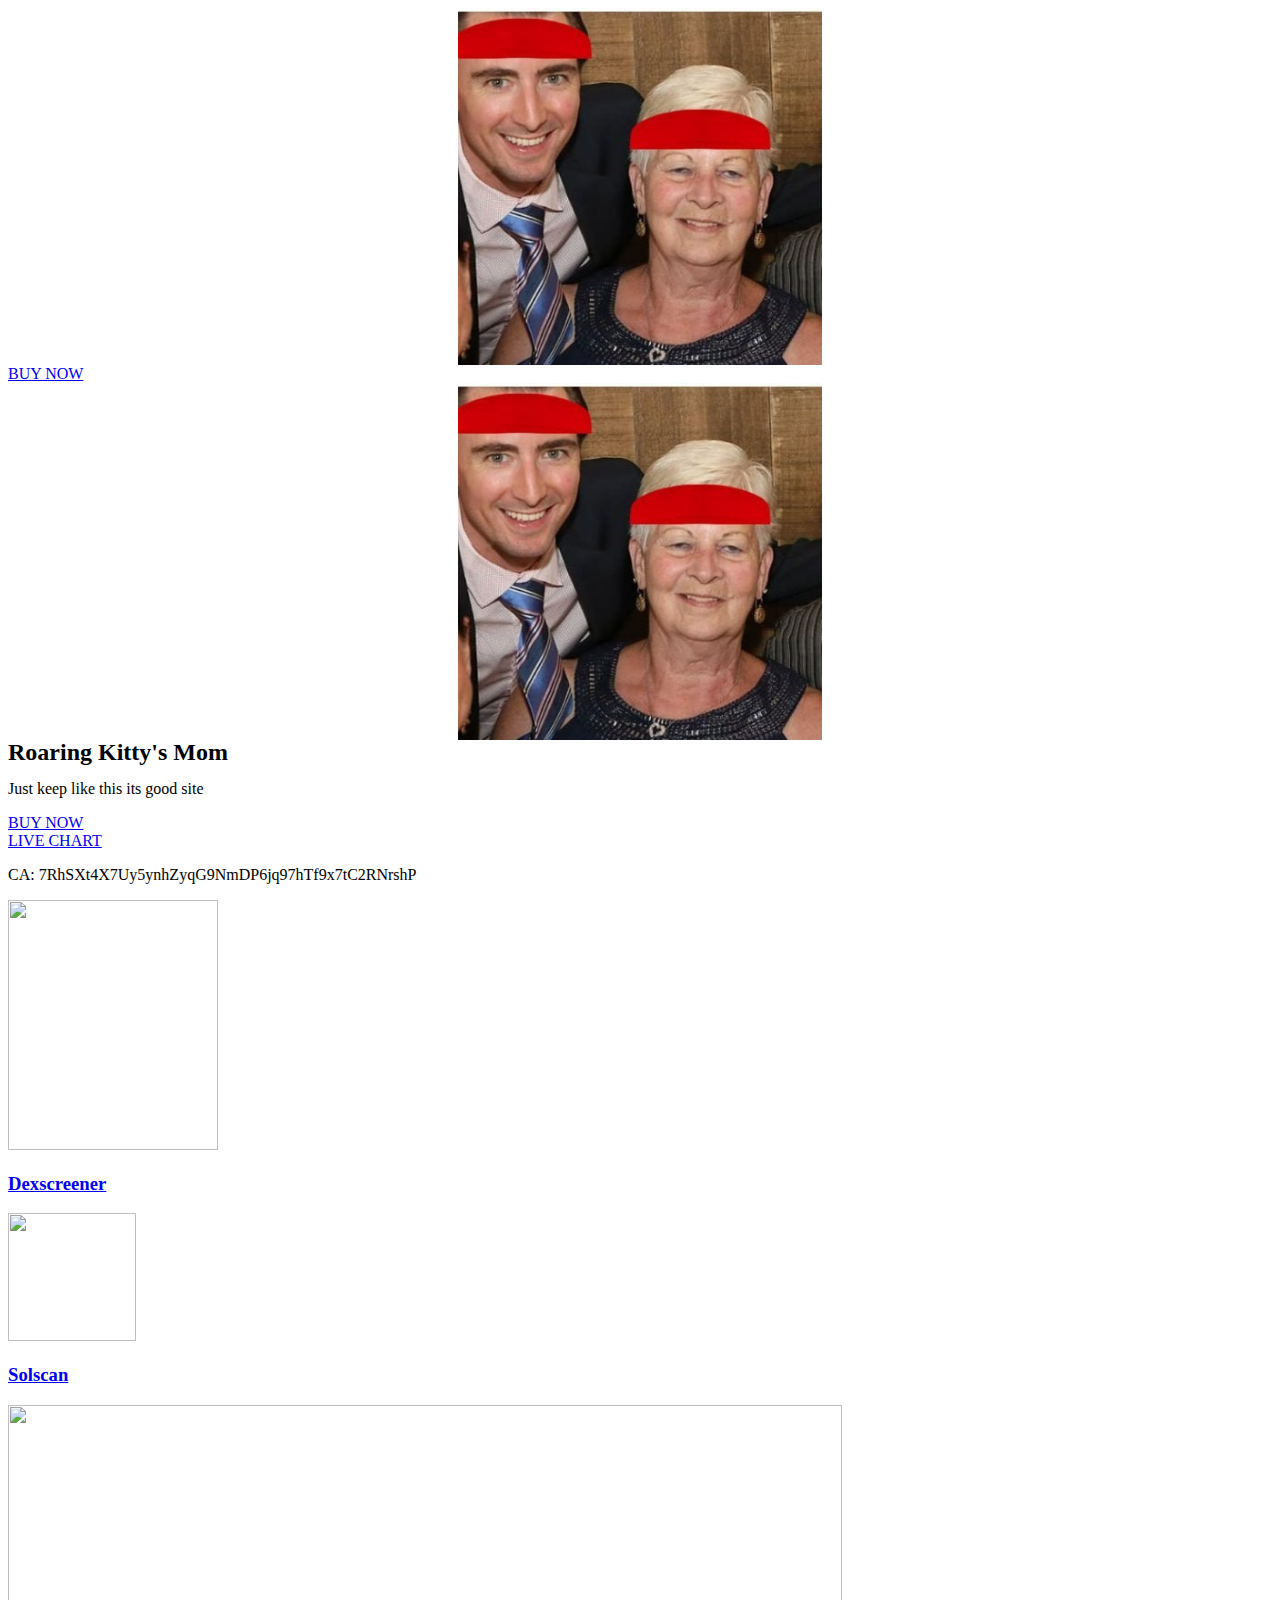
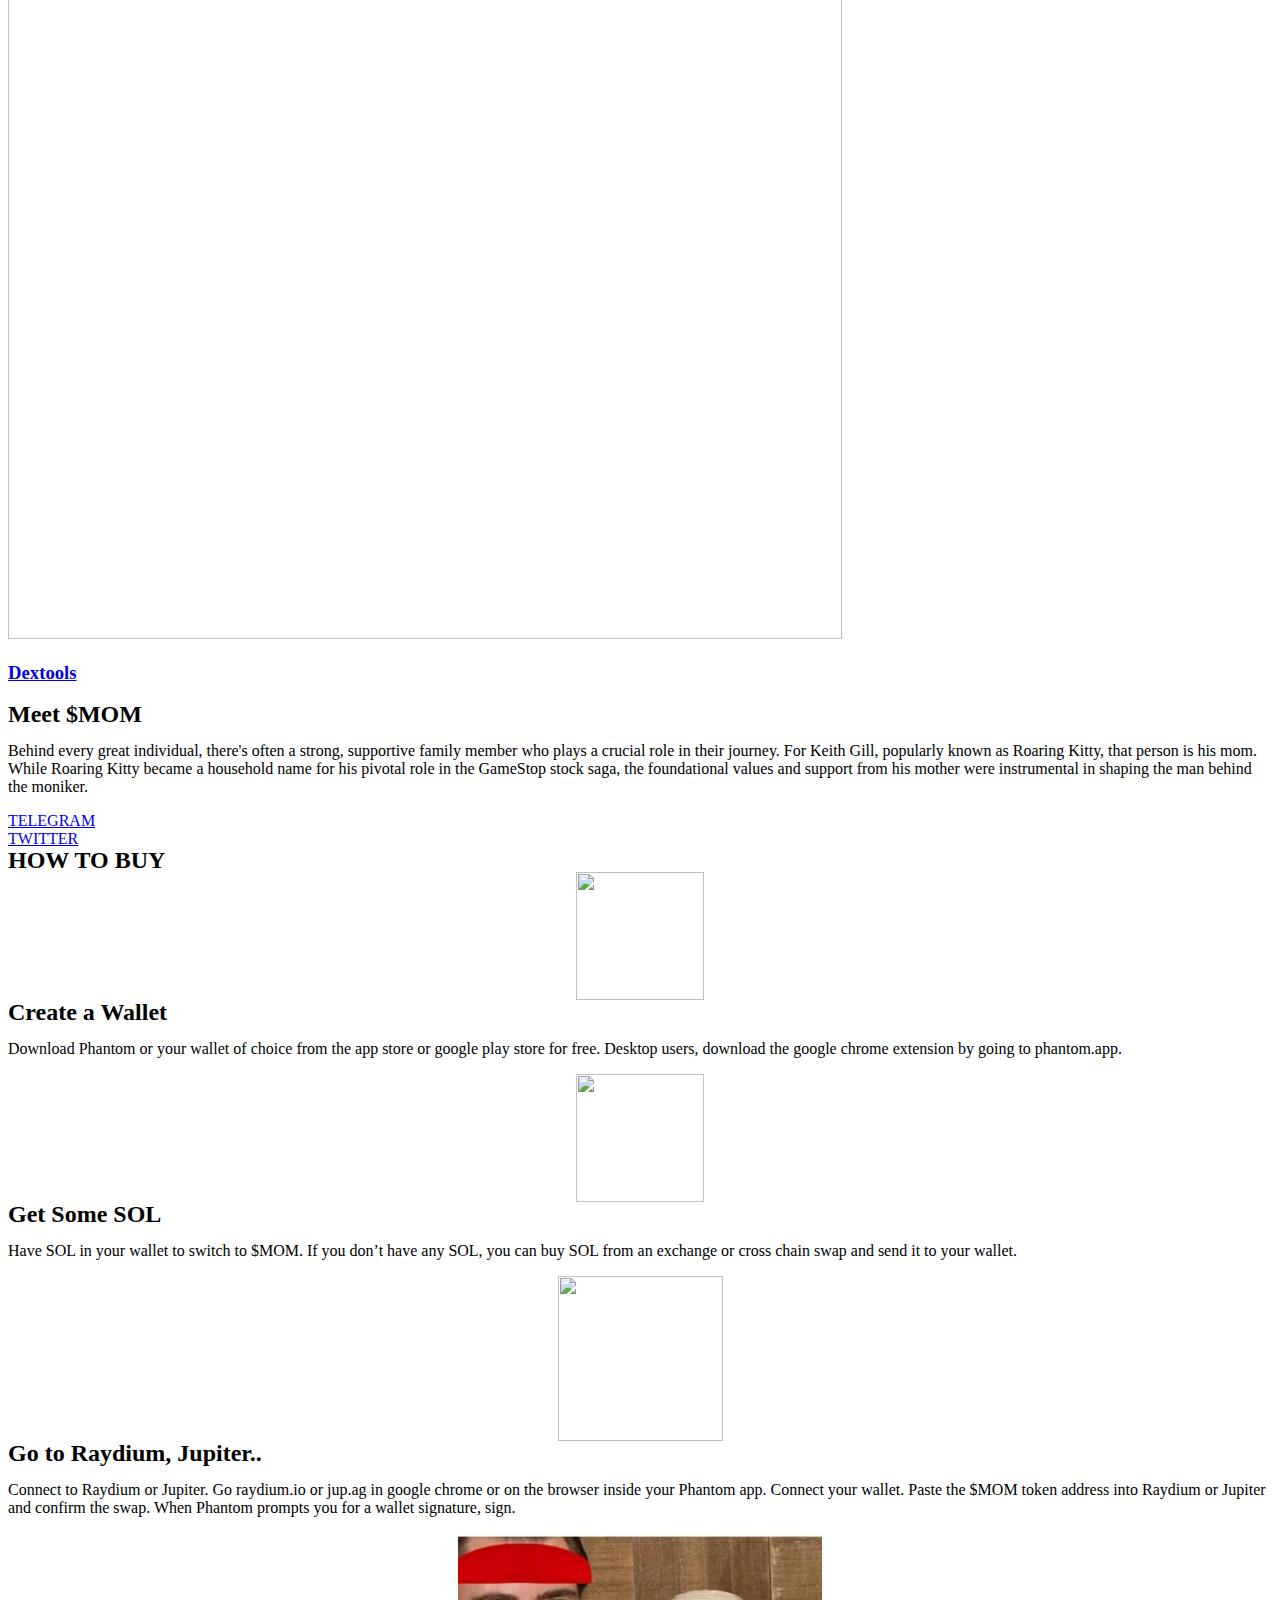
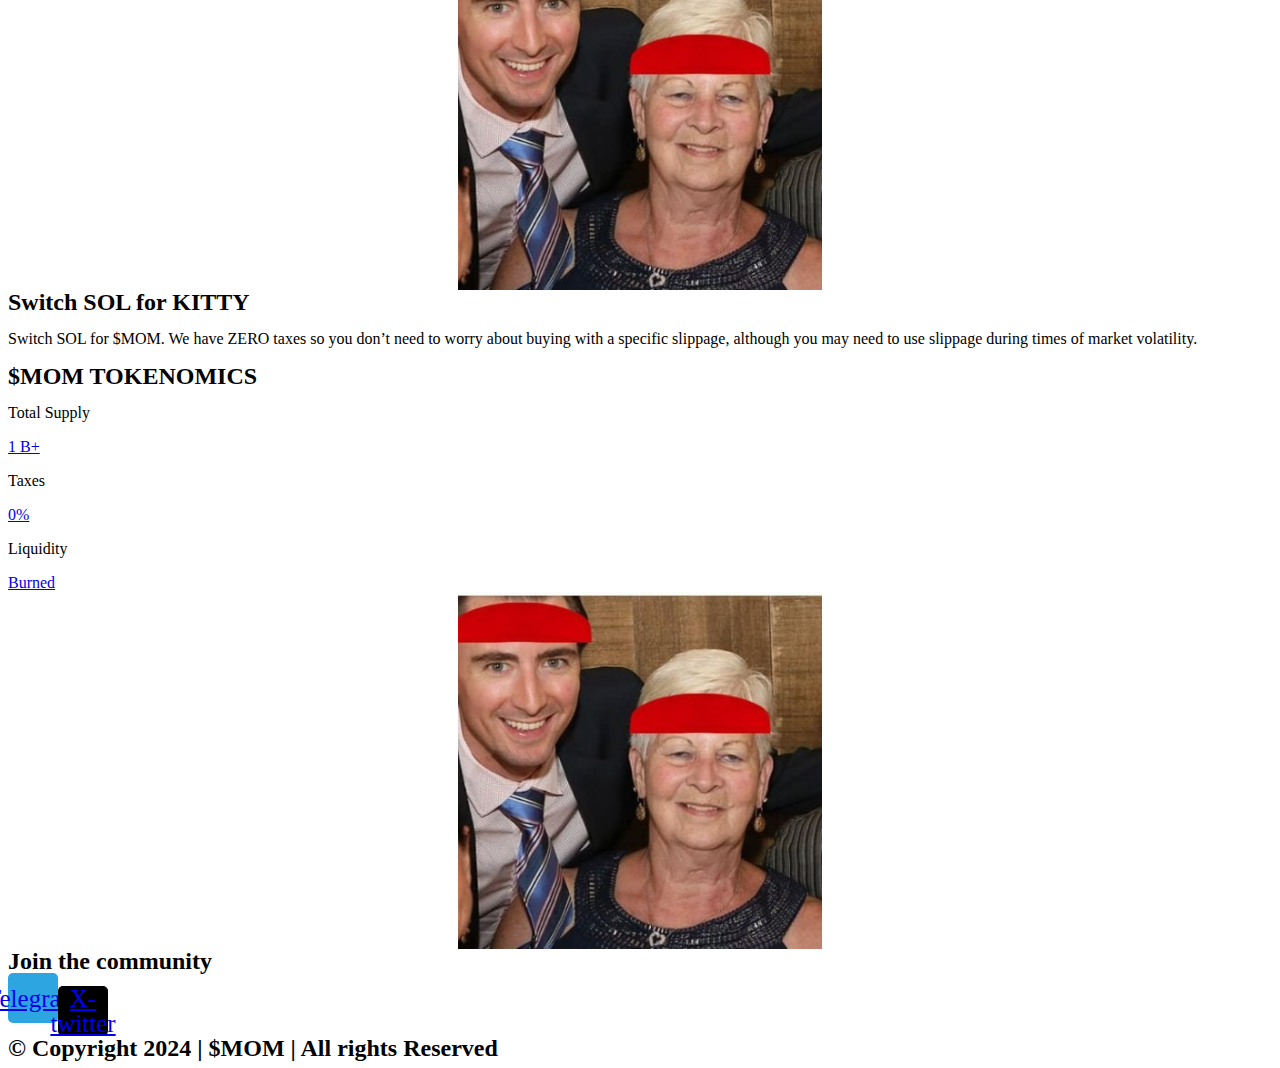
==== commit 0ac6be74: "added" ====
--- a/index.html
+++ b/index.html
@@ -1671,11 +1671,7 @@
         }
       }
     </style>
-    <link
-      rel="icon"
-      href="https://roaringkittyspl.com/wp-content/uploads/2024/05/0eb24eb1-253e-46c2-9a2f-2464db04a3a7-150x150.png"
-      sizes="32x32"
-    />
+    <link rel="icon" href="/logo.jpg" sizes="32x32" />
     <link rel="icon" href="/logo.jpg" sizes="192x192" />
     <link rel="apple-touch-icon" href="/logo.jpg" />
 
@@ -2275,20 +2271,16 @@
                               >
                                 <div class="elementor-widget-container">
                                   <p>
-                                    roaringkitty is the beloved moniker of the
-                                    infamous GameStop aficionado who captured
-                                    the hearts of retail investors during the
-                                    legendary $GME saga. Often depicted as a
-                                    steadfast feline, roaringkitty became the
-                                    unofficial mascot of the movement,
-                                    symbolizing resilience and community spirit
-                                    in the face of financial upheaval. With
-                                    $GMECAT as the ticker symbol,
-                                    roaringkitty&#8217;s presence continues to
-                                    resonate within the online investing
-                                    community, embodying the power of individual
-                                    investors and their ability to challenge
-                                    conventional market dynamics.
+                                    Behind every great individual, there's often
+                                    a strong, supportive family member who plays
+                                    a crucial role in their journey. For Keith
+                                    Gill, popularly known as Roaring Kitty, that
+                                    person is his mom. While Roaring Kitty
+                                    became a household name for his pivotal role
+                                    in the GameStop stock saga, the foundational
+                                    values and support from his mother were
+                                    instrumental in shaping the man behind the
+                                    moniker.
                                   </p>
                                 </div>
                               </div>
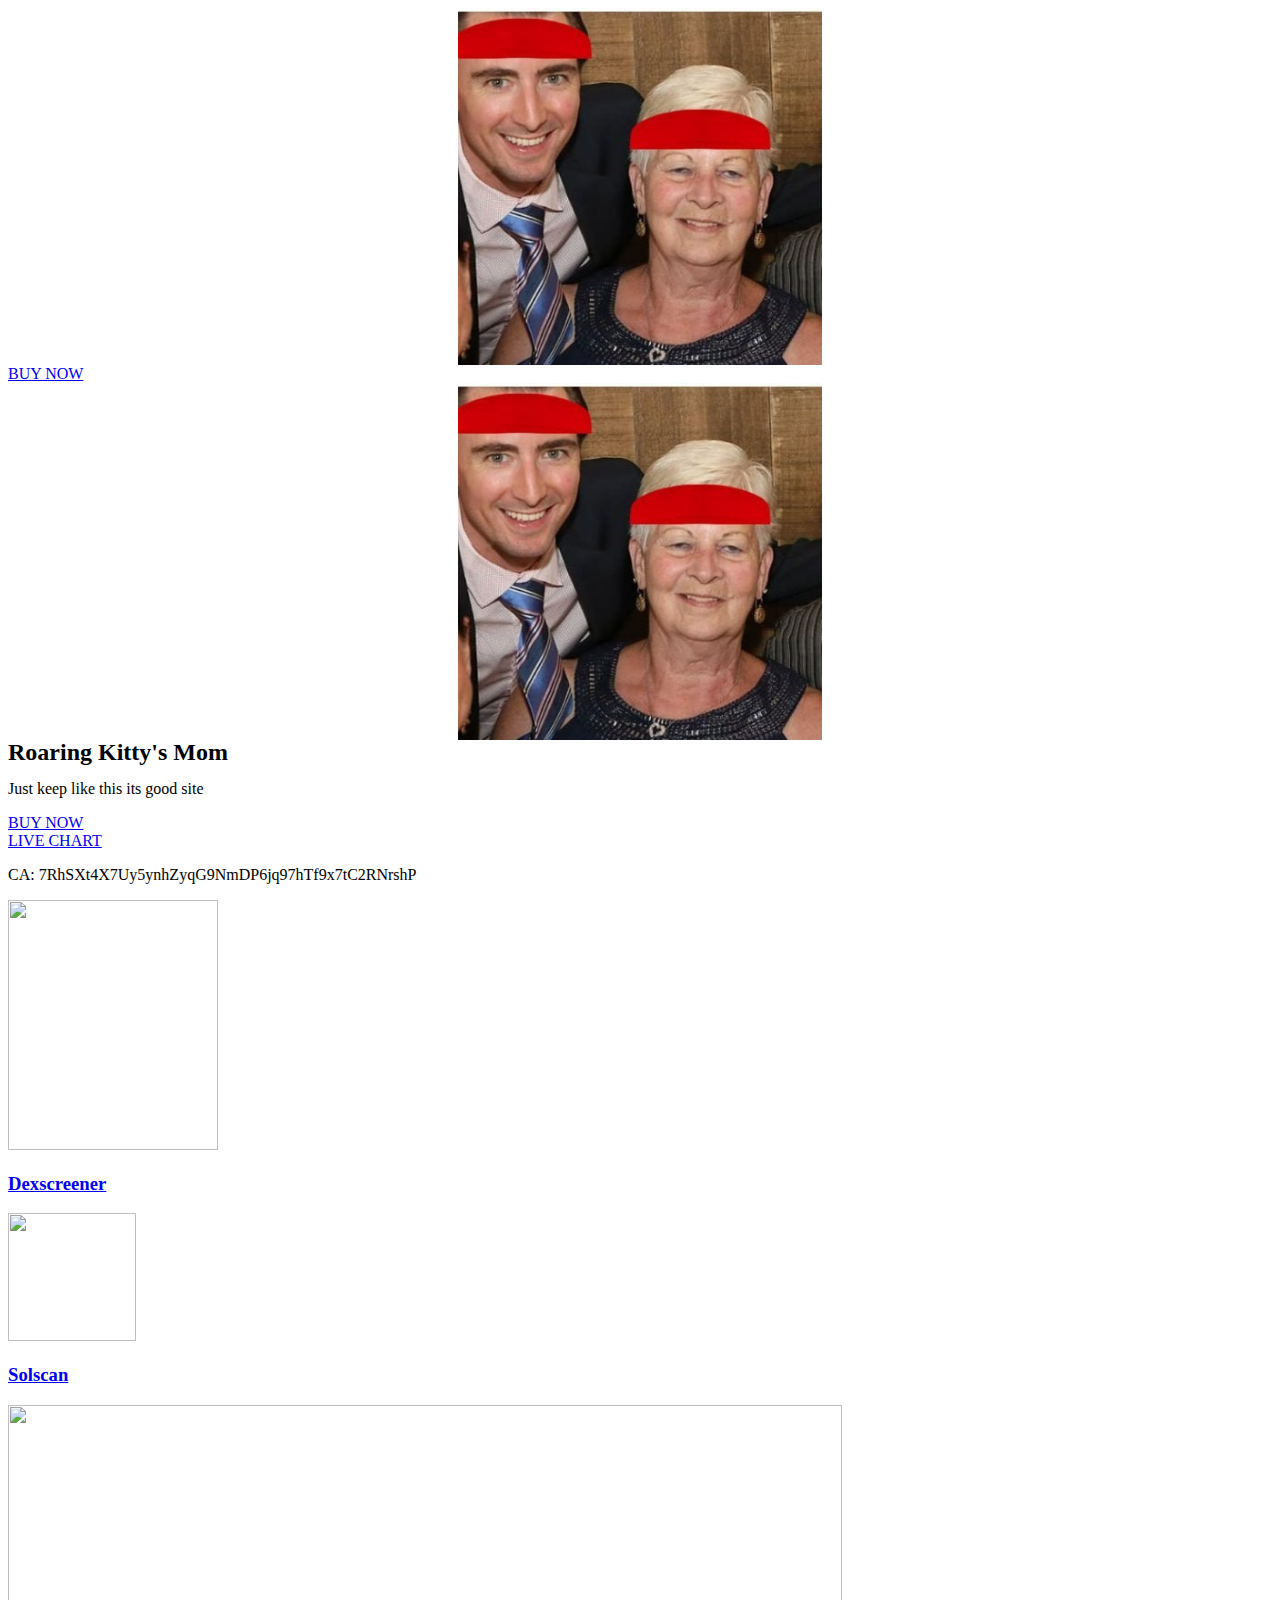
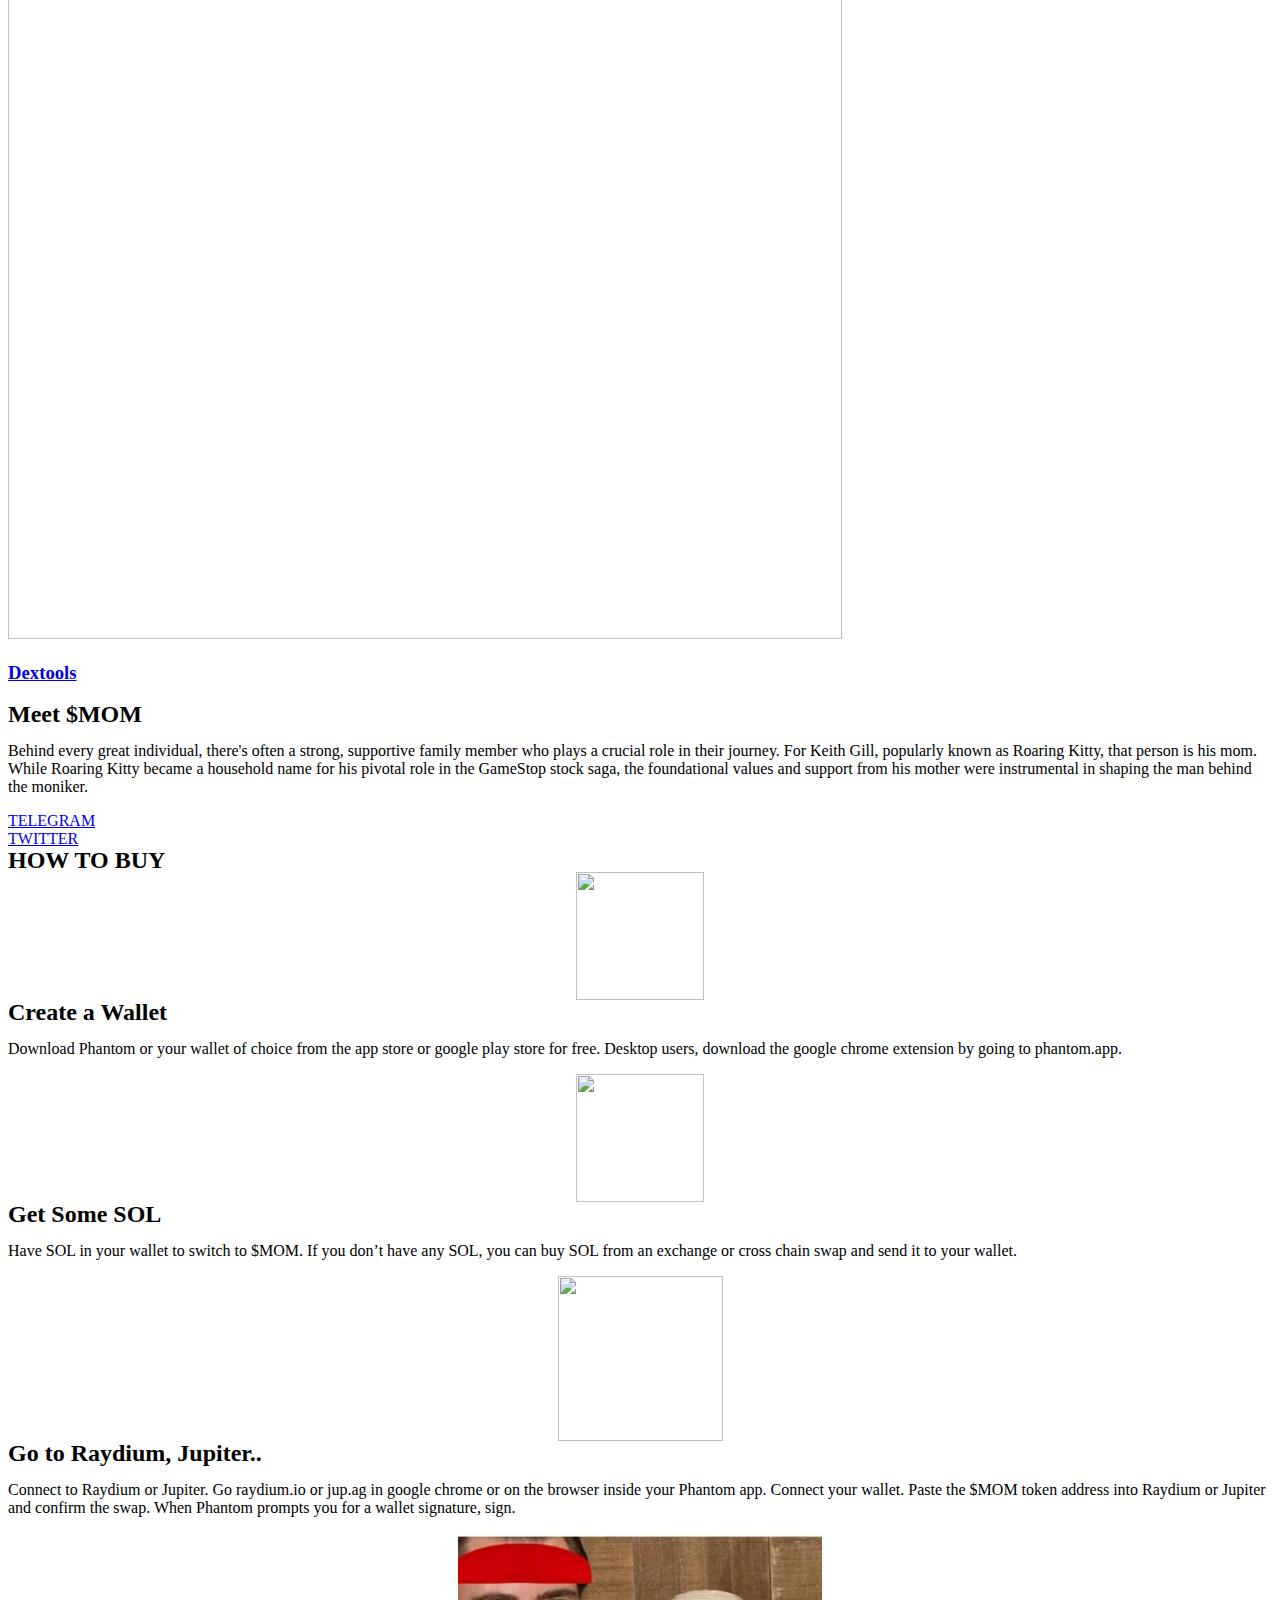
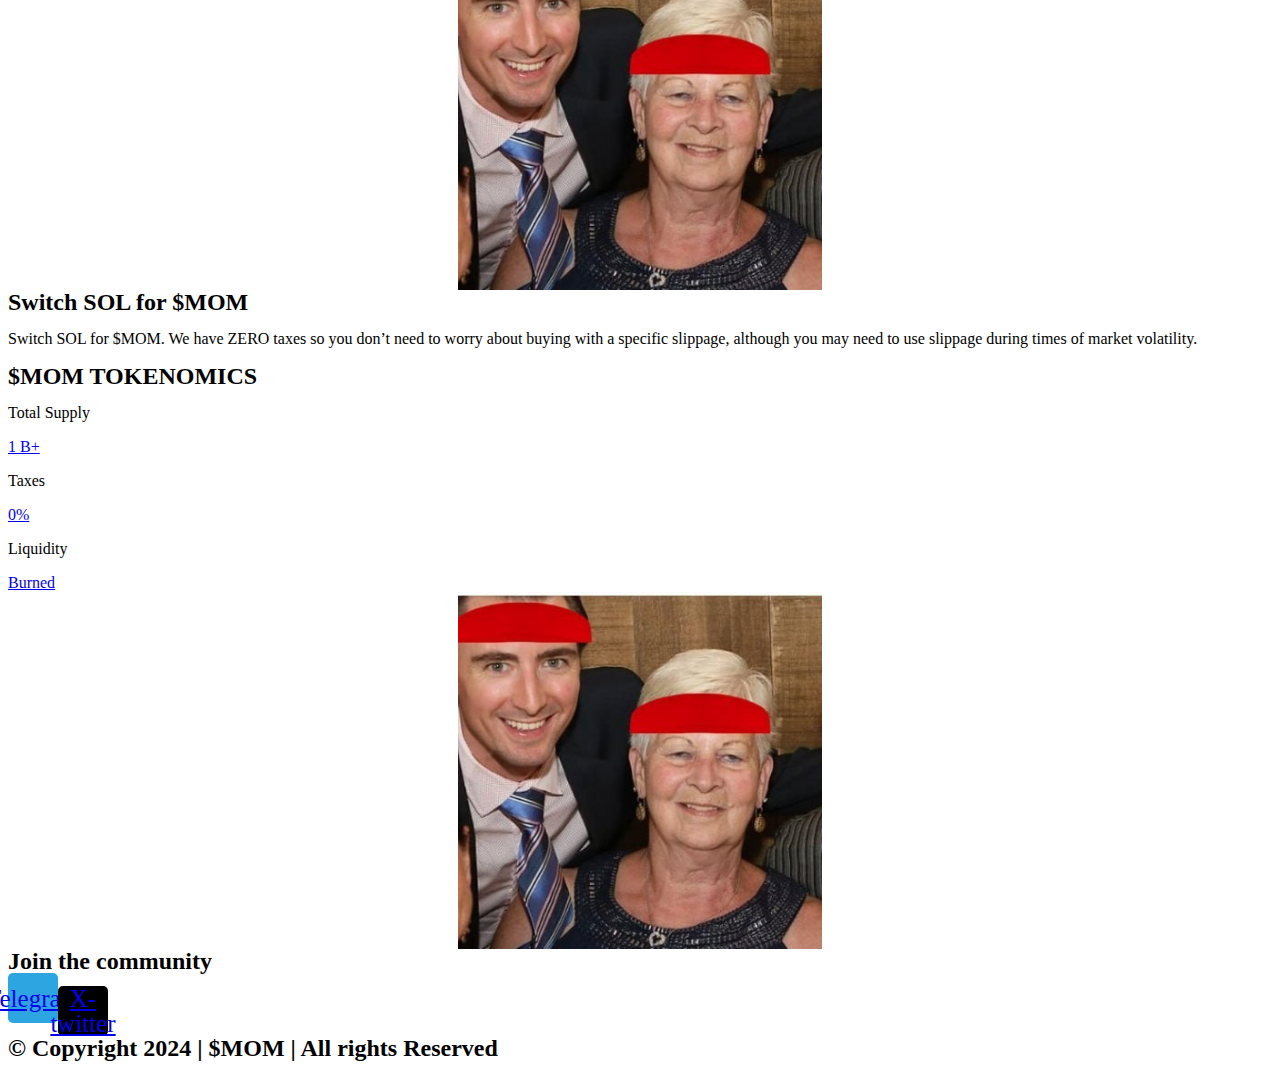
==== commit 55e4d6dc: "added" ====
--- a/index.html
+++ b/index.html
@@ -2077,7 +2077,7 @@
                                   <div class="ekit-wid-con">
                                     <!-- link opening -->
                                     <a
-                                      href="https://dexscreener.com/solana/2fUzGqNcy7AL9QLmsJYX8zazko8t7tQ4fzQAHvYiEoTm"
+                                      href="dexlink"
                                       target="_blank"
                                       class="ekit_global_links"
                                     >
@@ -2914,7 +2914,7 @@
                                           <h2
                                             class="elementor-heading-title elementor-size-default"
                                           >
-                                            Switch SOL for KITTY
+                                            Switch SOL for $MOM
                                           </h2>
                                         </div>
                                       </div>
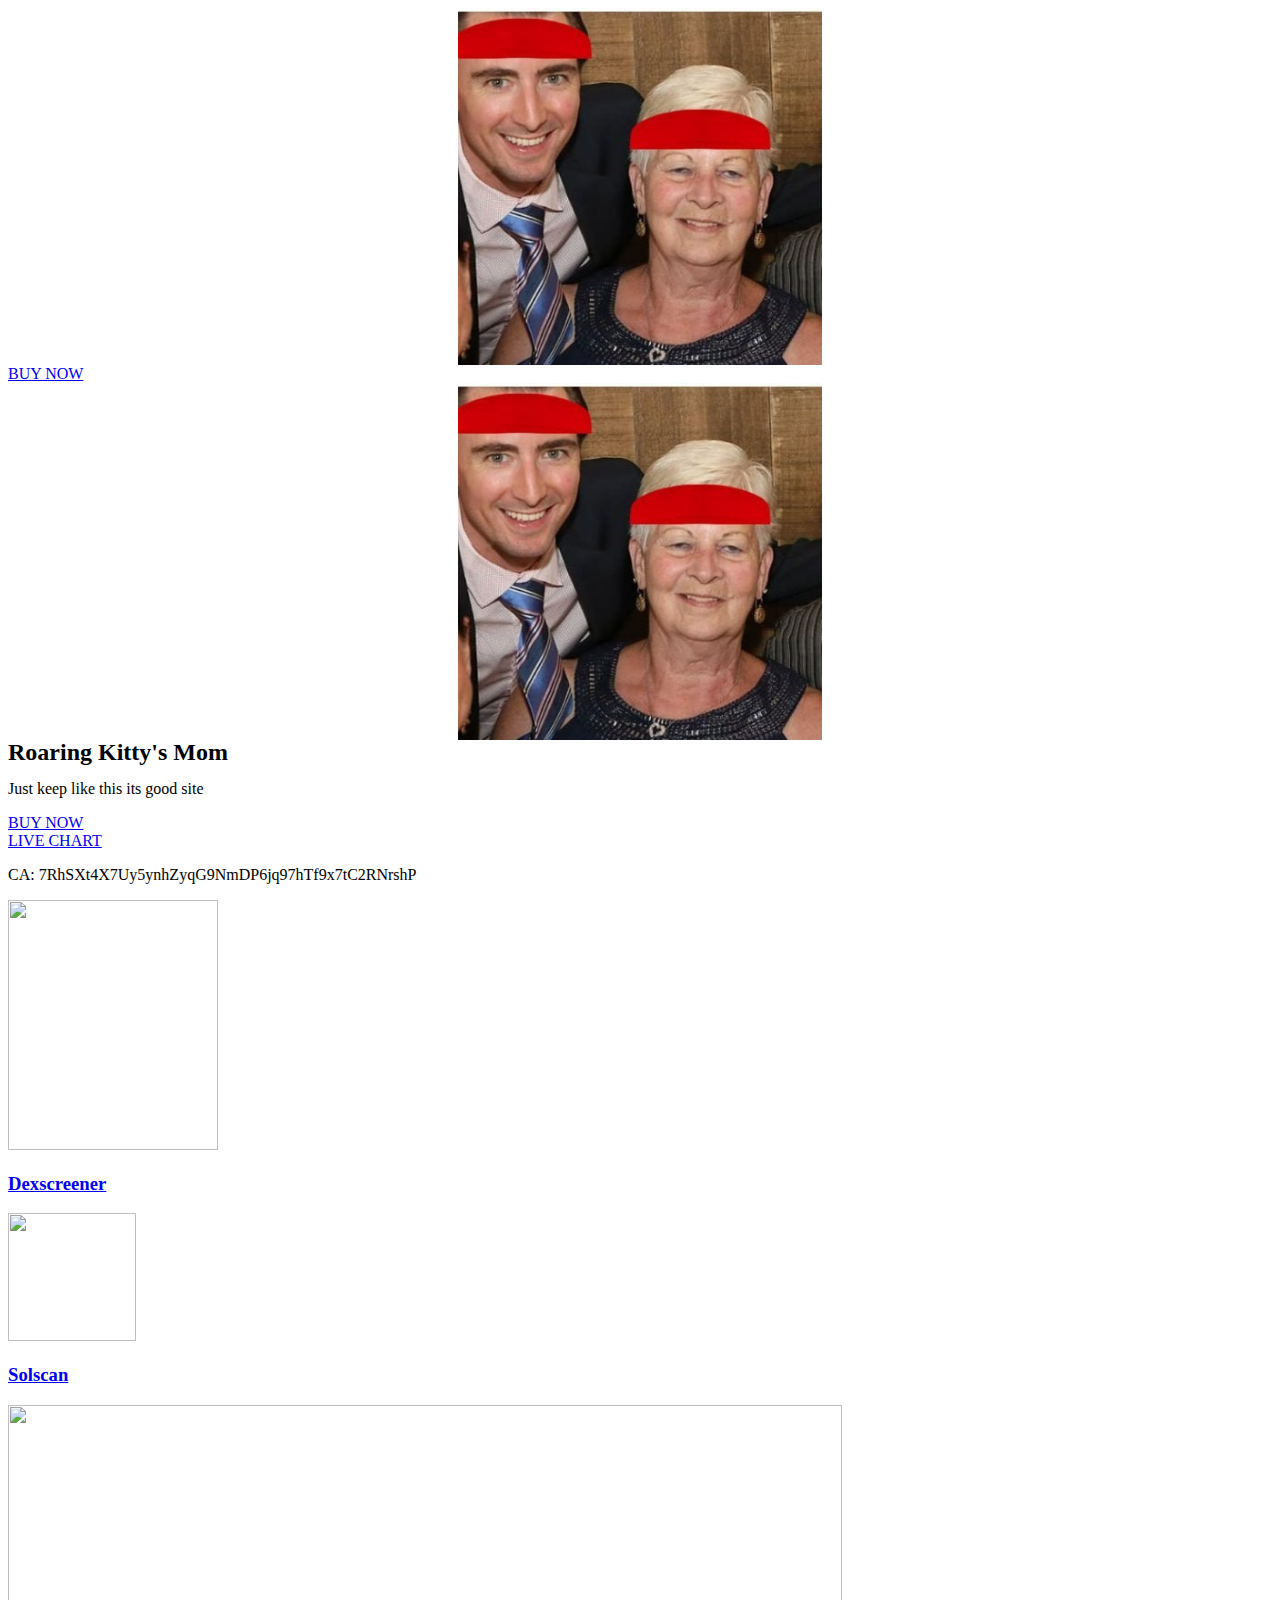
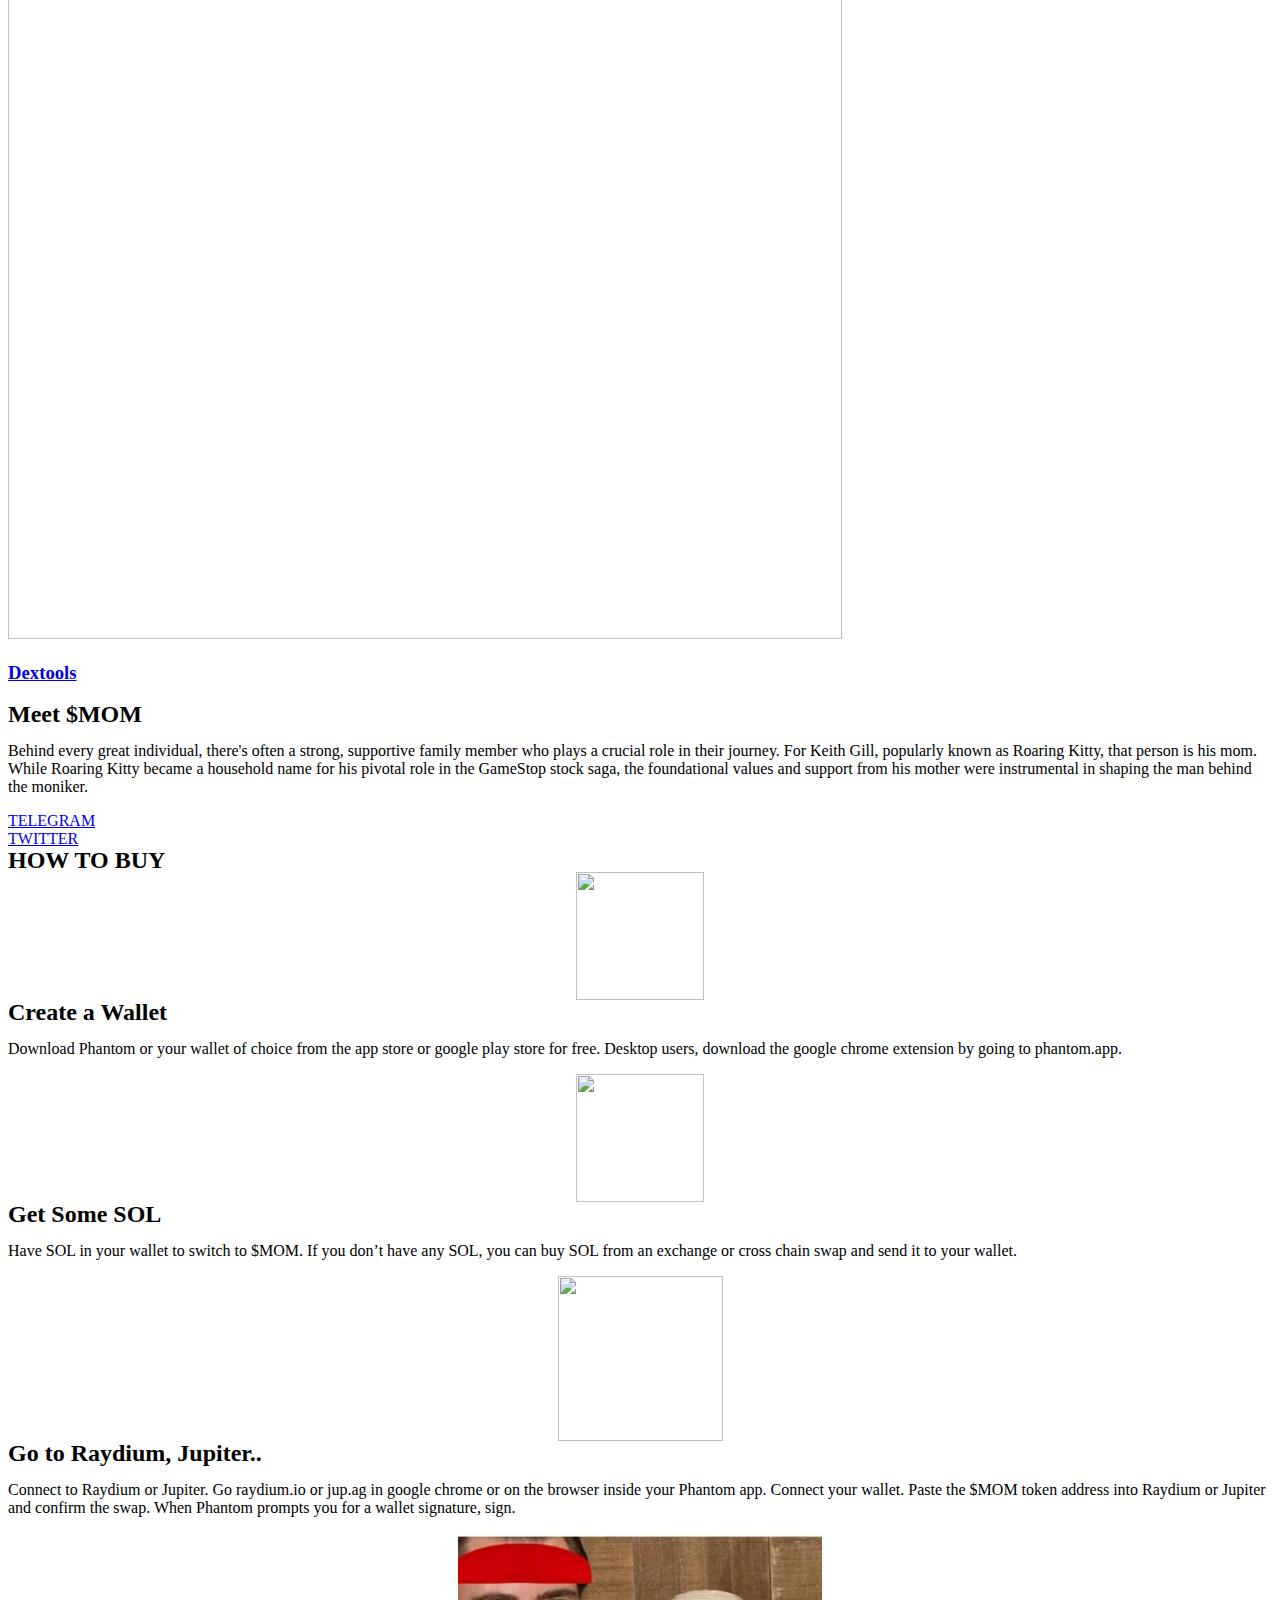
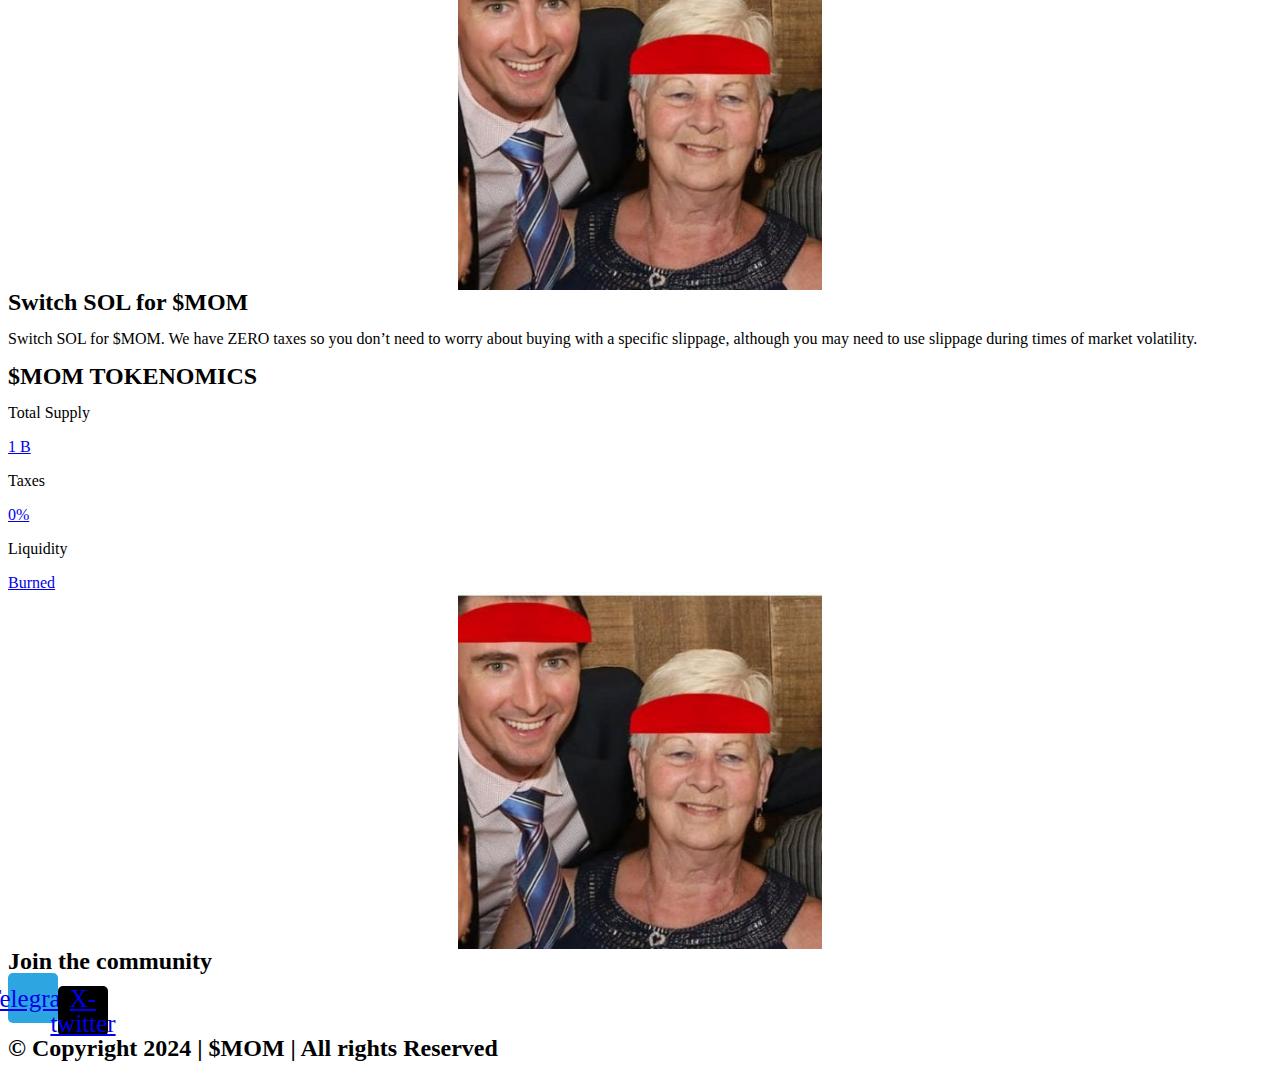
==== commit 97e4821f: "added" ====
--- a/index.html
+++ b/index.html
@@ -1985,7 +1985,7 @@
                                   <div class="jltma-creative-button-wrapper">
                                     <a
                                       class="jltma-button jltma-creative-button jltma-creative-button--rayen"
-                                      href="chartlink"
+                                      href="https://www.dextools.io/app/en/solana/pair-explorer/77L24qN7nKFkNThbVvgocbuPw5UGN65Yd85zBXM4xvid?t=1717746874322"
                                       target="_blank"
                                       data-text="$MOM"
                                     >
@@ -2077,7 +2077,7 @@
                                   <div class="ekit-wid-con">
                                     <!-- link opening -->
                                     <a
-                                      href="dexlink"
+                                      href="https://dexscreener.com/solana/77l24qn7nkfknthbvvgocbupw5ugn65yd85zbxm4xvid"
                                       target="_blank"
                                       class="ekit_global_links"
                                     >
@@ -2183,7 +2183,7 @@
                                   <div class="ekit-wid-con">
                                     <!-- link opening -->
                                     <a
-                                      href="chartlink"
+                                      href="https://www.dextools.io/app/en/solana/pair-explorer/77L24qN7nKFkNThbVvgocbuPw5UGN65Yd85zBXM4xvid?t=1717746874322"
                                       target="_blank"
                                       class="ekit_global_links"
                                     >
@@ -3047,7 +3047,7 @@
                                         class="elementor-button-content-wrapper"
                                       >
                                         <span class="elementor-button-text"
-                                          >1 B+</span
+                                          >1 B</span
                                         >
                                       </span>
                                     </a>
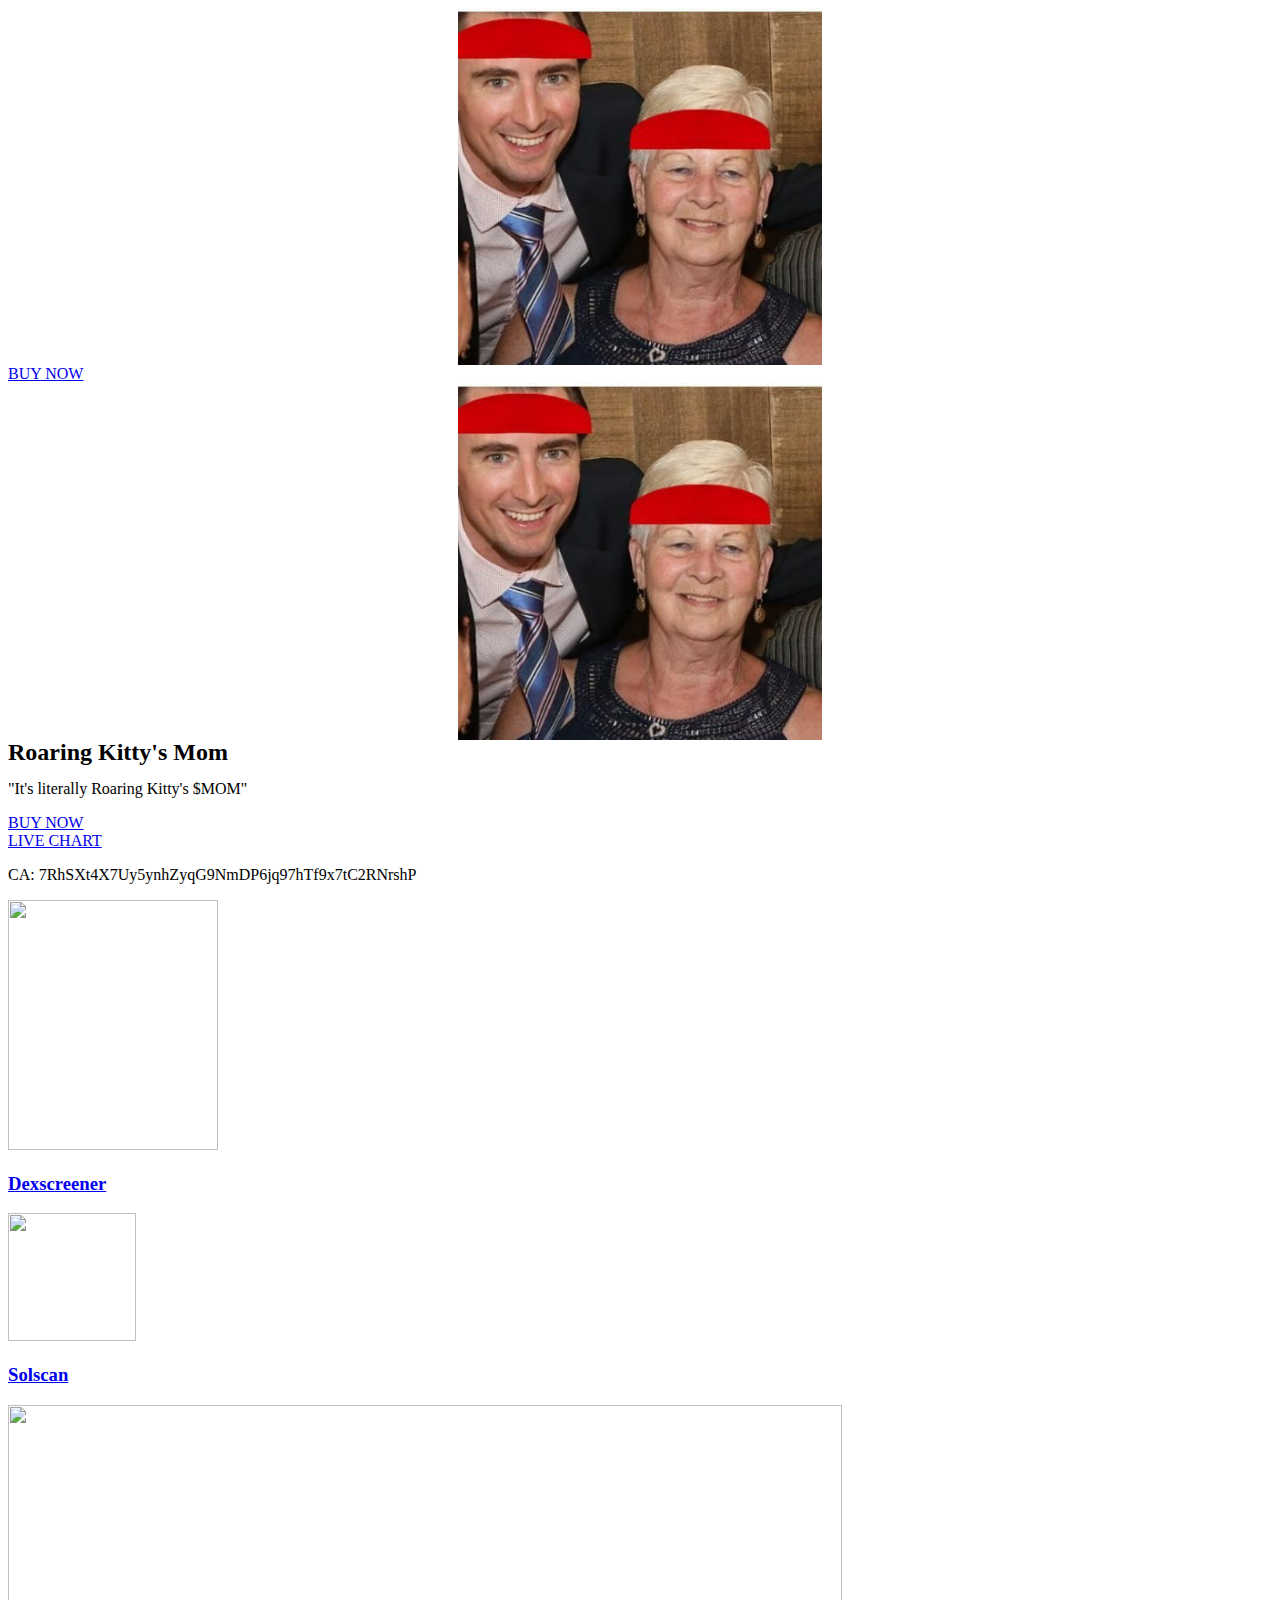
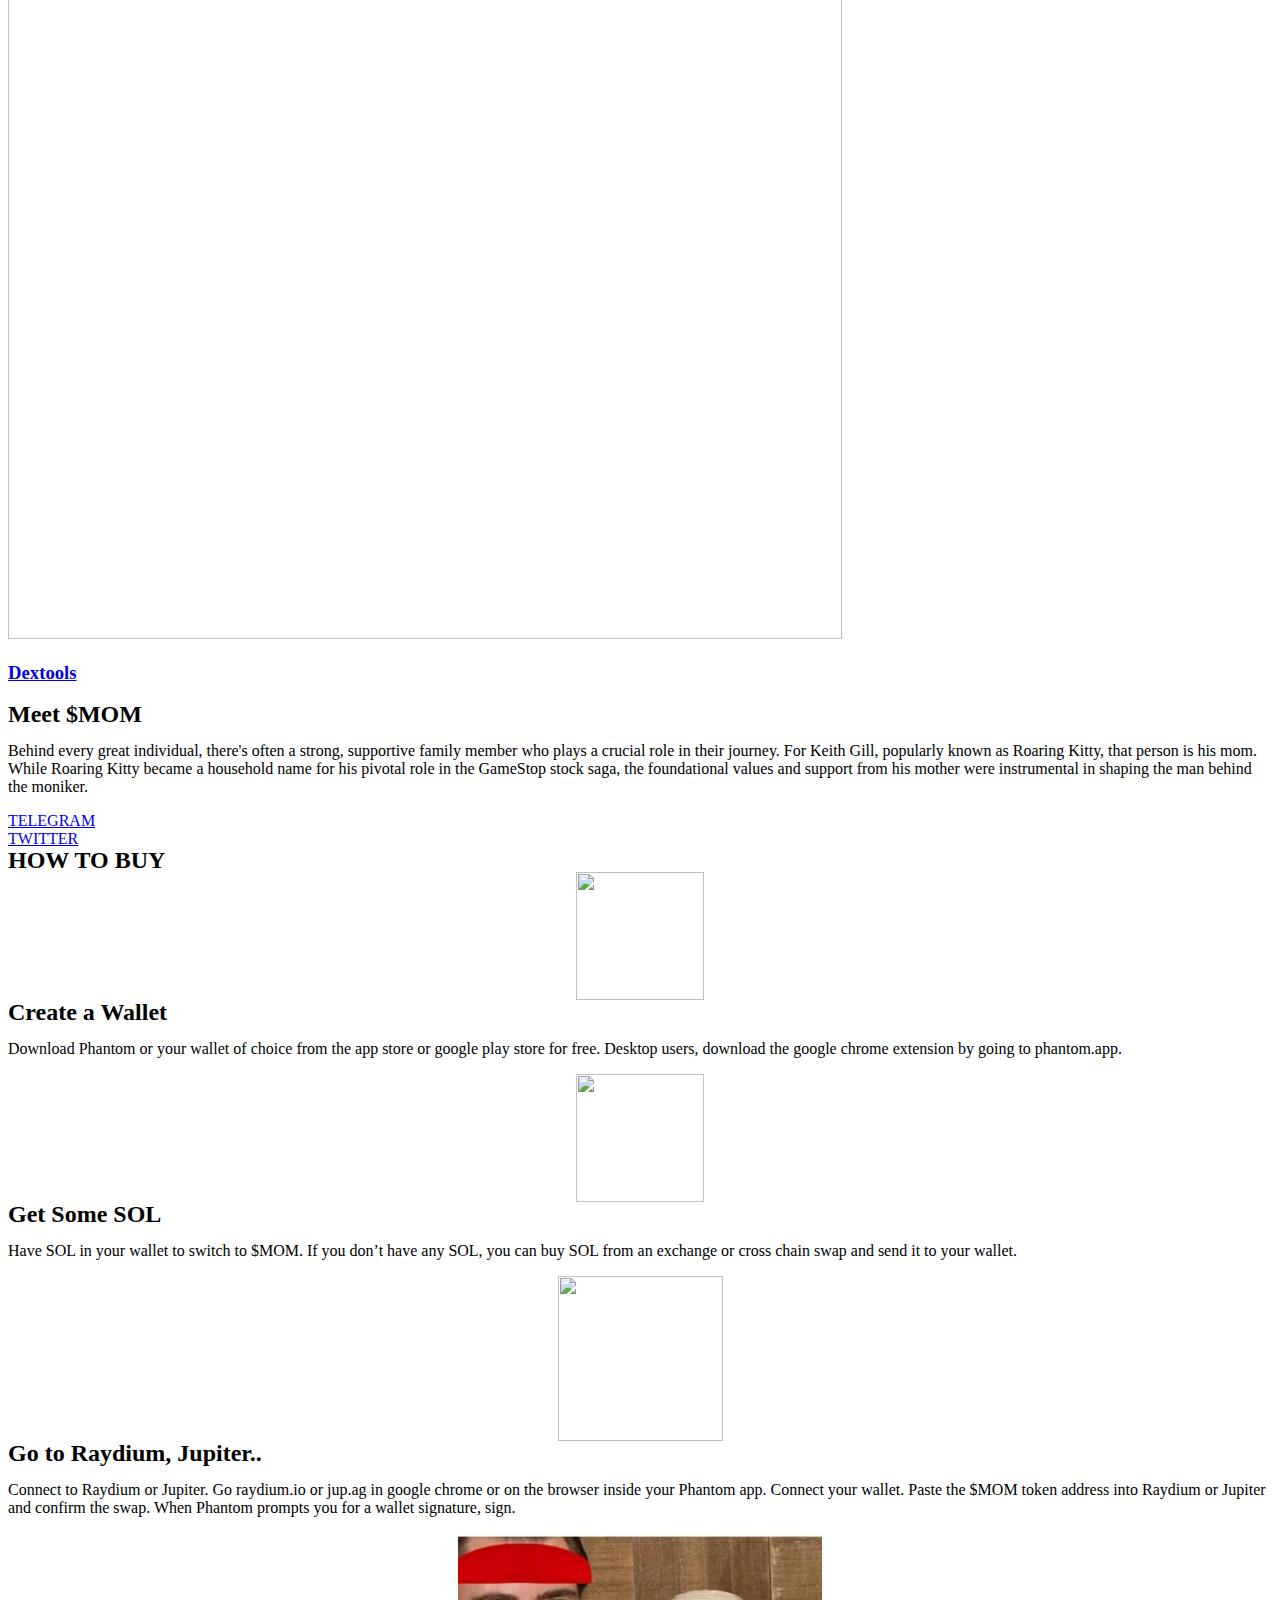
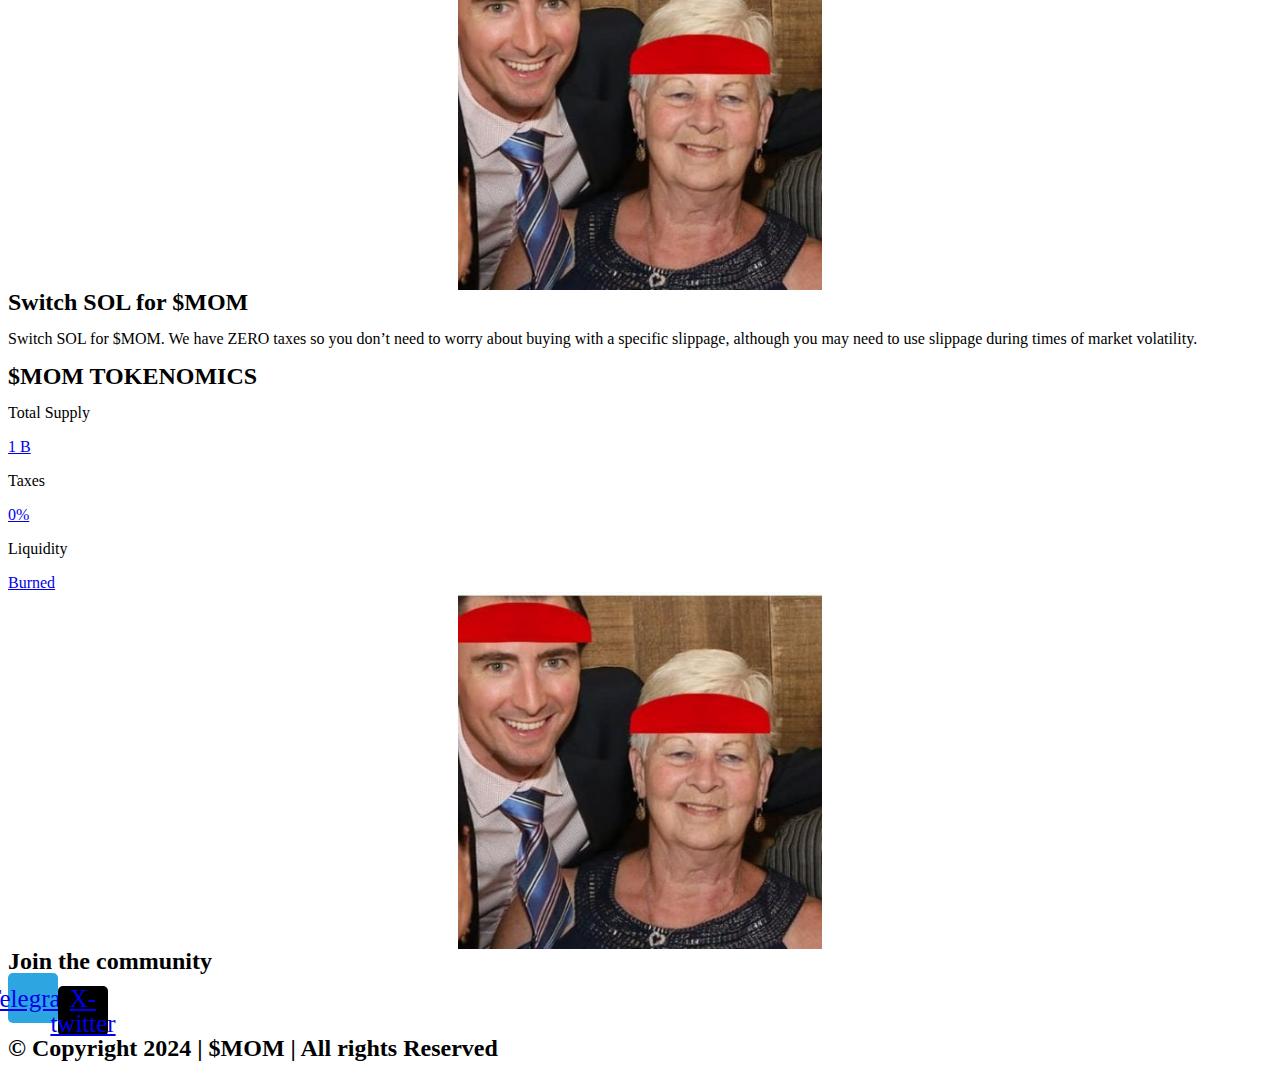
==== commit 0cfce6ee: "added" ====
--- a/index.html
+++ b/index.html
@@ -1695,7 +1695,10 @@
         data-element_type="section"
         data-settings='{"background_background":"gradient","_ha_eqh_enable":false}'
       >
-        <div class="elementor-background-overlay"></div>
+        <div
+          class="elementor-background-overlay"
+          style="background-image: none"
+        ></div>
         <div class="elementor-container elementor-column-gap-default">
           <div
             class="has_ma_el_bg_slider has_eae_slider elementor-column elementor-col-100 elementor-top-column elementor-element elementor-element-30e7a8f4 exad-glass-effect-no jltma-glass-effect-no exad-sticky-section-no"
@@ -1926,7 +1929,7 @@
                               display: inline-block;
                             }
                           </style>
-                          <p>Just keep like this its good site</p>
+                          <p>"It's literally Roaring Kitty's $MOM"</p>
                         </div>
                       </div>
                       <section
@@ -2026,7 +2029,10 @@
         id="about"
         data-settings='{"background_background":"classic","_ha_eqh_enable":false}'
       >
-        <div class="elementor-background-overlay"></div>
+        <div
+          class="elementor-background-overlay"
+          style="background-image: none"
+        ></div>
         <div class="elementor-container elementor-column-gap-default">
           <div
             class="has_ma_el_bg_slider has_eae_slider elementor-column elementor-col-100 elementor-top-column elementor-element elementor-element-714c2687 exad-glass-effect-no jltma-glass-effect-no exad-sticky-section-no"
@@ -2040,7 +2046,10 @@
                 data-element_type="section"
                 data-settings='{"background_background":"classic","_ha_eqh_enable":false}'
               >
-                <div class="elementor-background-overlay"></div>
+                <div
+                  class="elementor-background-overlay"
+                  style="background-image: none"
+                ></div>
                 <div class="elementor-container elementor-column-gap-default">
                   <div
                     class="has_ma_el_bg_slider has_eae_slider elementor-column elementor-col-100 elementor-inner-column elementor-element elementor-element-9afc4a1 exad-glass-effect-no jltma-glass-effect-no exad-sticky-section-no"
@@ -2383,7 +2392,10 @@
         data-element_type="section"
         data-settings='{"background_background":"gradient","_ha_eqh_enable":false}'
       >
-        <div class="elementor-background-overlay"></div>
+        <div
+          class="elementor-background-overlay"
+          style="background-image: none"
+        ></div>
         <div class="elementor-container elementor-column-gap-default">
           <div
             class="has_ma_el_bg_slider has_eae_slider elementor-column elementor-col-100 elementor-top-column elementor-element elementor-element-965dafd exad-glass-effect-no jltma-glass-effect-no exad-sticky-section-no"
@@ -2958,7 +2970,10 @@
         data-element_type="section"
         data-settings='{"background_background":"classic","_ha_eqh_enable":false}'
       >
-        <div class="elementor-background-overlay"></div>
+        <div
+          class="elementor-background-overlay"
+          style="background-image: none"
+        ></div>
         <div class="elementor-container elementor-column-gap-default">
           <div
             class="has_ma_el_bg_slider has_eae_slider elementor-column elementor-col-100 elementor-top-column elementor-element elementor-element-786bf00d exad-glass-effect-no jltma-glass-effect-no exad-sticky-section-no"
@@ -3179,7 +3194,10 @@
         id="com"
         data-settings='{"background_background":"gradient","_ha_eqh_enable":false}'
       >
-        <div class="elementor-background-overlay"></div>
+        <div
+          class="elementor-background-overlay"
+          style="background-image: none"
+        ></div>
         <div class="elementor-container elementor-column-gap-default">
           <div
             class="has_ma_el_bg_slider has_eae_slider elementor-column elementor-col-100 elementor-top-column elementor-element elementor-element-32c0d52f exad-glass-effect-no jltma-glass-effect-no exad-sticky-section-no"
